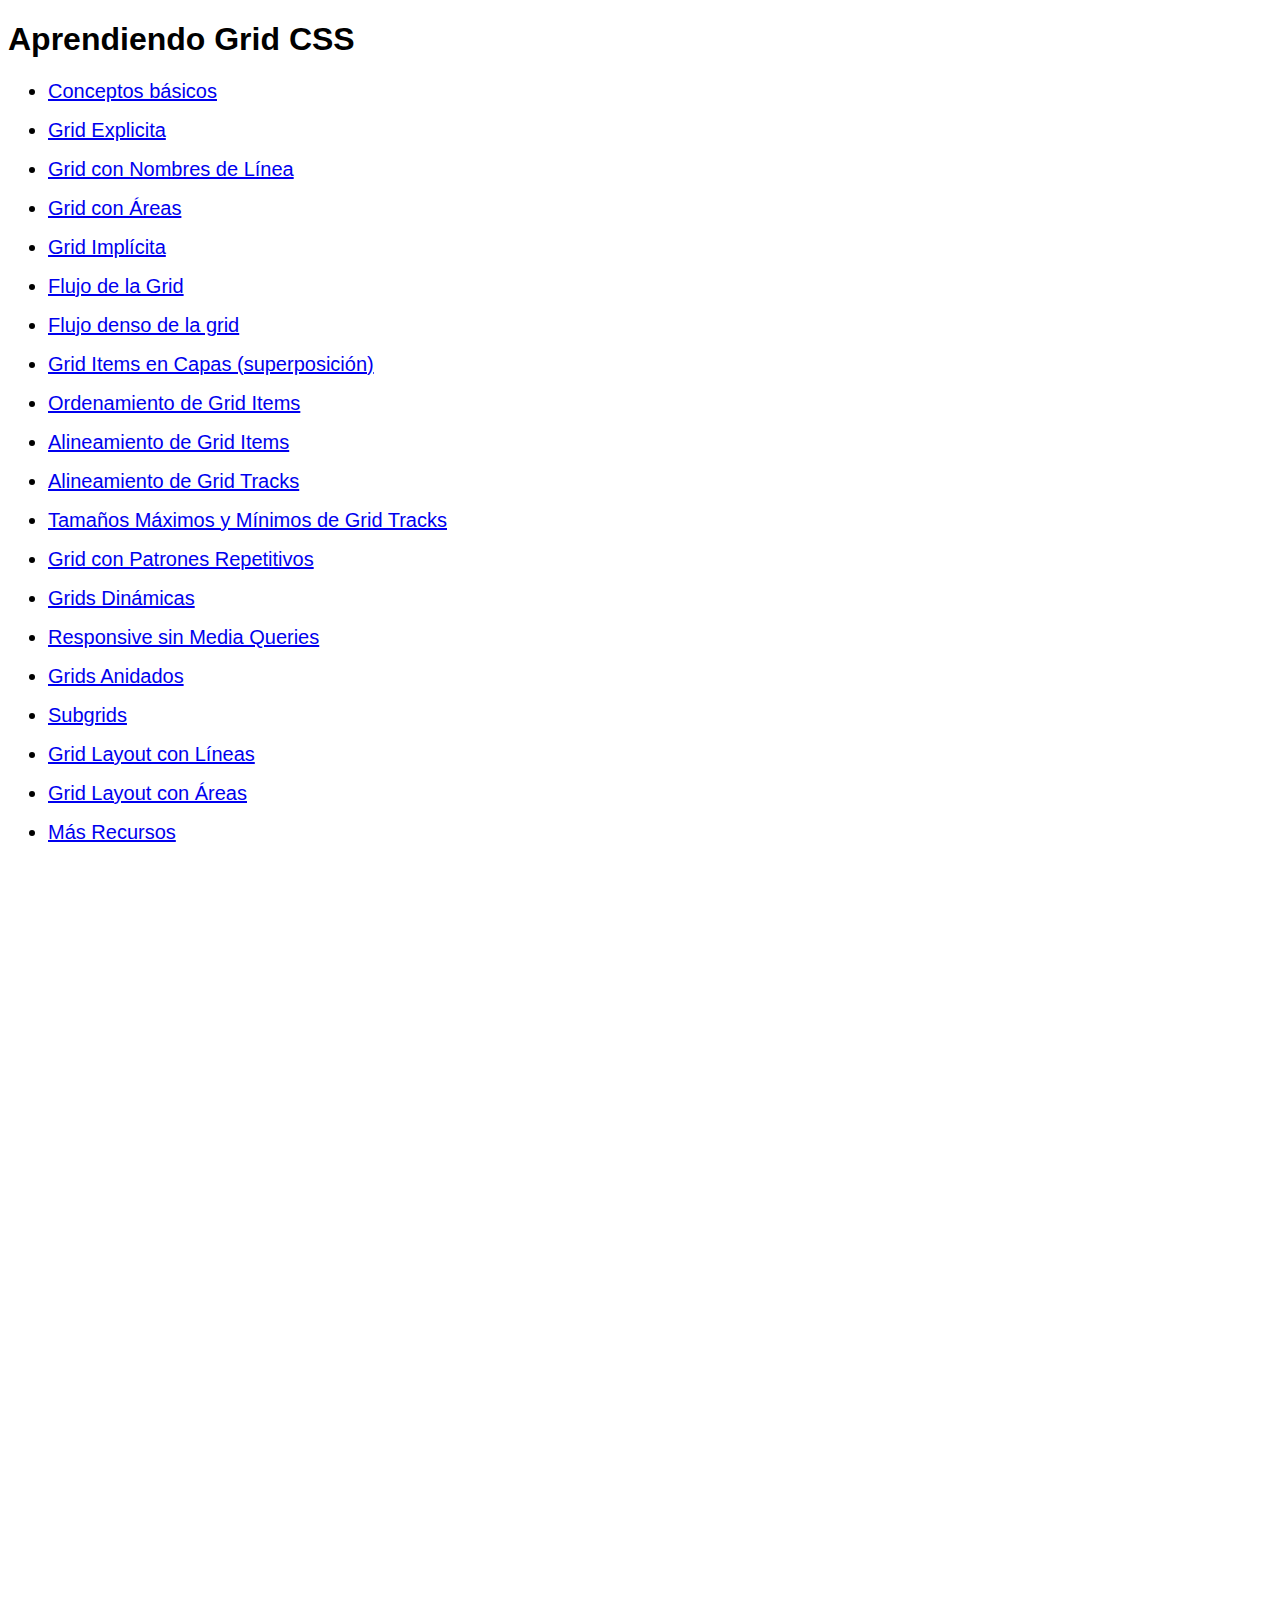
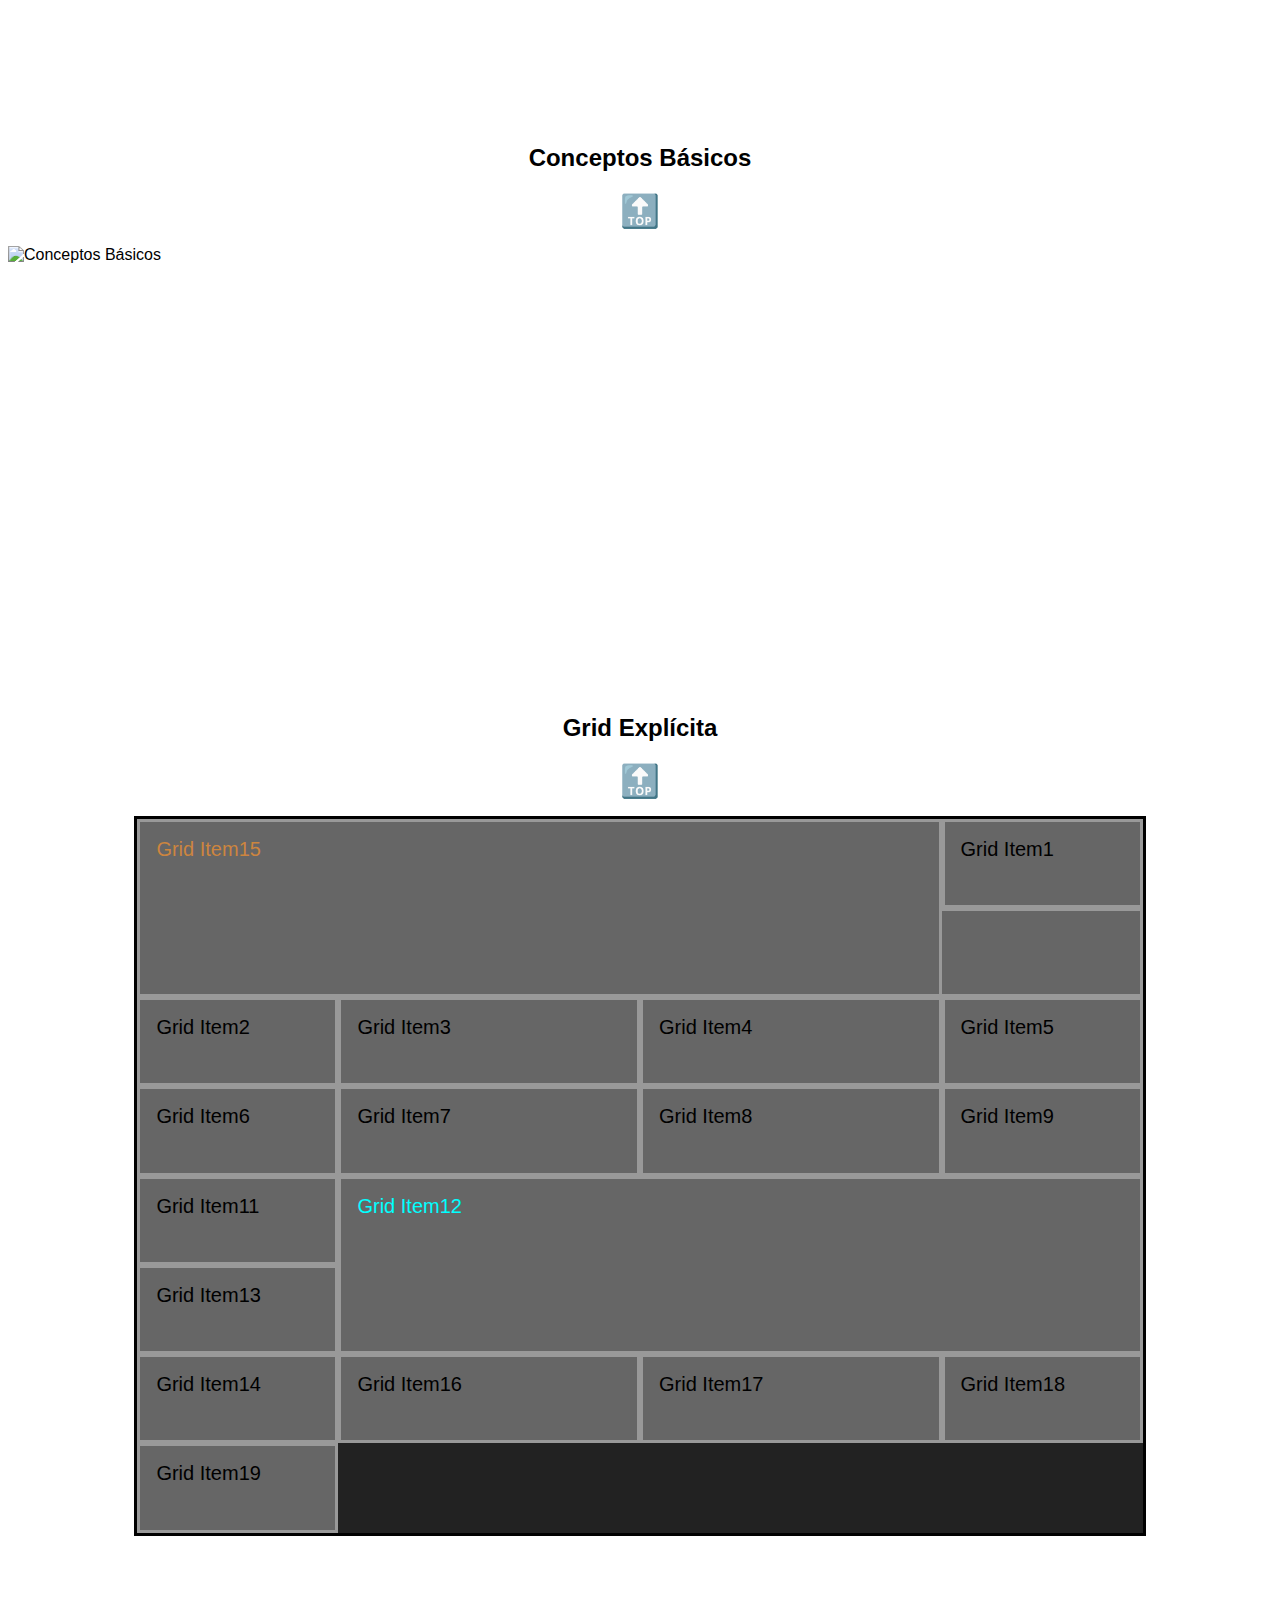
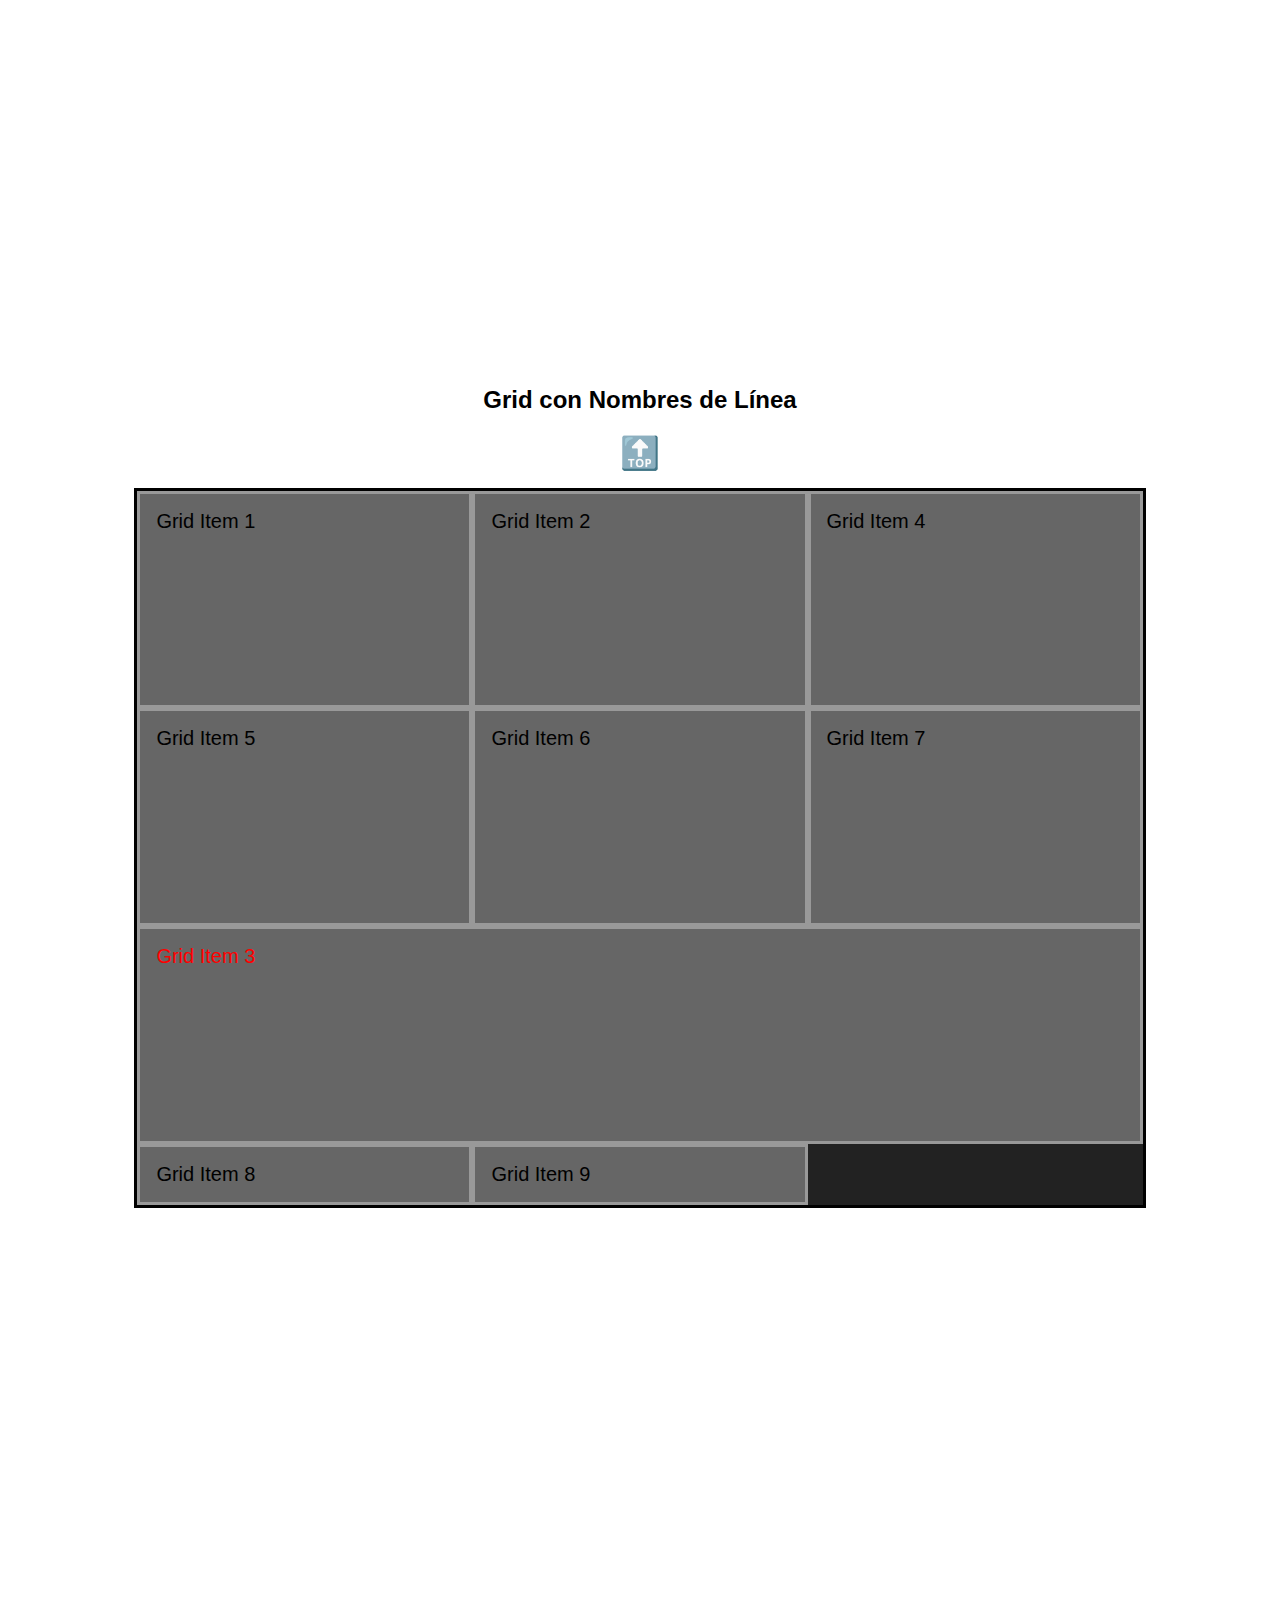
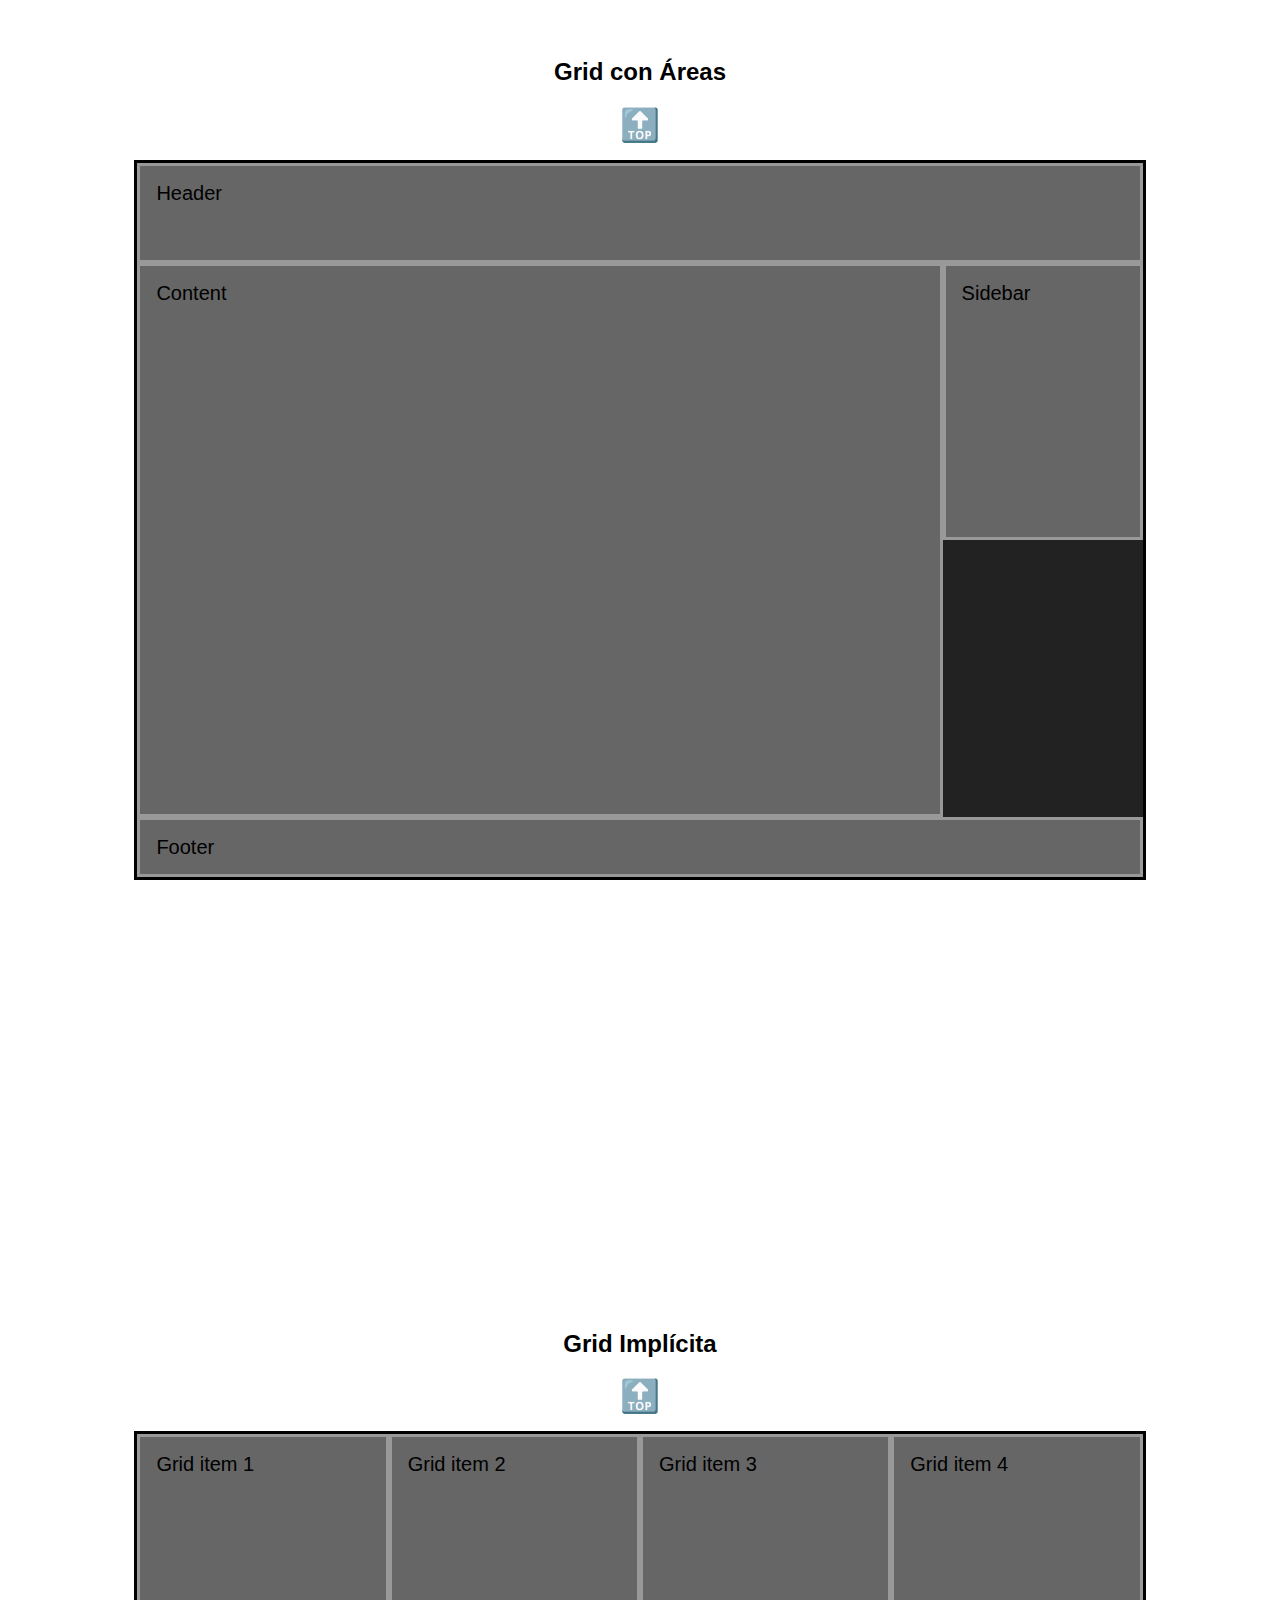
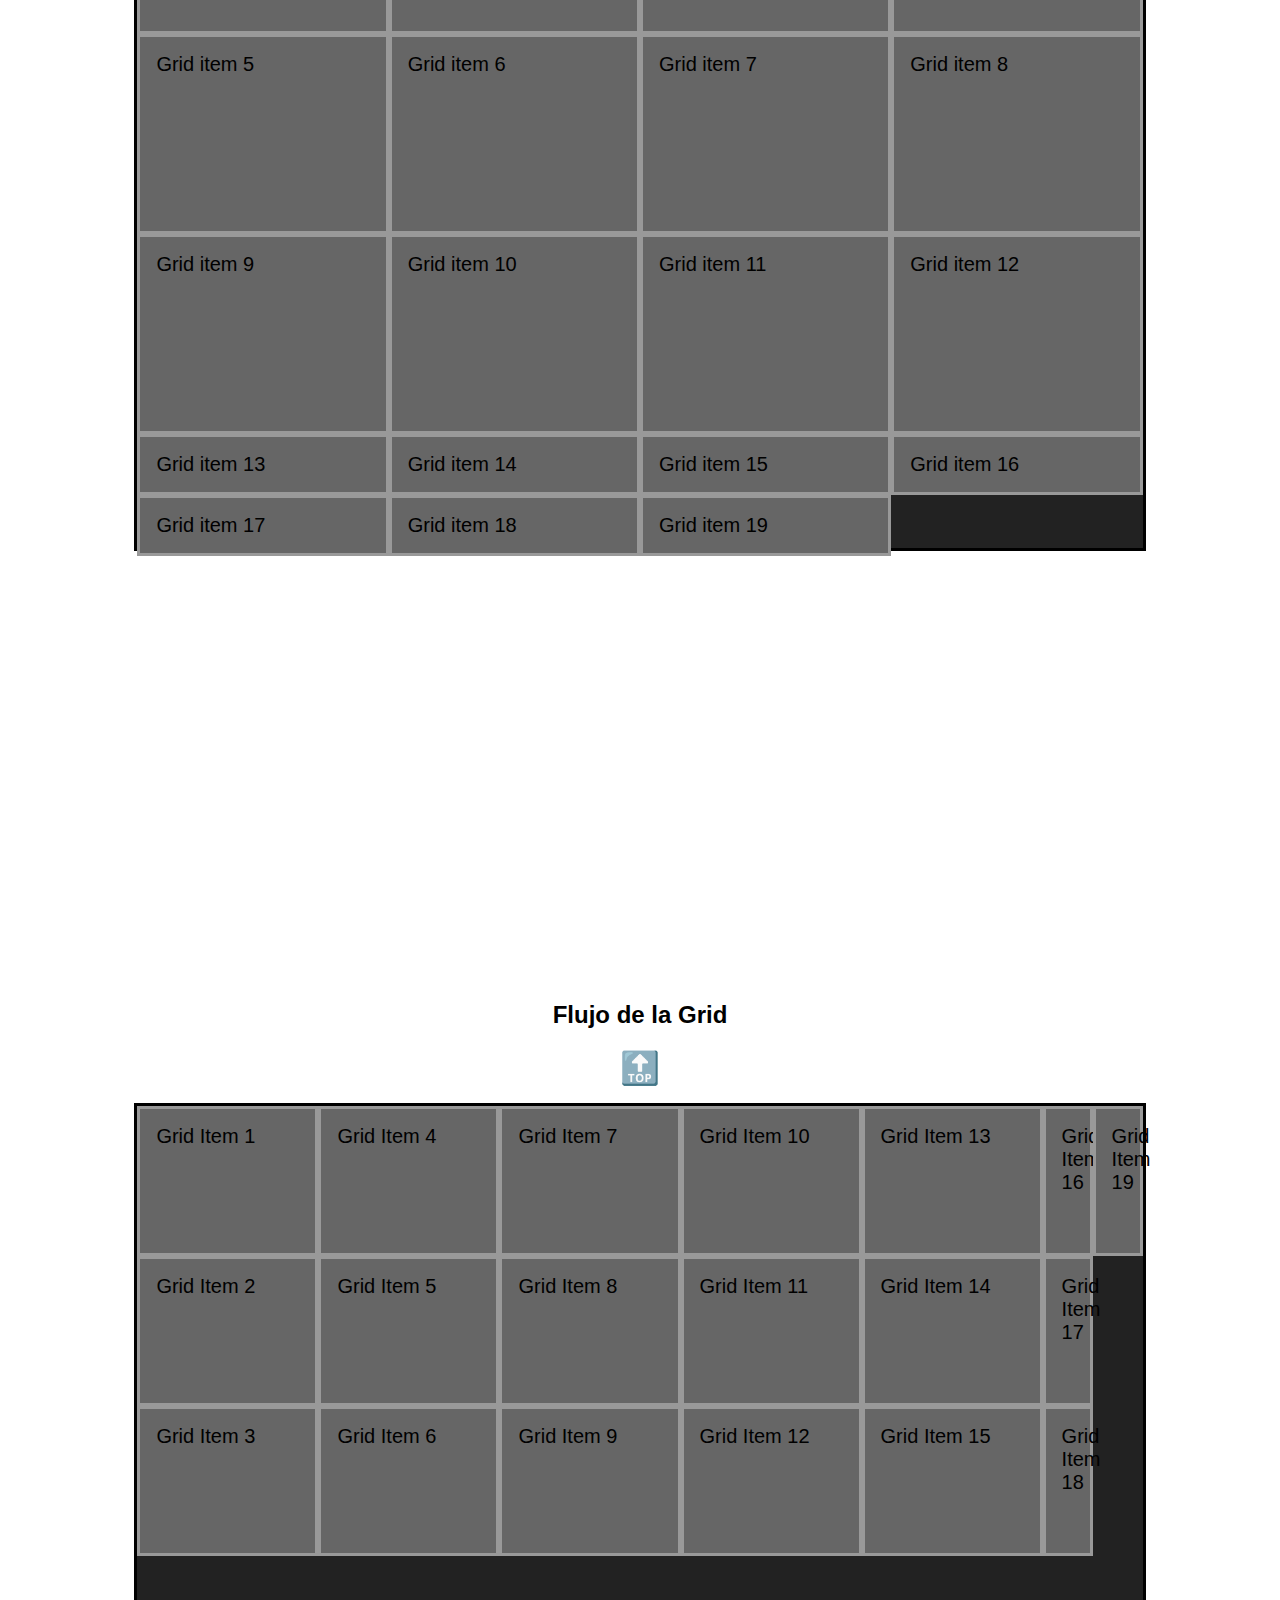
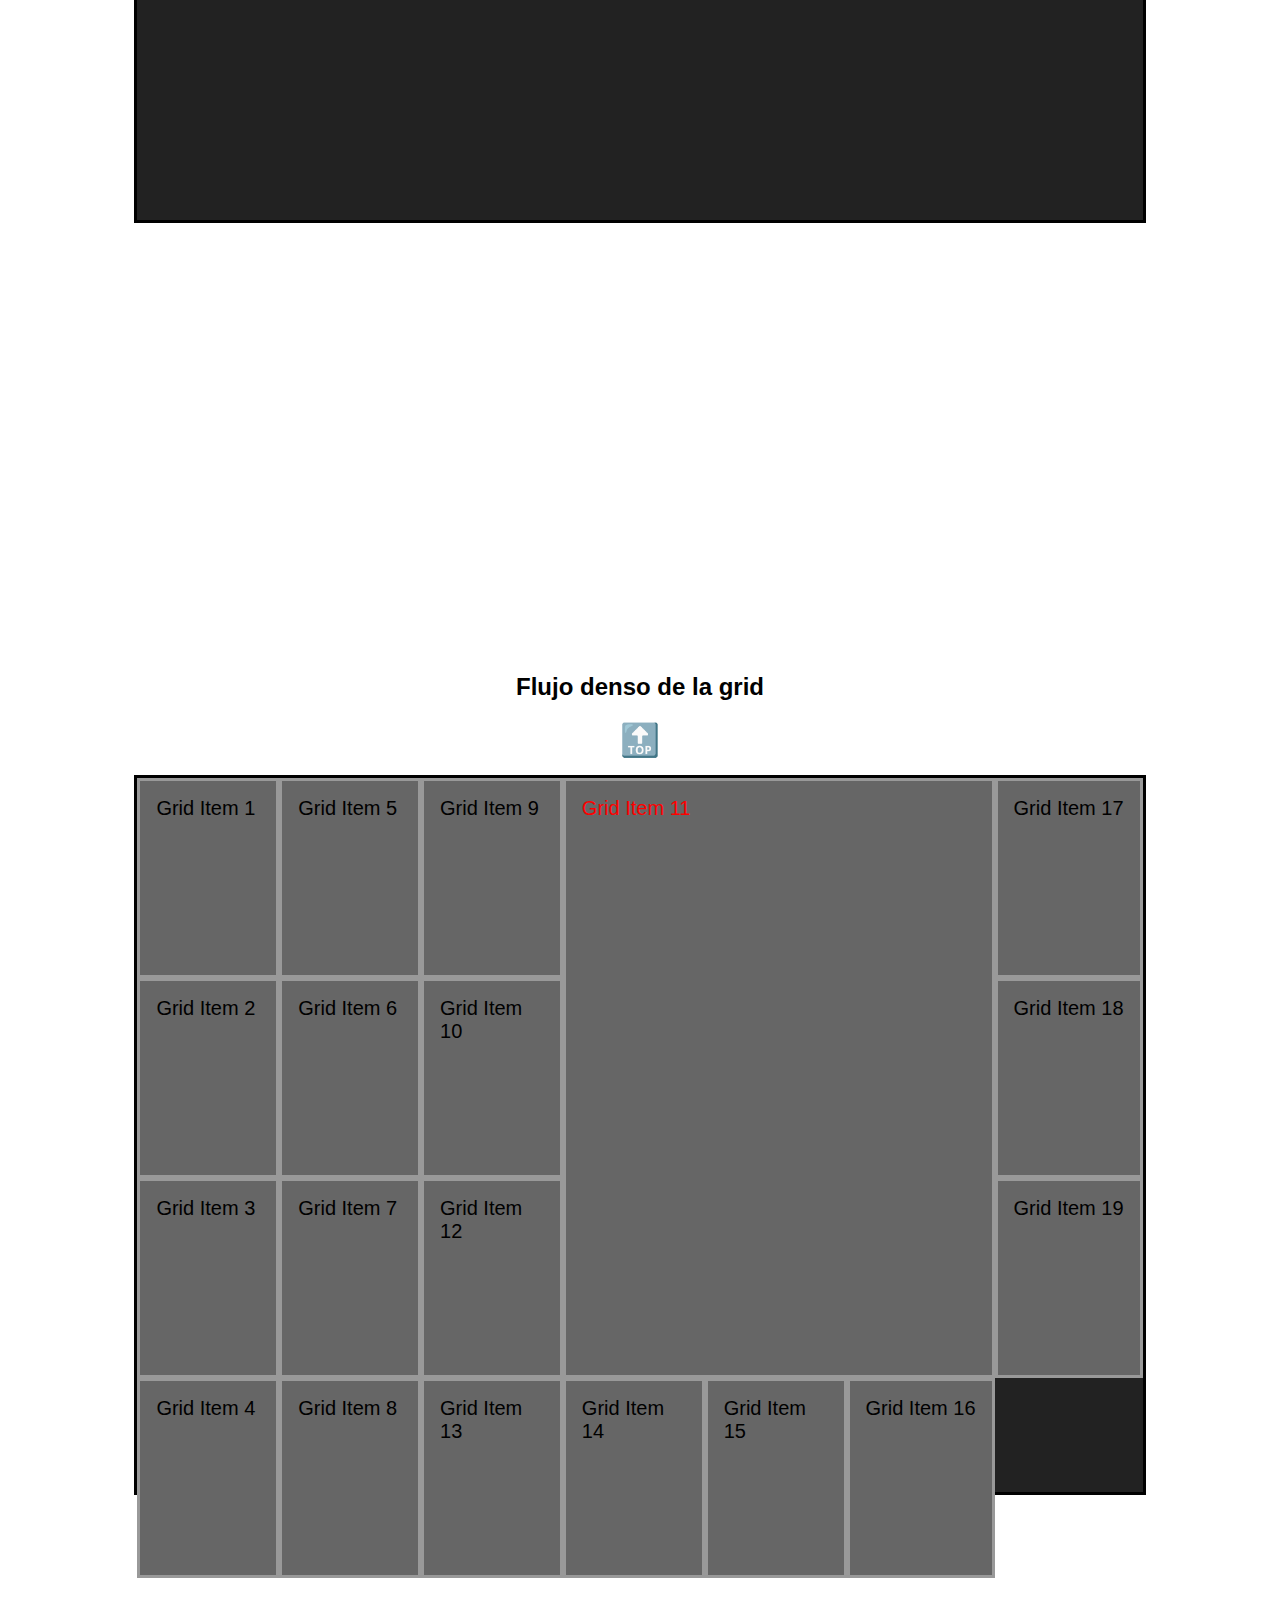
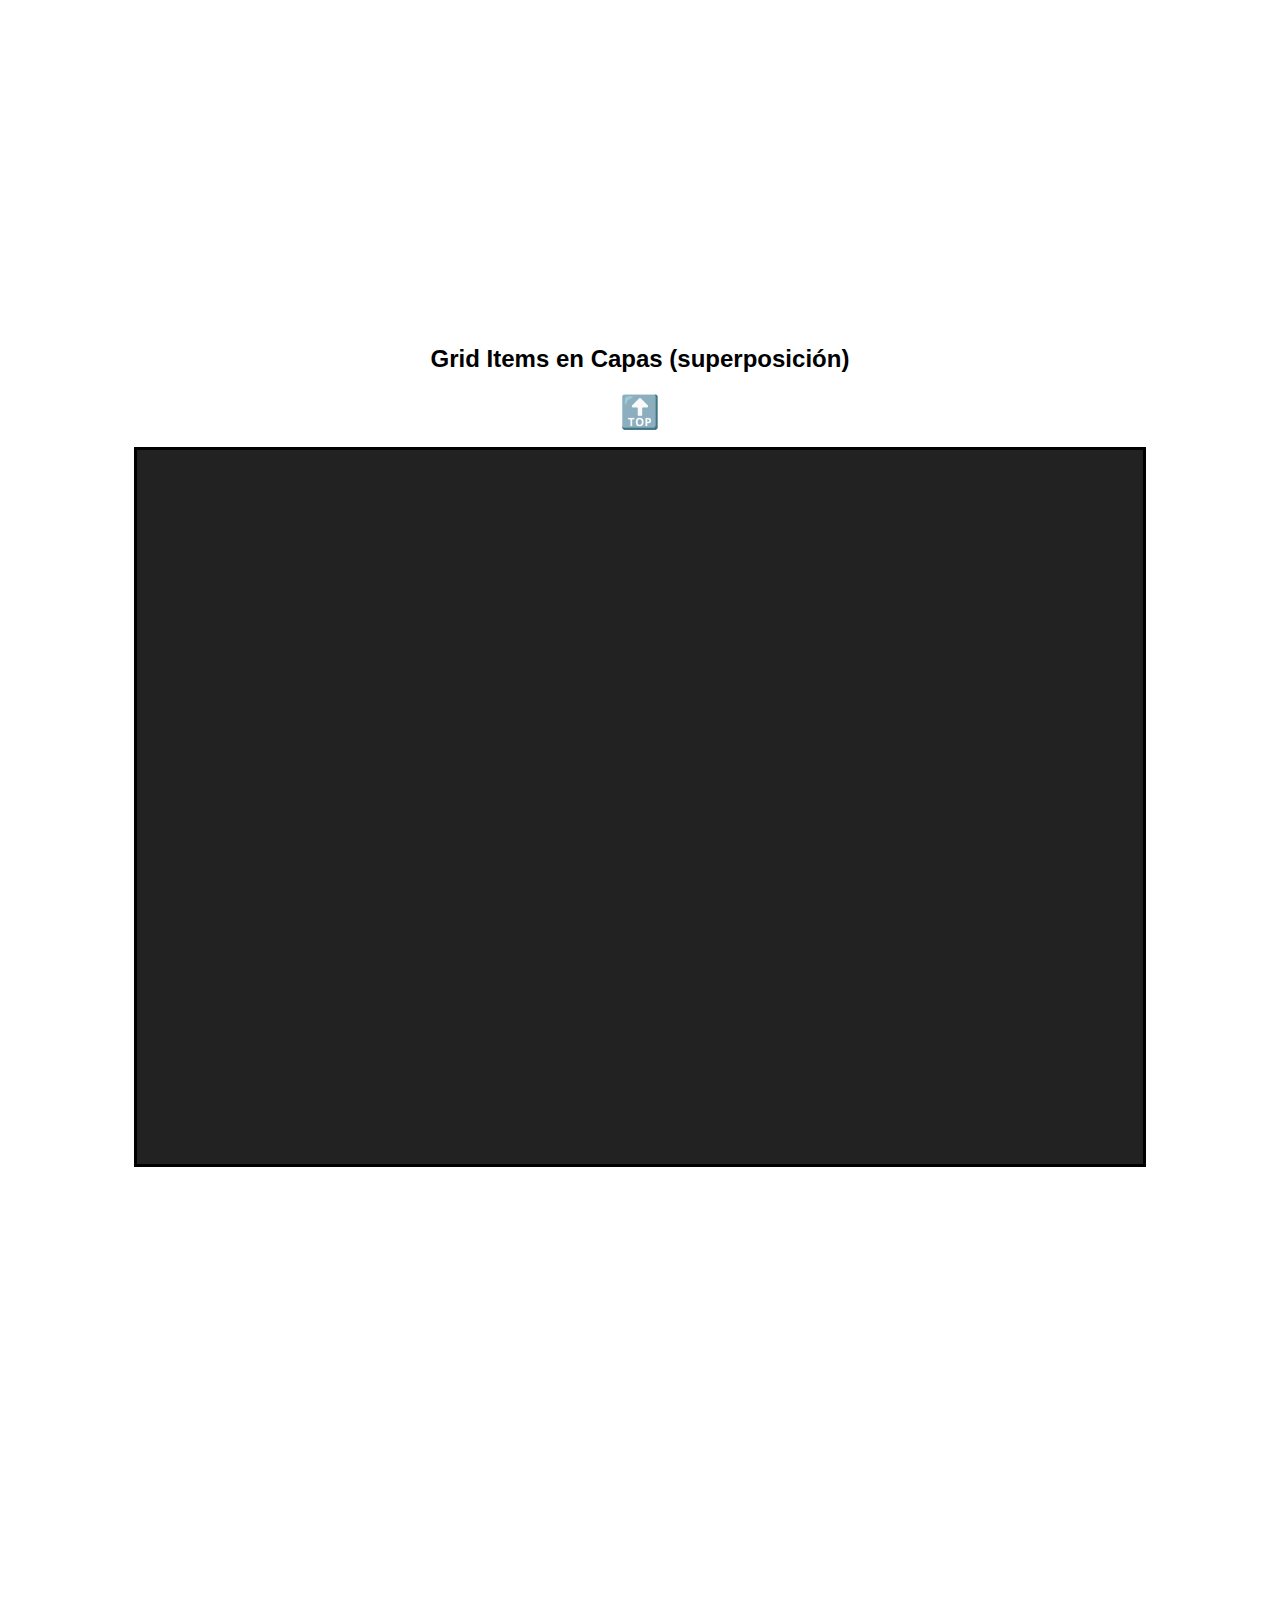
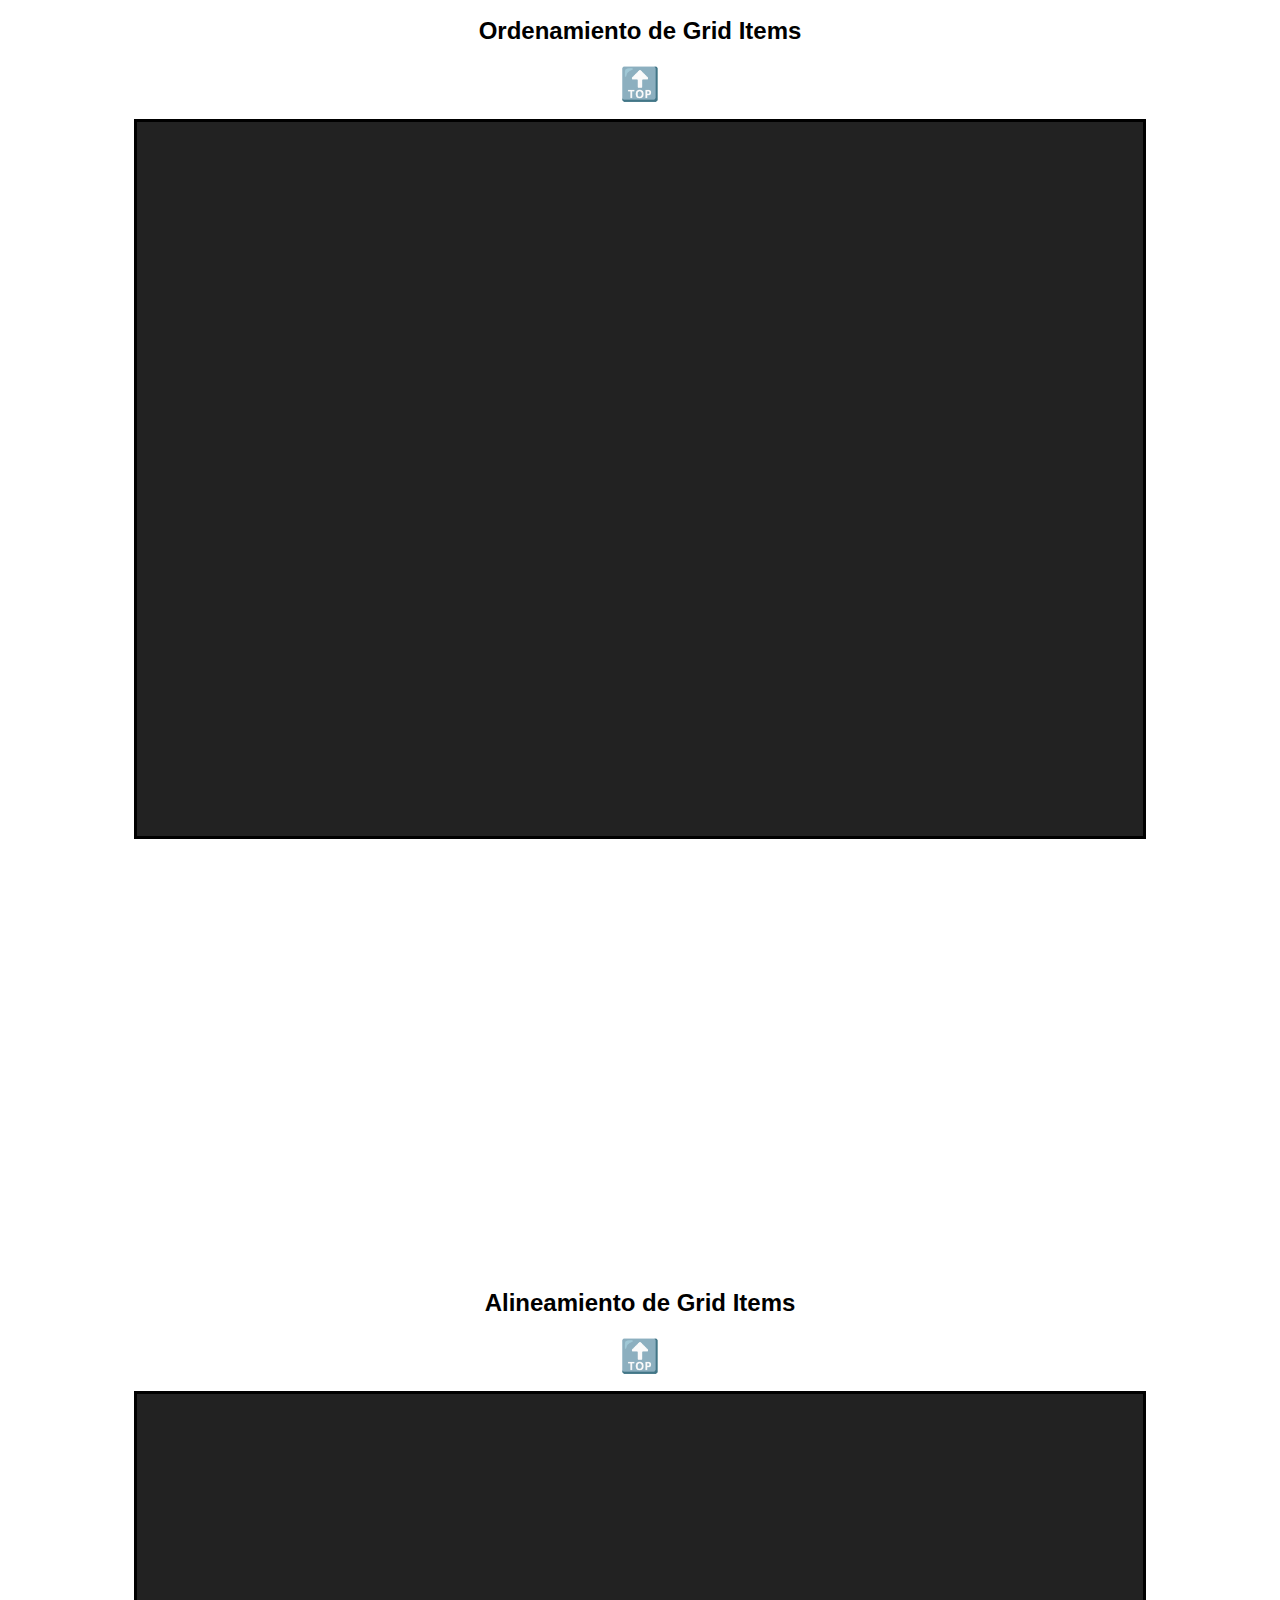
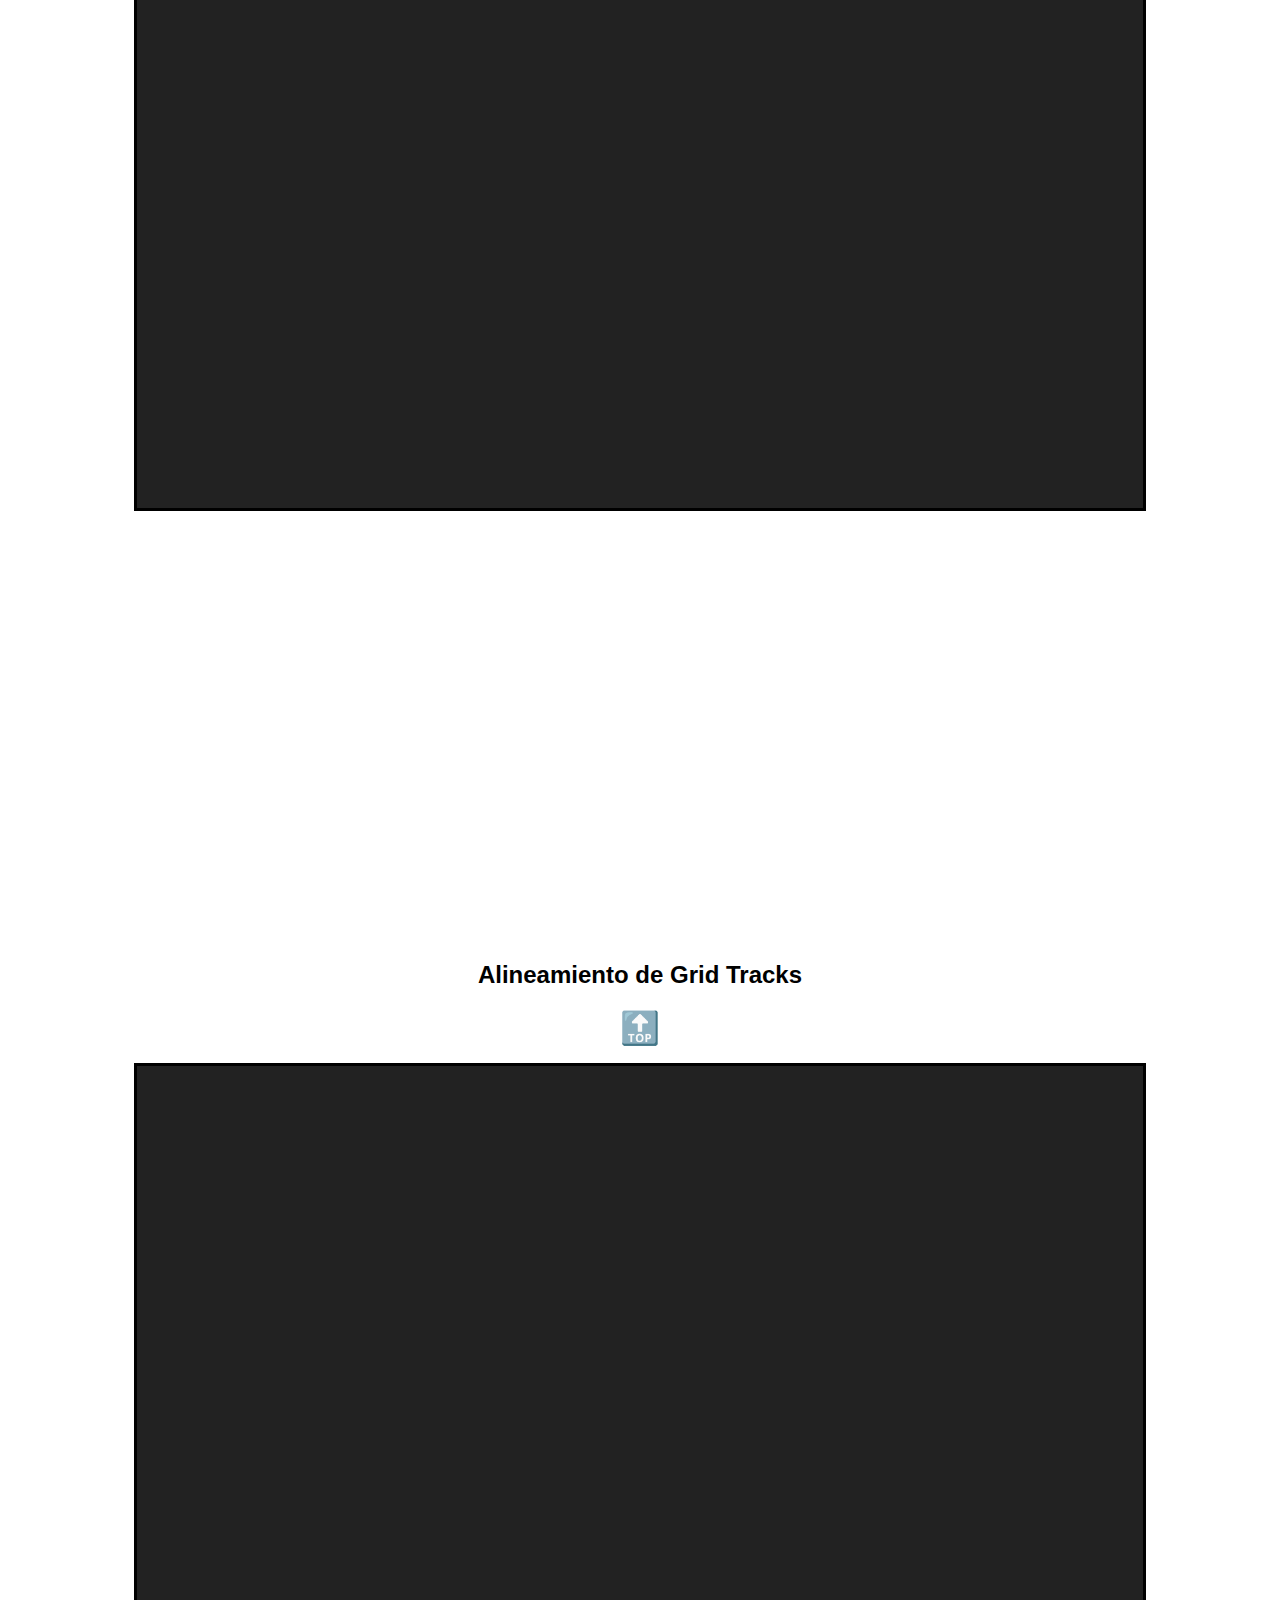
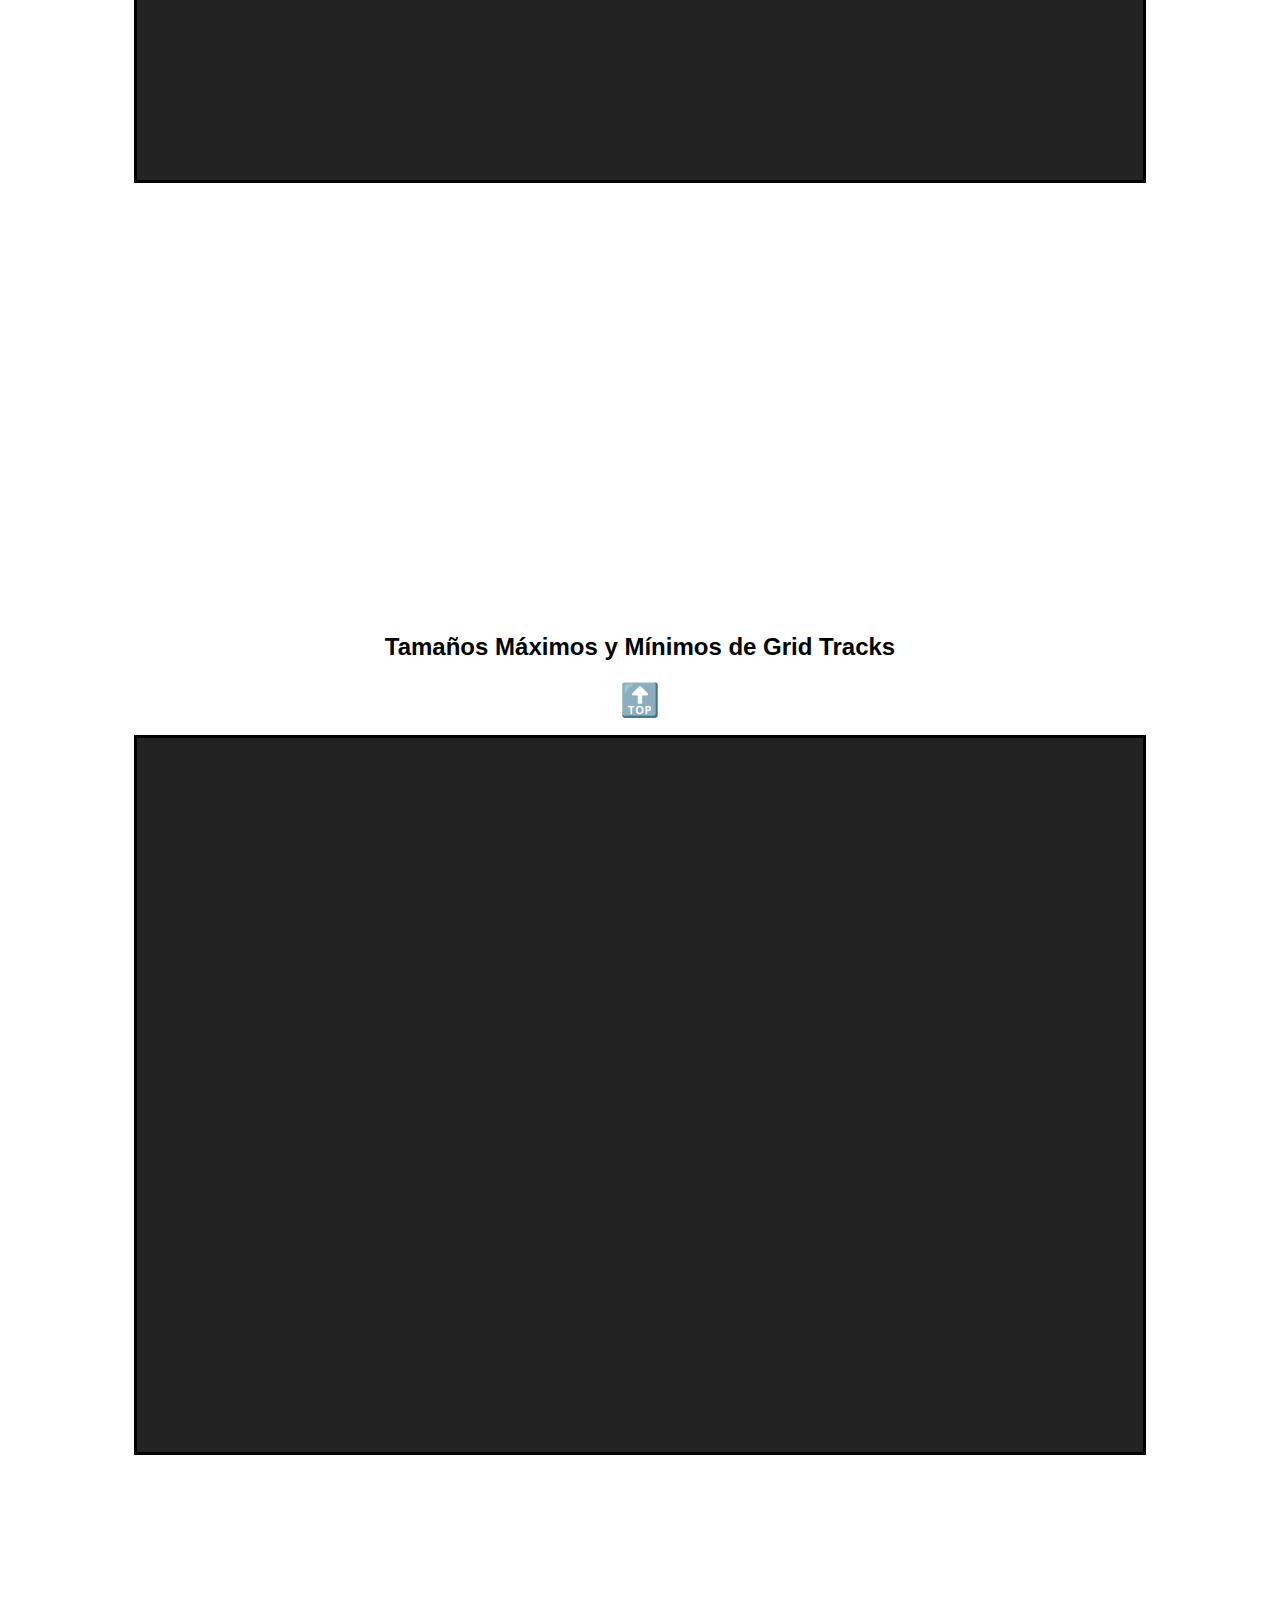
==== index.html @ 7e0440d0 "Grid flow dense" ====
<!DOCTYPE html>
<html lang="es">

<head>
  <meta charset="UTF-8">
  <meta name="viewport" content="width=device-width, initial-scale=1.0">
  <title>Aprendiendo Grid CSS</title>
  <link rel="stylesheet" href="grid.css">

</head>

<body>
  <h1 id="top">Aprendiendo Grid CSS</h1>
  <ul class="menu">
    <li><a href="#grid-terms">Conceptos básicos</a></li>
    <li><a href="#grid-explicit">Grid Explicita</a></li>
    <li><a href="#grid-line-names">Grid con Nombres de Línea</a></li>
    <li><a href="#grid-areas">Grid con Áreas</a></li>
    <li><a href="#grid-implicit">Grid Implícita</a></li>
    <li><a href="#grid-flow">Flujo de la Grid</a></li>
    <li><a href="#grid-flow-dense">Flujo denso de la grid</a></li>
    <li><a href="#grid-layer">Grid Items en Capas (superposición)</a></li>
    <li><a href="#grid-order">Ordenamiento de Grid Items</a></li>
    <li><a href="#grid-align">Alineamiento de Grid Items</a></li>
    <li><a href="#grid-align-tracks">Alineamiento de Grid Tracks</a></li>
    <li><a href="#grid-min-max">Tamaños Máximos y Mínimos de Grid Tracks</a></li>
    <li><a href="#grid-repeat">Grid con Patrones Repetitivos</a></li>
    <li><a href="#grid-dynamics">Grids Dinámicas</a></li>
    <li><a href="#grid-responsive">Responsive sin Media Queries</a></li>
    <li><a href="#grid-nested">Grids Anidados</a></li>
    <li><a href="#subgrid">Subgrids</a></li>
    <li><a href="grid_layout.html">Grid Layout con Líneas</a></li>
    <li><a href="grid_layout_areas.html">Grid Layout con Áreas</a></li>
    <li><a href="https://jonmircha.com/grid" target="_blank">Más Recursos</a></li>
  </ul>
  <h2 id="grid-terms">Conceptos Básicos</h2>
  <a href="#top">🔝</a>
  <img src="https://jonmircha.com/img/blog/grid-conceptos.png" alt="Conceptos Básicos">
  
  <h2 id="grid-explicit">Grid Explícita</h2>
  <a href="#top">🔝</a>
  <section class="container grid-explicit">
      <article class="item">
          <p>Grid Item1</p>
      </article>
      <article class="item">
          <p>Grid Item2</p>
      </article>
      <article class="item">
          <p>Grid Item3</p>
      </article>
      <article class="item">
          <p>Grid Item4</p>
      </article>
      <article class="item">
          <p>Grid Item5</p>
      </article>
      <article class="item">
          <p>Grid Item6</p>
      </article>
      <article class="item">
          <p>Grid Item7</p>
      </article>
      <article class="item">
          <p>Grid Item8</p>
      </article>
      <article class="item">
          <p>Grid Item9</p>
      </article>
      <article class="item">
          <p>Grid Item10</p>
      </article>
      <article class="item">
          <p>Grid Item11</p>
      </article>
      <article class="item">
          <p>Grid Item12</p>
      </article>
      <article class="item">
          <p>Grid Item13</p>
      </article>
      <article class="item">
          <p>Grid Item14</p>
      </article>
      <article class="item">
          <p>Grid Item15</p>
      </article>
      <article class="item">
          <p>Grid Item16</p>
      </article>
      <article class="item">
          <p>Grid Item17</p>
      </article>
      <article class="item">
          <p>Grid Item18</p>
      </article>
      <article class="item">
          <p>Grid Item19</p>
      </article>
  </section>
  
  <h2 id="grid-line-names">Grid con Nombres de Línea</h2>
  <a href="#top">🔝</a>
  <section class="container grid-line-names">
      <article class="item">
          <p>Grid Item 1</p>
      </article>
      <article class="item">
          <p>Grid Item 2</p>
      </article>
      <article class="item">
          <p>Grid Item 3</p>
      </article>
      <article class="item">
          <p>Grid Item 4</p>
      </article>
      <article class="item">
          <p>Grid Item 5</p>
      </article>
      <article class="item">
          <p>Grid Item 6</p>
      </article>
      <article class="item">
          <p>Grid Item 7</p>
      </article>
      <article class="item">
          <p>Grid Item 8</p>
      </article>
      <article class="item">
          <p>Grid Item 9</p>
      </article>
  </section>
  
  <h2 id="grid-areas">Grid con Áreas</h2>
  <a href="#top">🔝</a>
  <section class="container grid-areas">
      <header class="item header">
          <p>Header</p>
      </header>
      <article class="item content">
        <p>Content</p>
        </article>
        <aside class="item sidebar">
            <p>Sidebar</p>
        </aside>
        <footer class="item footer">
            <p>Footer</p>
        </footer>
  </section>
  
  <h2 id="grid-implicit">Grid Implícita</h2>
  <a href="#top">🔝</a>
  <section class="container grid-implicit">
      <article class="item">Grid item 1</article>
      <article class="item">Grid item 2</article>
      <article class="item">Grid item 3</article>
      <article class="item">Grid item 4</article>
      <article class="item">Grid item 5</article>
      <article class="item">Grid item 6</article>
      <article class="item">Grid item 7</article>
      <article class="item">Grid item 8</article>
      <article class="item">Grid item 9</article>
      <article class="item">Grid item 10</article>
      <article class="item">Grid item 11</article>
      <article class="item">Grid item 12</article>
      <article class="item">Grid item 13</article>
      <article class="item">Grid item 14</article>
      <article class="item">Grid item 15</article>
      <article class="item">Grid item 16</article>
      <article class="item">Grid item 17</article>
      <article class="item">Grid item 18</article>
      <article class="item">Grid item 19</article>
  </section>
  
  <h2 id="grid-flow">Flujo de la Grid</h2>
  <a href="#top">🔝</a>
  <section class="container grid-flow">
      <article class="item">
          <p>Grid Item 1</p>
      </article>
      <article class="item">
          <p>Grid Item 2</p>
      </article>
      <article class="item">
          <p>Grid Item 3</p>
      </article>
      <article class="item">
          <p>Grid Item 4</p>
      </article>
      <article class="item">
          <p>Grid Item 5</p>
      </article>
      <article class="item">
          <p>Grid Item 6</p>
      </article>
      <article class="item">
          <p>Grid Item 7</p>
      </article>
      <article class="item">
          <p>Grid Item 8</p>
      </article>
      <article class="item">
          <p>Grid Item 9</p>
      </article>
      <article class="item">
          <p>Grid Item 10</p>
      </article>
      <article class="item">
          <p>Grid Item 11</p>
      </article>
      <article class="item">
          <p>Grid Item 12</p>
      </article>
      <article class="item">
          <p>Grid Item 13</p>
      </article>
      <article class="item">
          <p>Grid Item 14</p>
      </article>
      <article class="item">
          <p>Grid Item 15</p>
      </article>
      <article class="item">
          <p>Grid Item 16</p>
      </article>
      <article class="item">
          <p>Grid Item 17</p>
      </article>
      <article class="item">
          <p>Grid Item 18</p>
      </article>
      <article class="item">
          <p>Grid Item 19</p>
      </article>
  </section>
  
  <h2 id="grid-flow-dense">Flujo denso de la grid</h2>
  <a href="#top">🔝</a>
  <section class="container grid-flow-dense">
    <article class="item">
        <p>Grid Item 1</p>
    </article>
    <article class="item">
        <p>Grid Item 2</p>
    </article>
    <article class="item">
        <p>Grid Item 3</p>
    </article>
    <article class="item">
        <p>Grid Item 4</p>
    </article>
    <article class="item">
        <p>Grid Item 5</p>
    </article>
    <article class="item">
        <p>Grid Item 6</p>
    </article>
    <article class="item">
        <p>Grid Item 7</p>
    </article>
    <article class="item">
        <p>Grid Item 8</p>
    </article>
    <article class="item">
        <p>Grid Item 9</p>
    </article>
    <article class="item">
        <p>Grid Item 10</p>
    </article>
    <article class="item">
        <p>Grid Item 11</p>
    </article>
    <article class="item">
        <p>Grid Item 12</p>
    </article>
    <article class="item">
        <p>Grid Item 13</p>
    </article>
    <article class="item">
        <p>Grid Item 14</p>
    </article>
    <article class="item">
        <p>Grid Item 15</p>
    </article>
    <article class="item">
        <p>Grid Item 16</p>
    </article>
    <article class="item">
        <p>Grid Item 17</p>
    </article>
    <article class="item">
        <p>Grid Item 18</p>
    </article>
    <article class="item">
        <p>Grid Item 19</p>
    </article>
</section>
  
  <h2 id="grid-layer">Grid Items en Capas (superposición)</h2>
  <a href="#top">🔝</a>
  <section class="container grid-layers">
      
  </section>
  
  <h2 id="grid-order">Ordenamiento de Grid Items</h2>
  <a href="#top">🔝</a>
  <section class="container grid-order"></section>
  
  <h2 id="grid-align">Alineamiento de Grid Items</h2>
  <a href="#top">🔝</a>
  <section class="container grid-align"></section>
  
  <h2 id="grid-align-tracks">Alineamiento de Grid Tracks</h2>
  <a href="#top">🔝</a>
  <section class="container grid-align-tracks"></section>
  
  <h2 id="grid-min-max">Tamaños Máximos y Mínimos de Grid Tracks</h2>
  <a href="#top">🔝</a>
  <section class="container grid-min-max"></section>
  
  <h2 id="grid-repeat">Grid con Patrones Repetitivos</h2>
  <a href="#top">🔝</a>
  <section class="container grid-repeat"></section>
  
  <h2 id="grid-dynamics">Grids Dinámicas</h2>
  <a href="#top">🔝</a>
  <section class="container grid-dynamics"></section>
  
  <h2 id="grid-responsive">Responsive sin Media Queries</h2>
  <a href="#top">🔝</a>
  <section class="container grid-responsive"></section>
  
  <h2 id="grid-nested">Grids Anidados</h2>
  <a href="#top">🔝</a>
  <section class="container grid-nested"></section>
  
  <h2 id="subgrid">Subgrids</h2>
  <a href="#top">🔝</a>
  <section class="container grid"></section>
</body>

</html>
---- grid.css ----
html {
      box-sizing: border-box;
      font-size: 16px;
      font-family: sans-serif;
      scroll-behavior: smooth;
    }

    *,
    *::after,
    *::before {
      box-sizing: inherit;
    }

    a[href="#top"] {
      margin: 1rem;
      display: block;
      font-size: 2rem;
      text-align: center;
      text-decoration: none;
    }

    p {
      margin: 0;
    }

    h2 {
      margin-top: 50vh;
      text-align: center;
    }

    img {
      margin: auto;
      display: block;
      max-width: 100%;
      height: auto;
    }

    .menu {
      margin-bottom: 100vh;
      font-size: 125%;
    }

    .menu li {
      margin-bottom: 1rem;
    }

    .container {
      margin: 0 auto;
      width: 80%;
      height: 80vh;
      background-color: #222;
      border: medium solid #000;
    }

    .item {
      padding: 1rem;
      font-size: 1.25rem;
      background-color: #666;
      border: medium solid #999;
    }

    /*GRID*/

    .grid-explicit{
        display: grid;
        /*grid 3x3*/
        grid-template-rows: 2rem 20vh 30%;
        grid-template-columns: 50% 100px 1fr;
        /*grid 5x4*/
        grid-template-rows: repeat(5,20%);
        grid-template-columns: repeat(4,1fr); /*4 columnas de un tamaño proporcional 1fr*/
        /*grid 4x5*/
        grid-template-columns: 20% repeat(2,30%) 20%;
        grid-template-rows:repeat(5,auto);
        grid-gap: 0; /*El primero es para row y la segunda columnas*/

    }
    
    .grid-explicit .item:nth-child(10){
        /*Desimos que vaya de la linea x a la linea y tanto para las columas como filas*/
        color: red;
        grid-row-start: 2;
        grid-row-end: 3;
        grid-column-start: 2;
        grid-column-end: 3;

        /*Atajo*/
        grid-row: 2/3;
        grid-column: 3/5;

        /*Otra forma de ponerlo grid row - grid column*/
        grid-area: 2/3  3/5;
    }

    .grid-explicit .item:nth-child(12){
        color: cyan;
        grid-row:  span 2;
        grid-column: span 3;
    }

    .grid-explicit .item:nth-child(15){
        color: peru;
        grid-row: 1/ span 2;
        grid-column: 1/ span 3;
    }

    .grid-line-names{
        display: grid;
        /*Grid 3x3*/
        grid-template-columns: repeat(3,1fr);
        grid-template-rows: repeat(3,1fr);
        grid-template-columns: [linea-c1] 1fr [linea-c2] 1fr [linea-c3] 1fr [linea-c4];
        grid-template-rows:[linea-r1] 1fr [linea-r2] 1fr [linea-r3] 1fr [linea-r4] ;
    }

    .grid-line-names .item:nth-child(3){
        color: red;
        grid-row: linea-r3 / linea-r4;
        grid-column: linea-c1 / linea-c4;
    }
    
    .grid-areas{
        display: grid;
        /*Grid 2c x 3r*/
        grid-template-columns: 1fr 200px;
        grid-template-rows: 100px repeat(2,1fr) 60px;
        grid-template-areas: 
        "header header"
        "content sidebar"
        "content ."
        "footer footer";
    }

    .header{
        grid-area: header;
    }

    .content{
        grid-area: content;
    }

    .sidebar{
        grid-area: sidebar;
    }

    .footer{
        grid-area: footer;
    }

    .grid-implicit{
        /*Grid 4 x 3*/
        display: grid;
        grid-template-columns: repeat(4,1fr);
        grid-template-rows: repeat(3,200px);
    }

    .grid-flow{
        display: grid;
        grid-template-columns: repeat(5,1fr);
        grid-template-rows: repeat(3, 150px); 
        /*Propiedades para mover los items*/
        grid-auto-flow: row; /*Acomodo en fila*/
        grid-auto-rows: 100px; 
        grid-auto-flow: column; /*Acomodo en columna*/
        grid-auto-columns: 50px;
    }


    .grid-flow-dense{
        display: grid;
        /*Grid 5 x 4*/
        grid-template-columns: repeat(5,1fr);
        grid-template-rows: repeat(4,200px);
        /* grid-auto-flow: row dense; */
        grid-auto-flow: column dense;
    }

    /* .grid-flow-dense .item:nth-child(9){
        color: red;
        grid-row: span 3;
        grid-column: span 3;
    } */

    .grid-flow-dense .item:nth-child(11){
        color: red;
        grid-row: span 3;
        grid-column: span 3;
    }
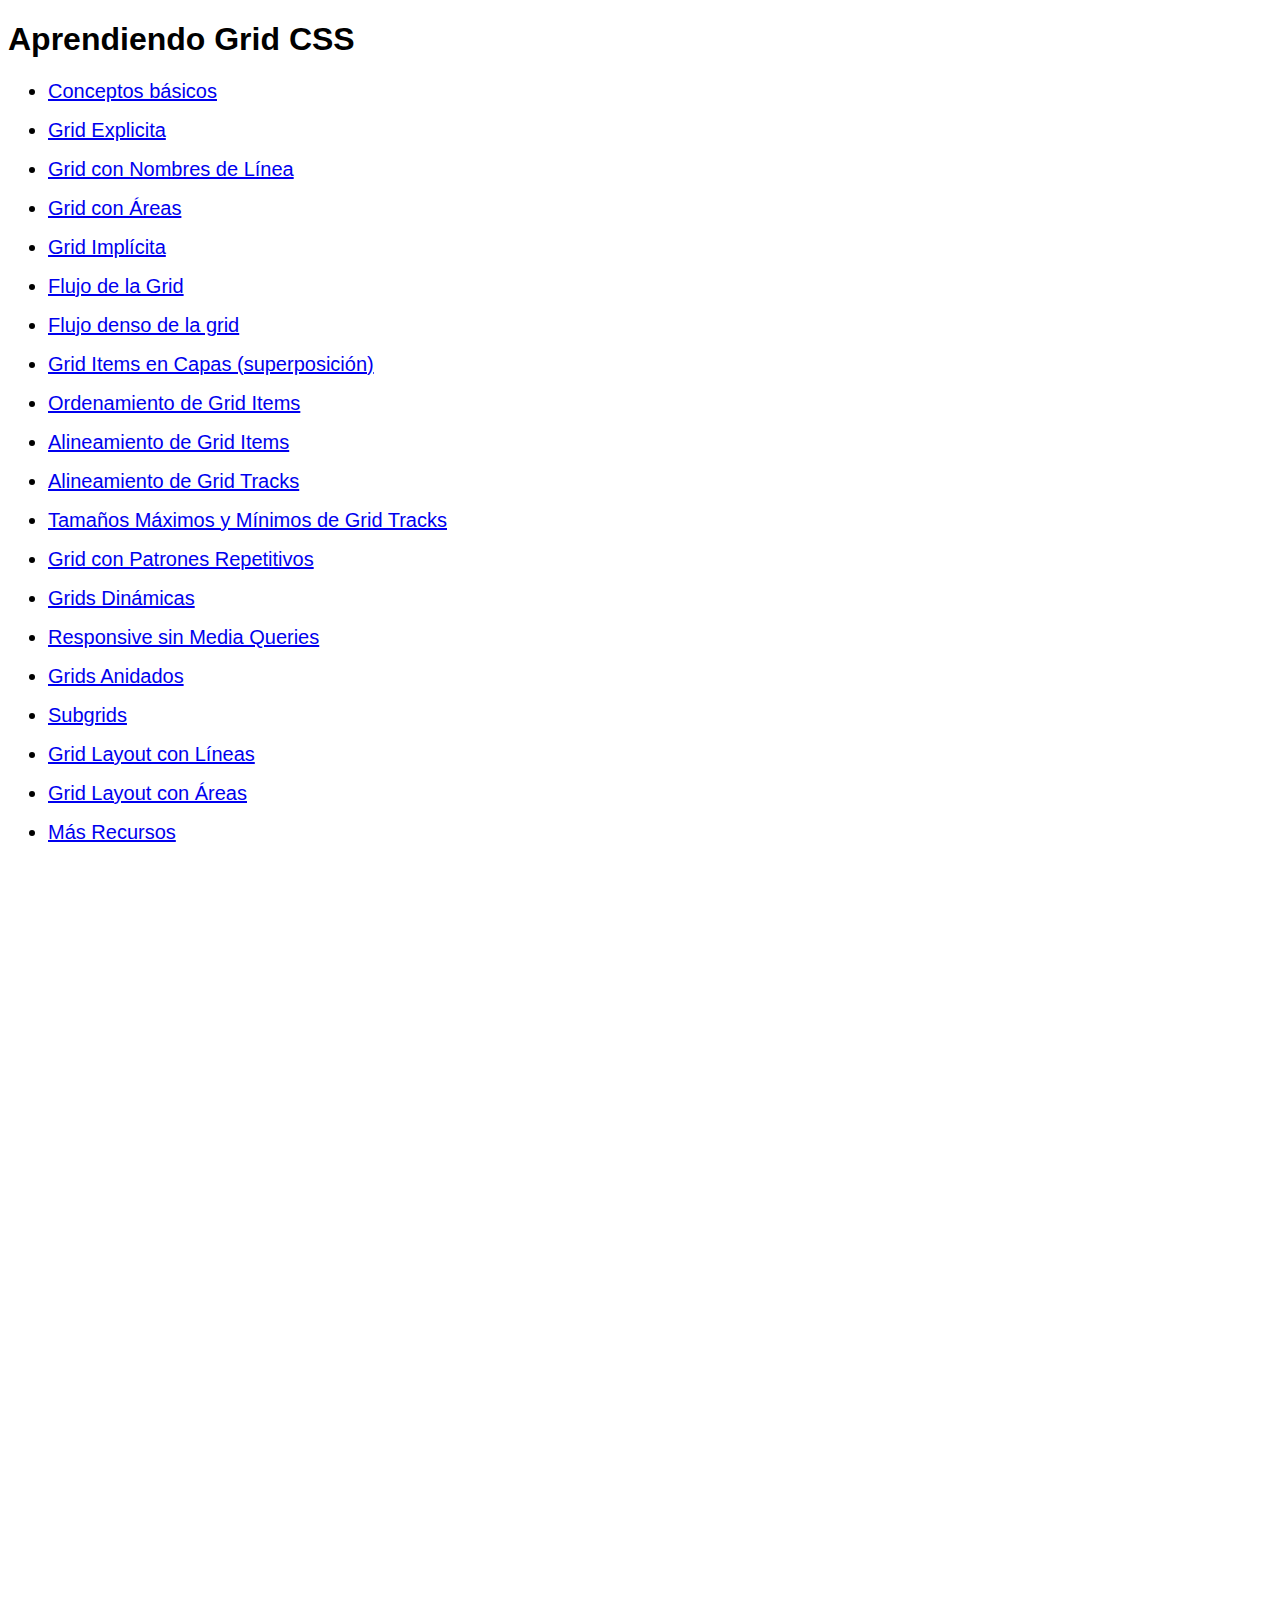
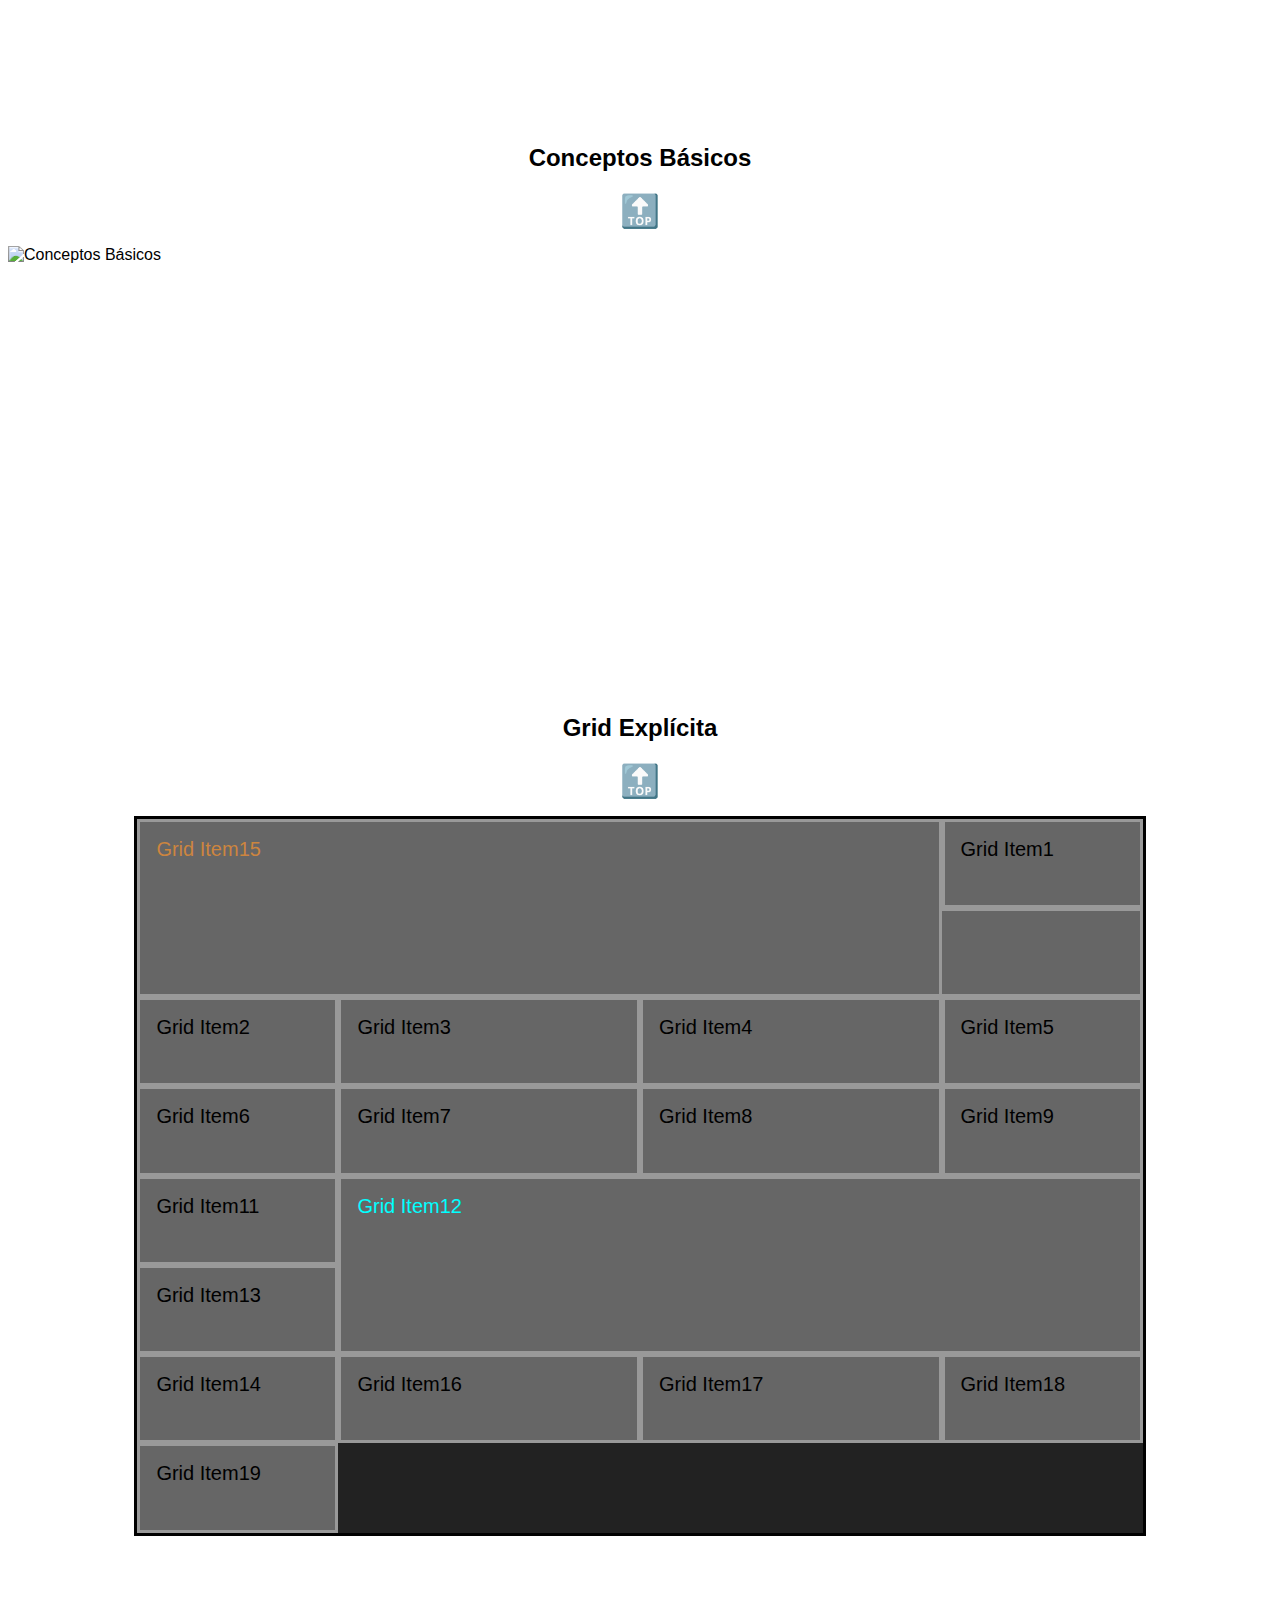
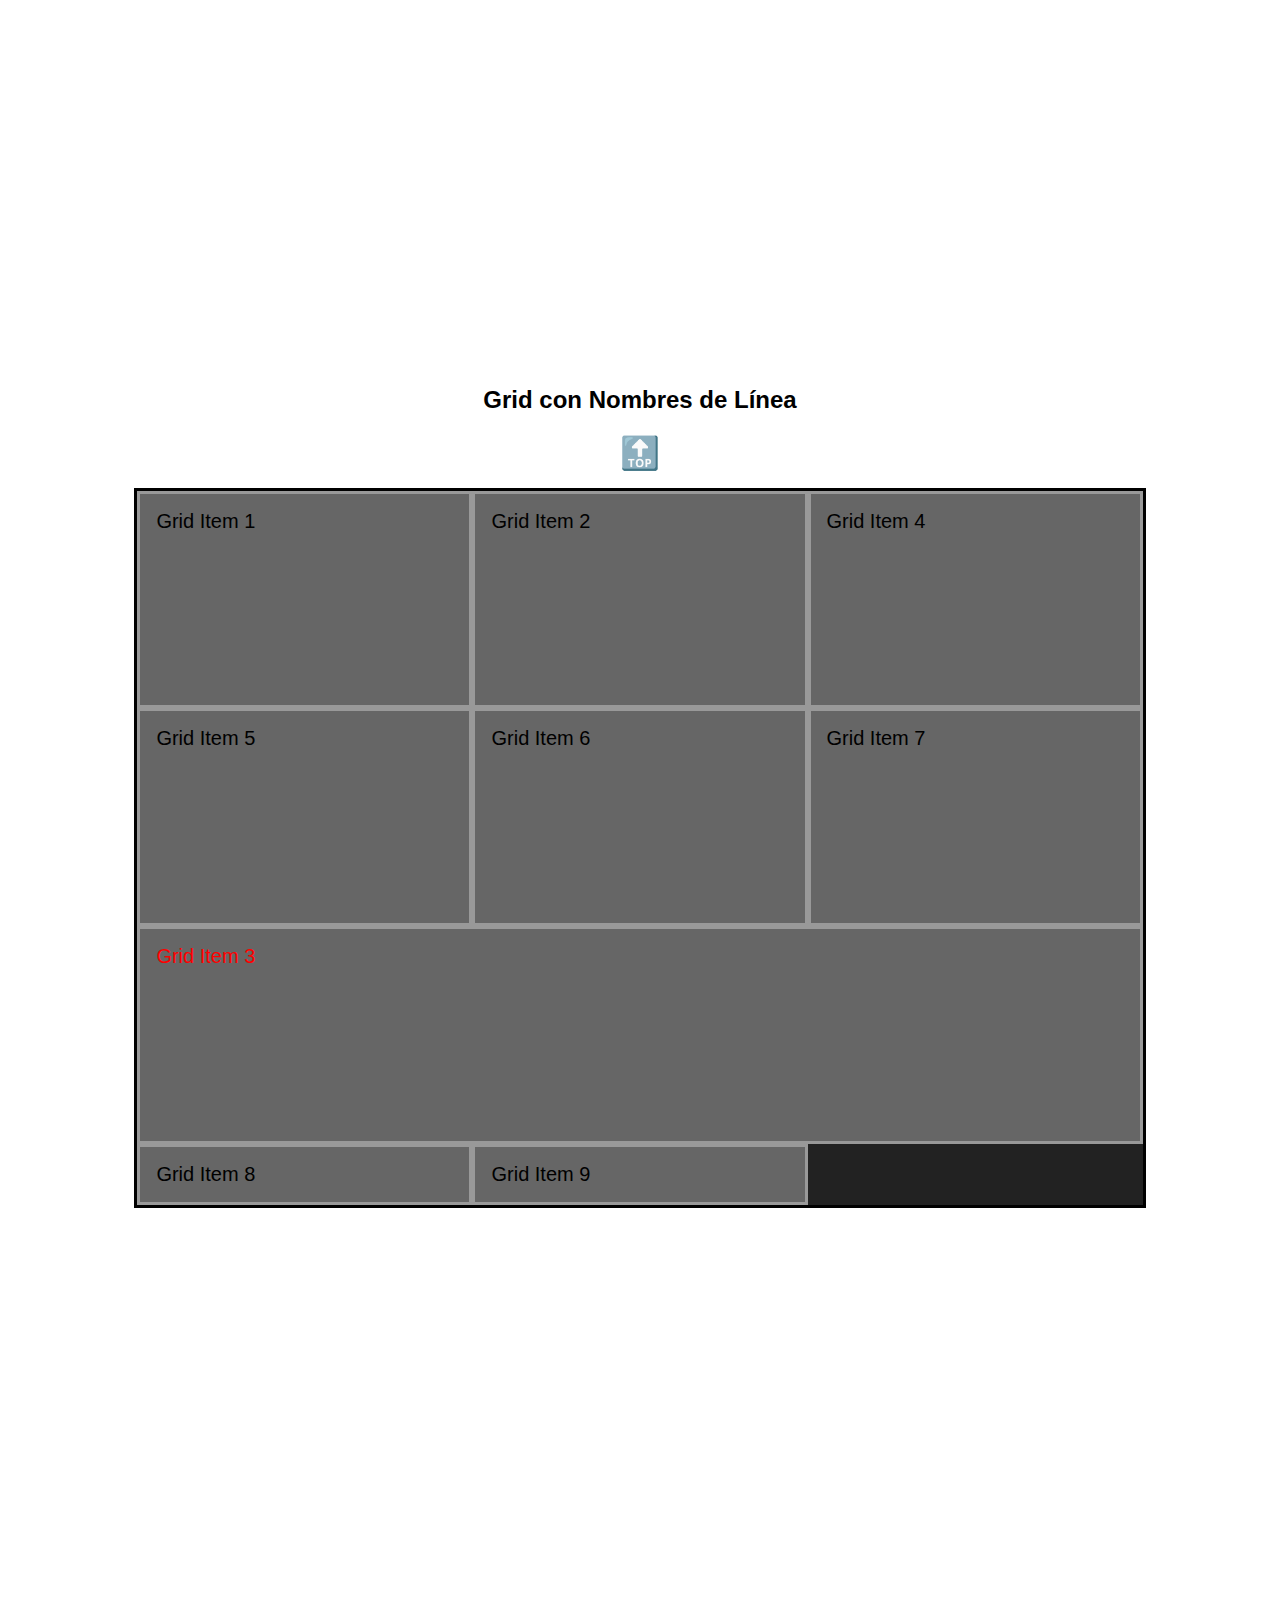
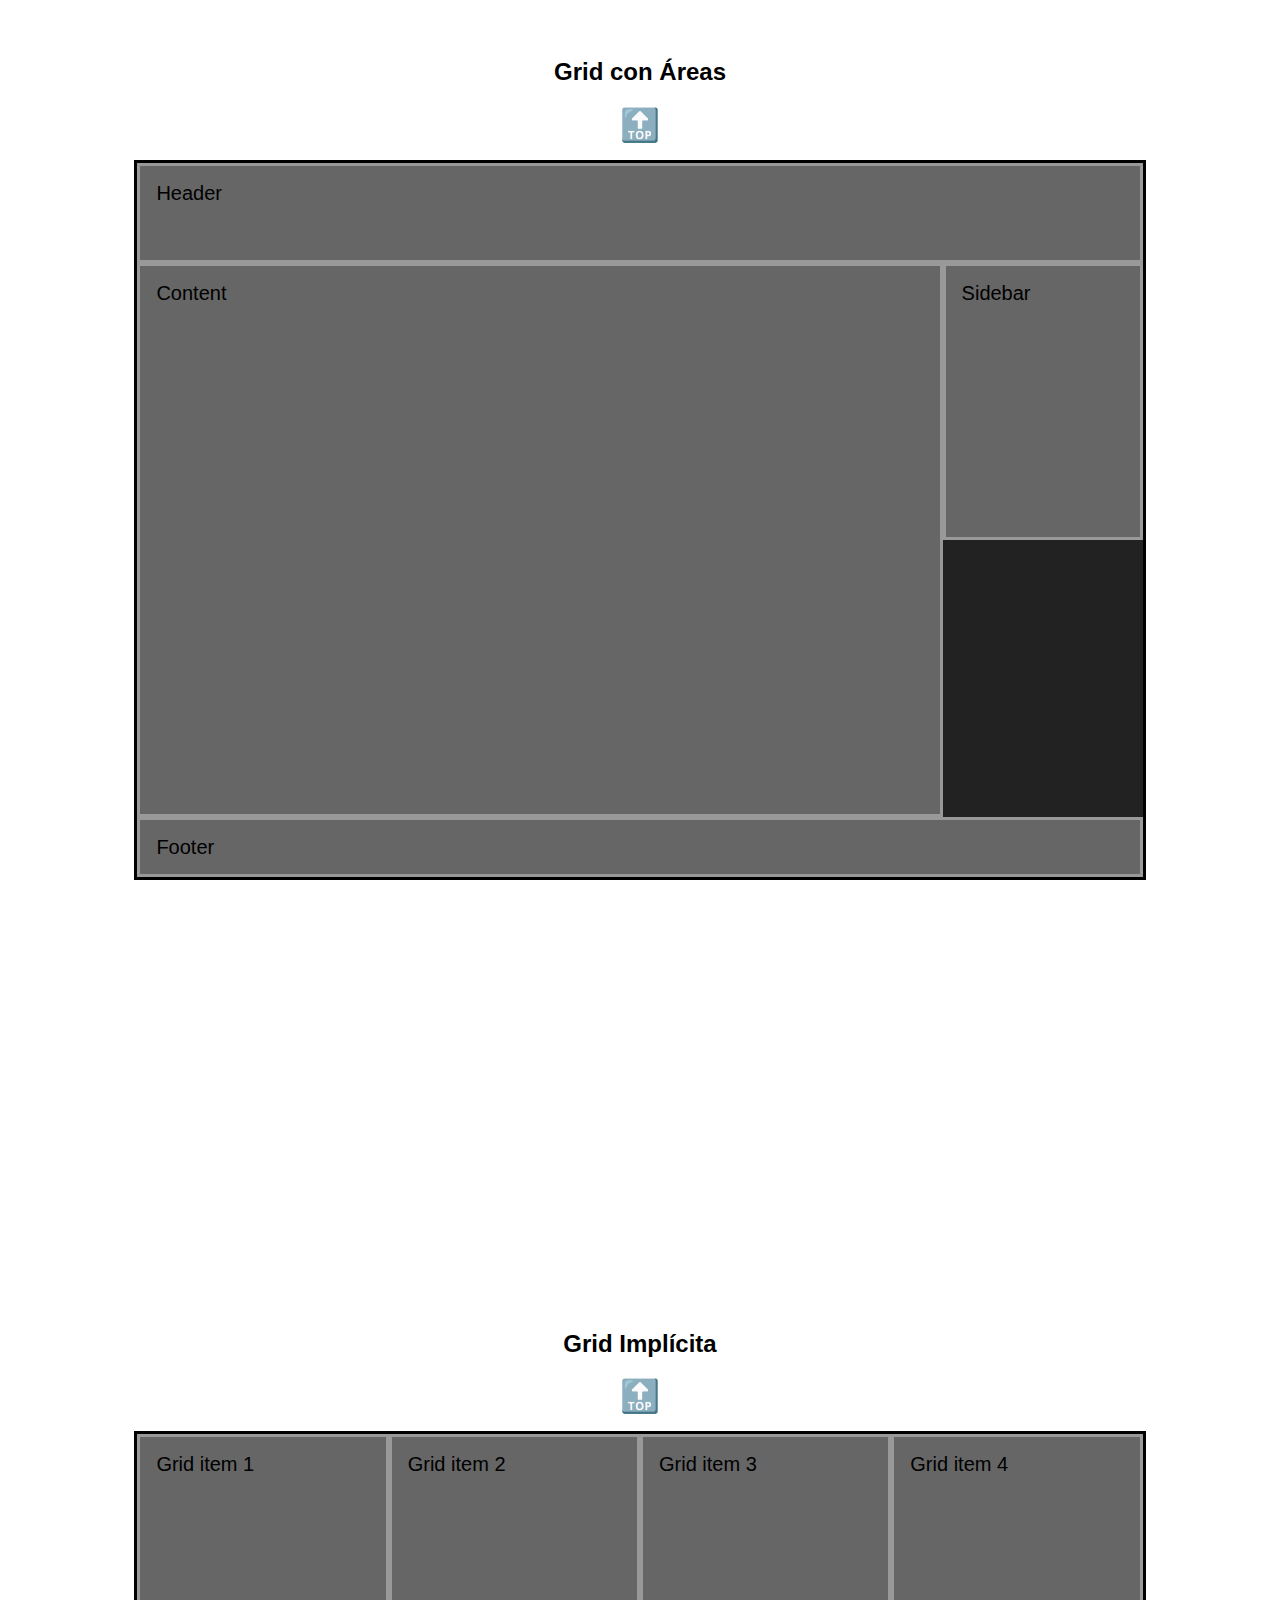
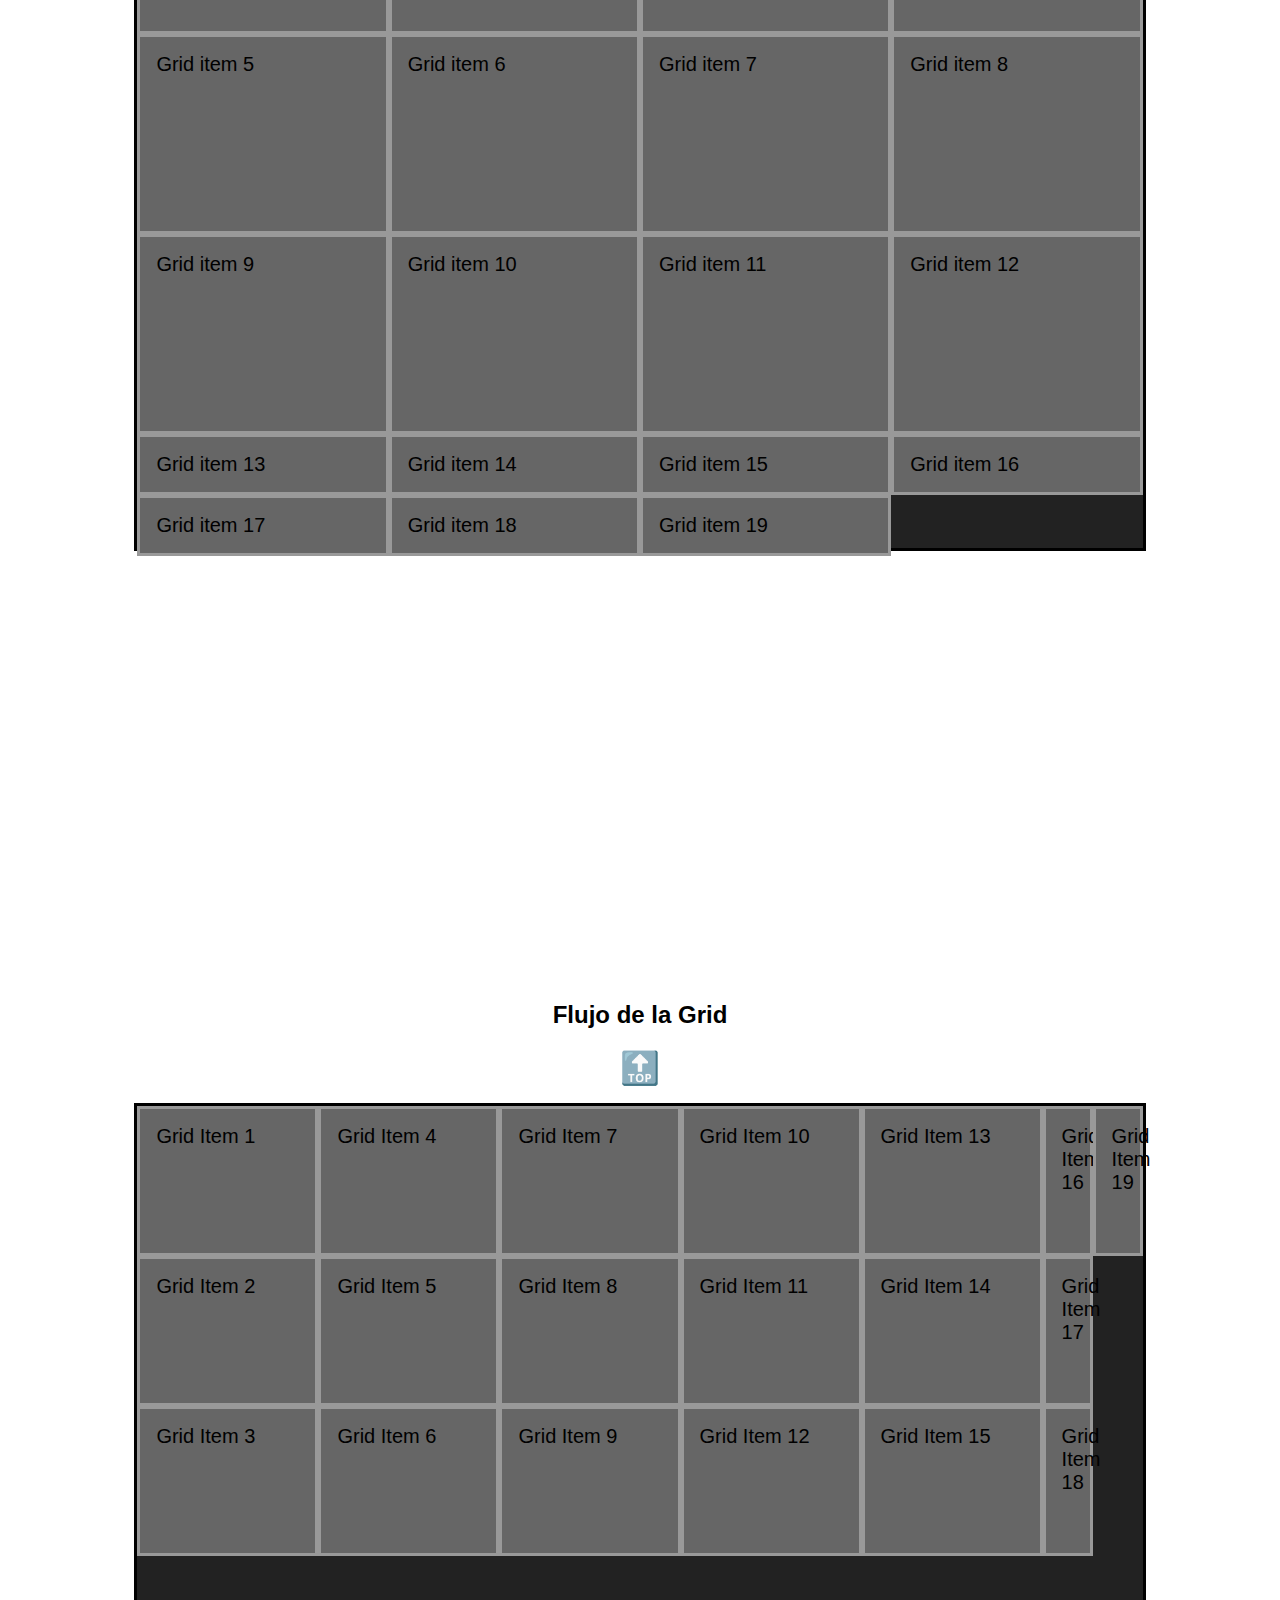
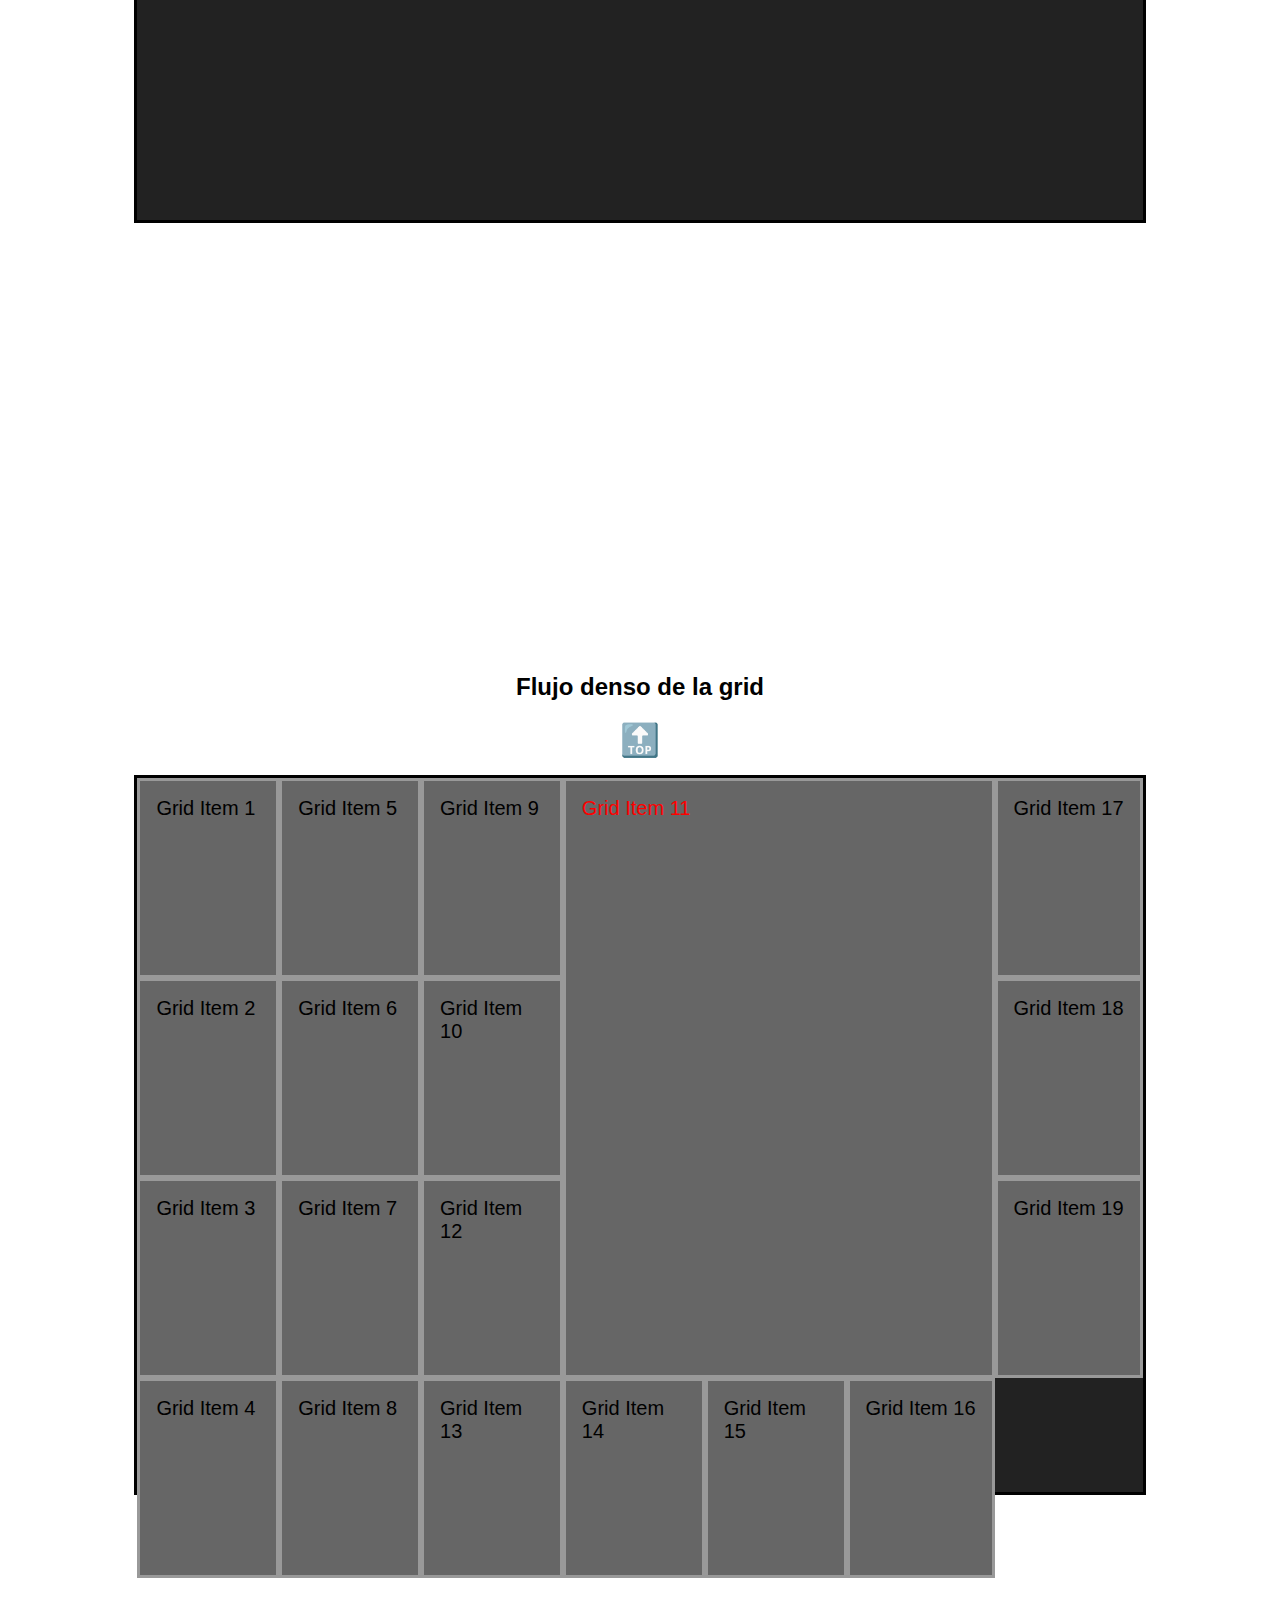
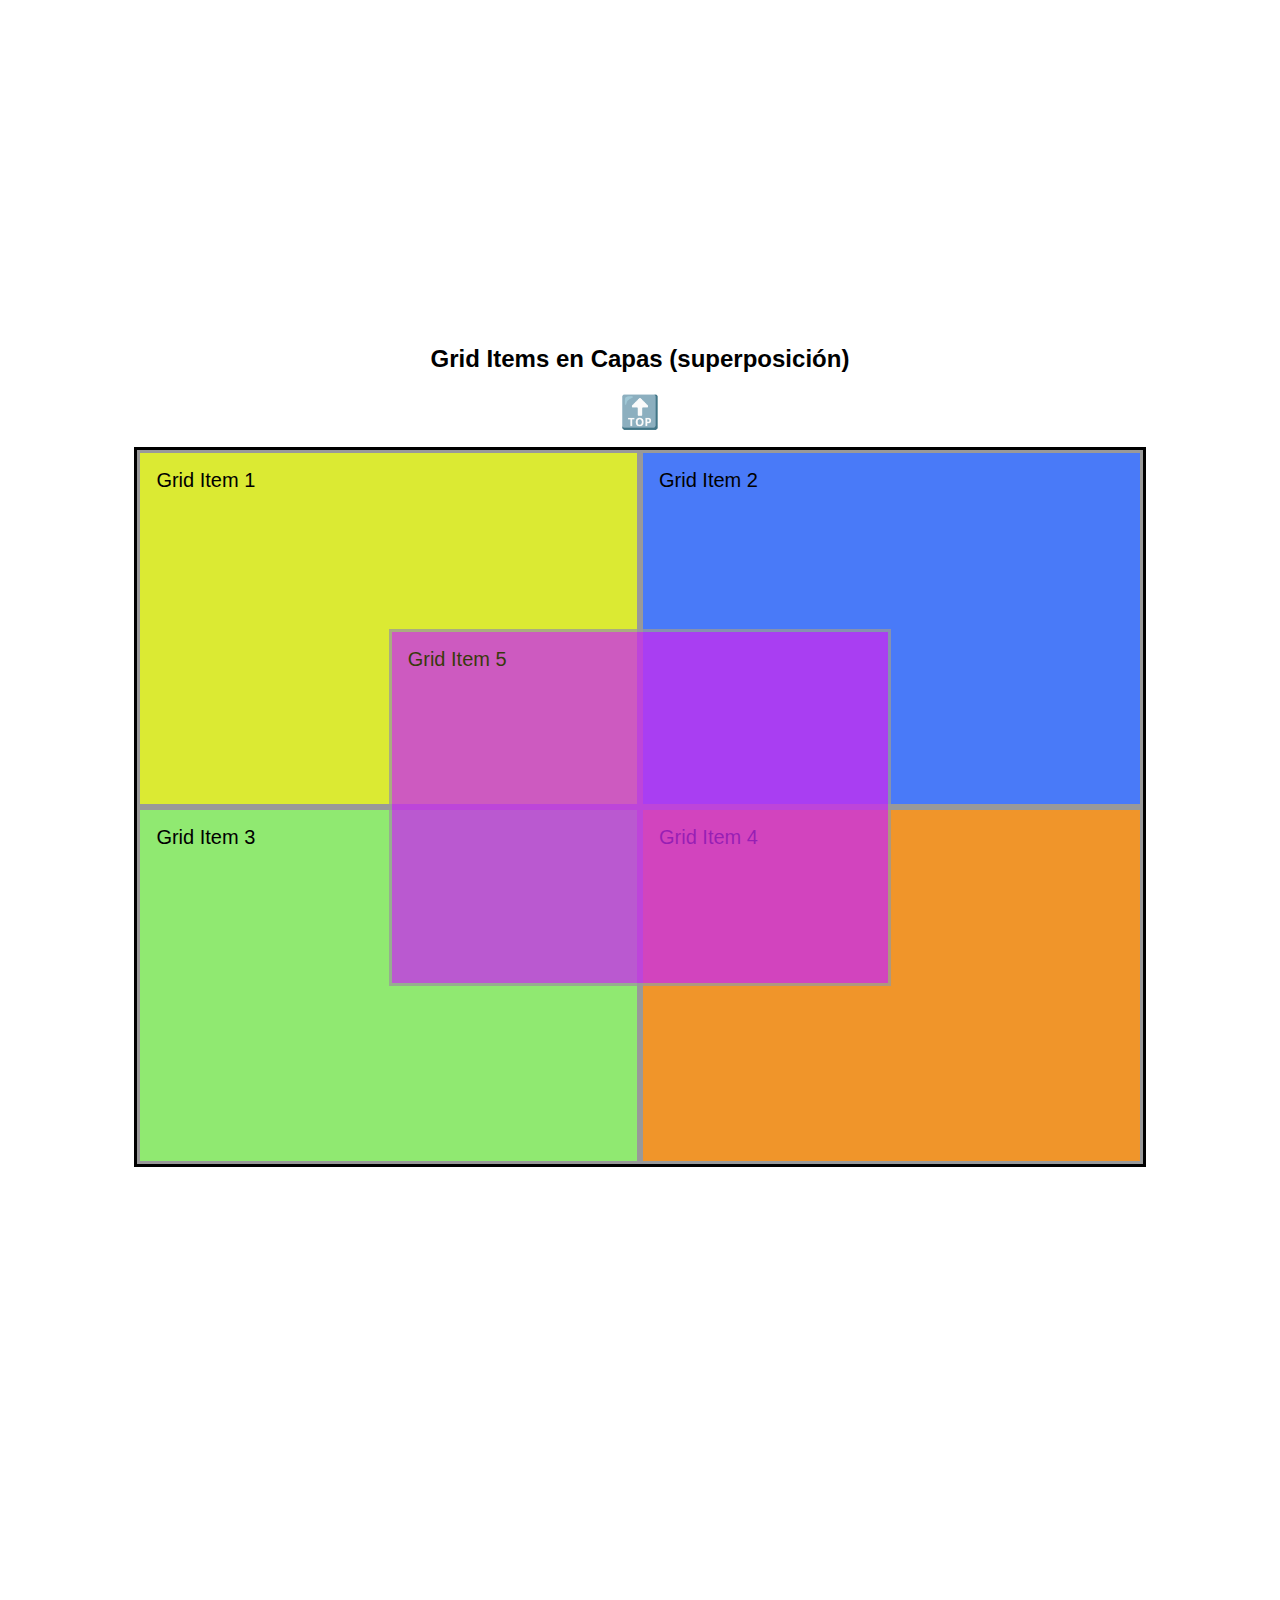
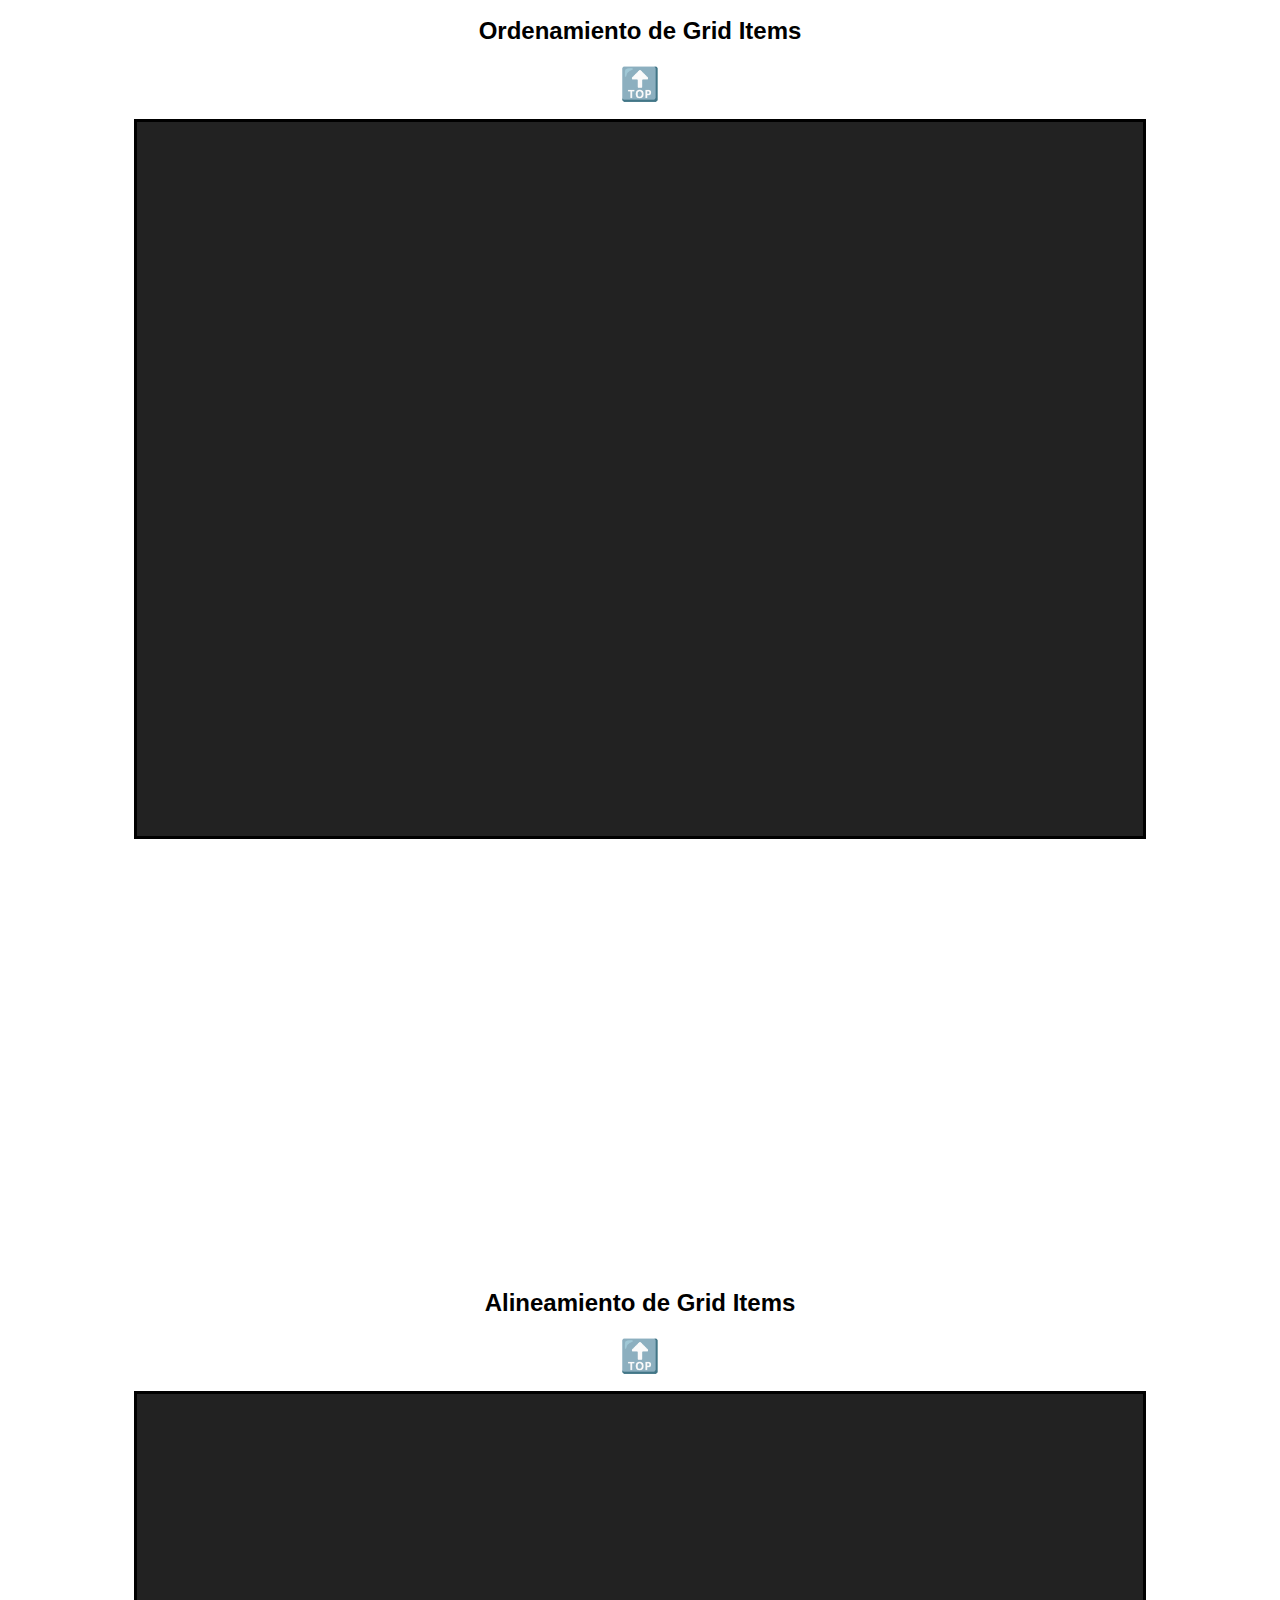
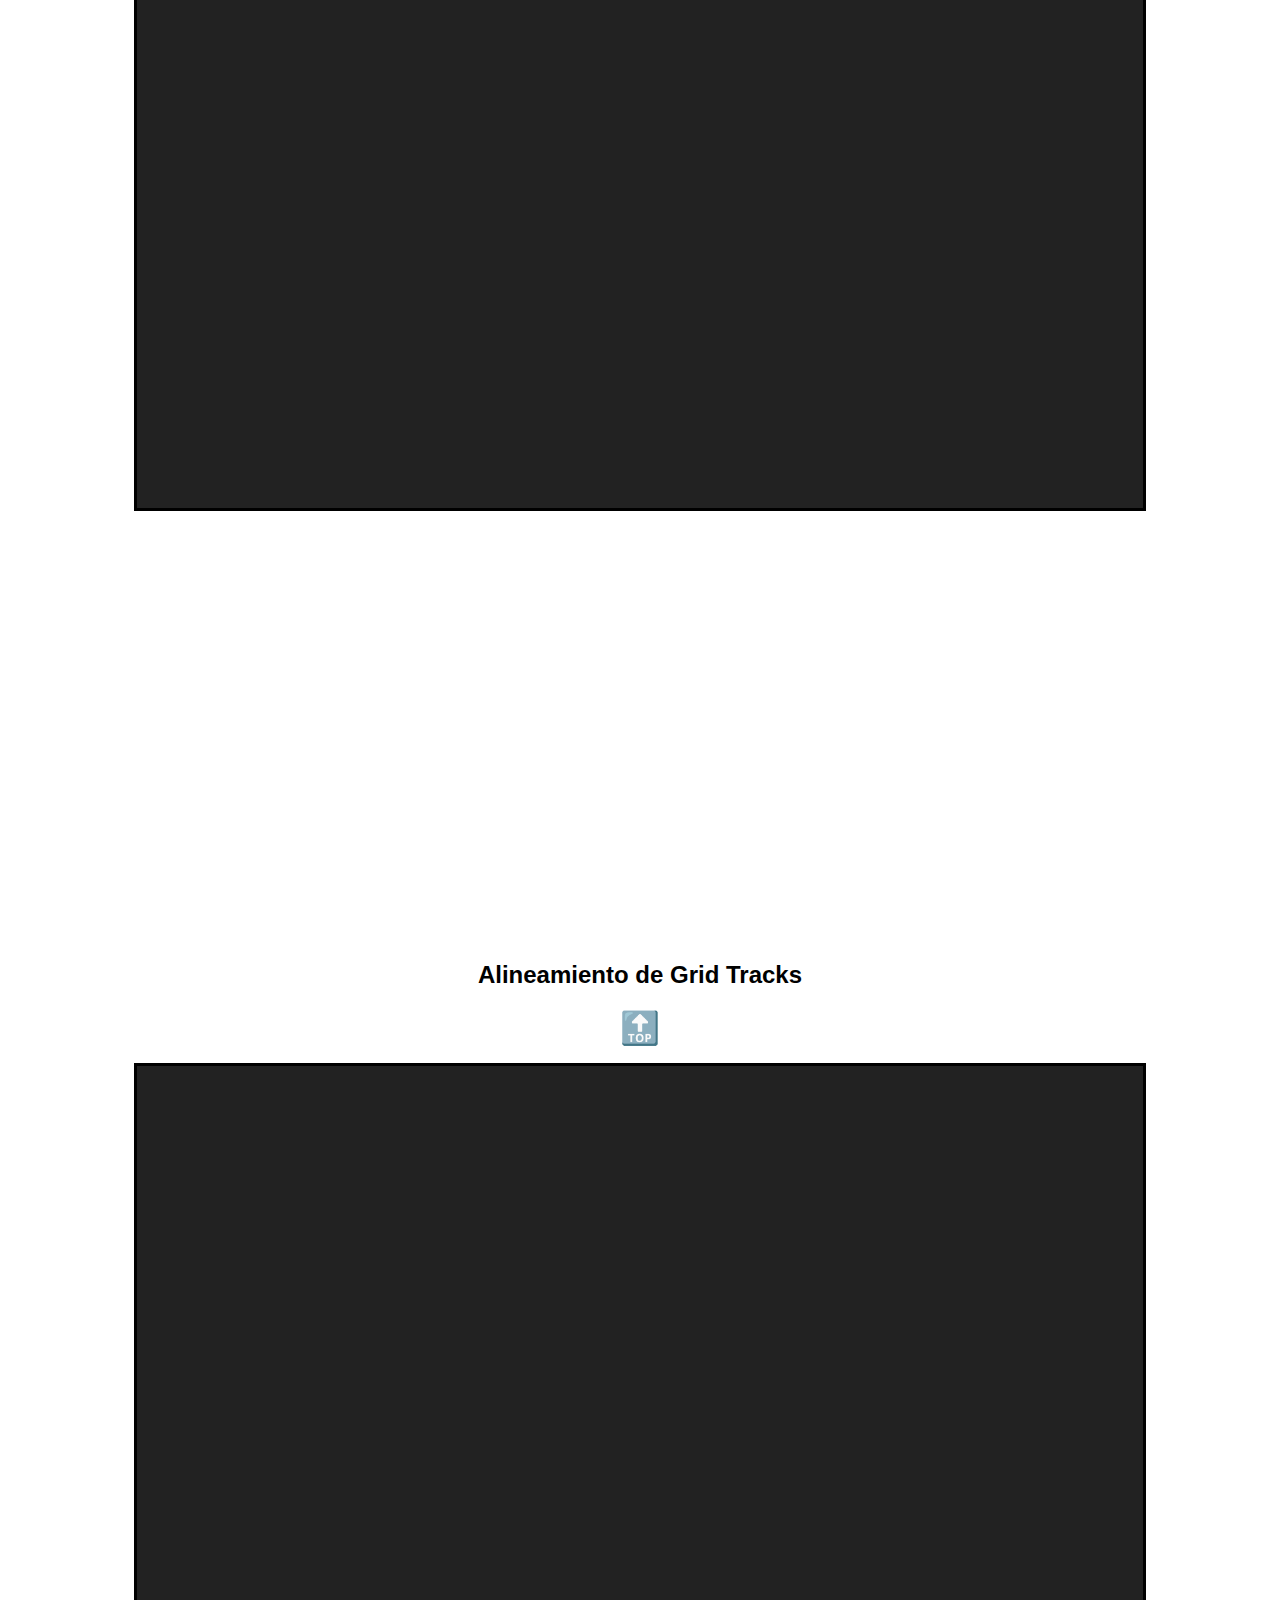
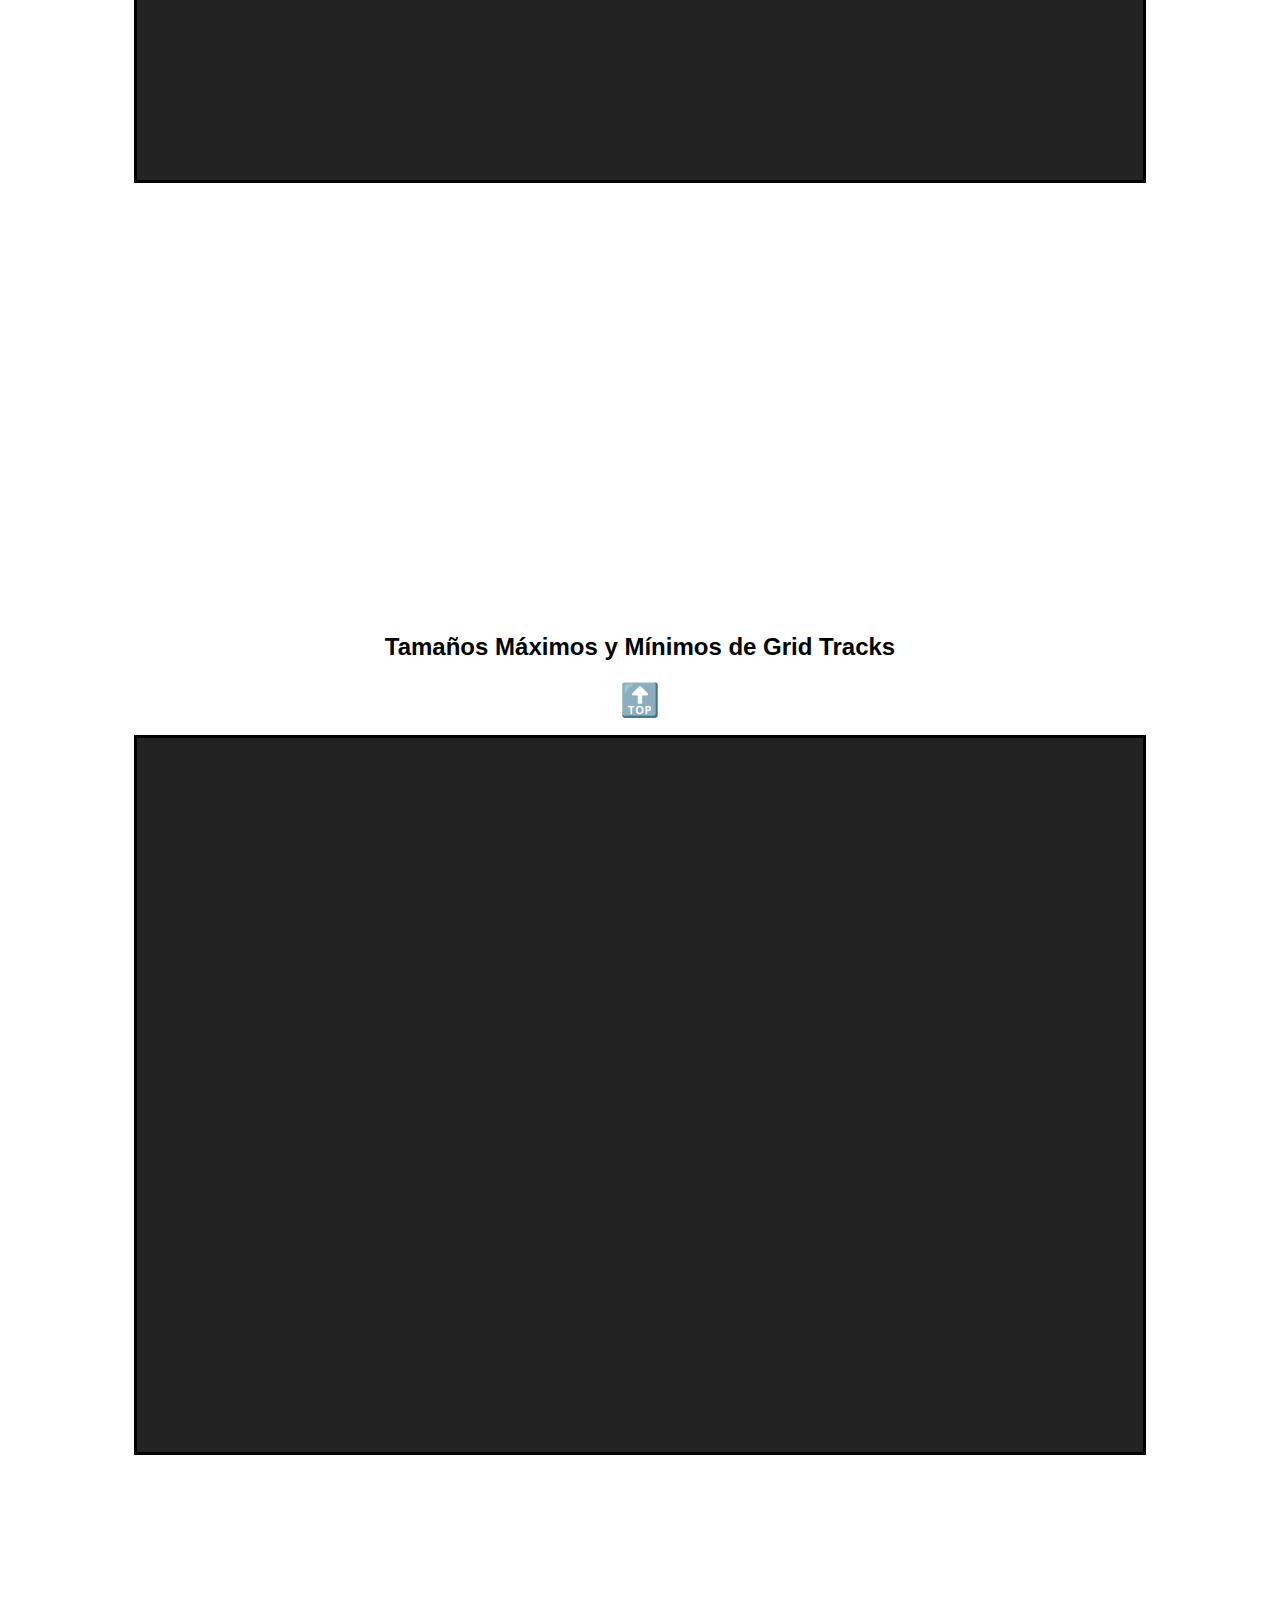
==== commit 543be1dc: "Celdas en capas-superposicion" ====
--- a/index.html
+++ b/index.html
@@ -299,7 +299,21 @@
   <h2 id="grid-layer">Grid Items en Capas (superposición)</h2>
   <a href="#top">🔝</a>
   <section class="container grid-layers">
-      
+      <article class="item">
+          <p>Grid Item 1</p>
+      </article>
+      <article class="item">
+          <p>Grid Item 2</p>
+      </article>
+      <article class="item">
+          <p>Grid Item 3</p>
+      </article>
+      <article class="item">
+          <p>Grid Item 4</p>
+      </article>
+      <article class="item">
+          <p>Grid Item 5</p>
+      </article>
   </section>
   
   <h2 id="grid-order">Ordenamiento de Grid Items</h2>
--- a/grid.css
+++ b/grid.css
@@ -185,4 +185,41 @@
         color: red;
         grid-row: span 3;
         grid-column: span 3;
+    }
+
+    .grid-layers{
+        display: grid;
+        grid-template-columns: repeat(4,1fr);
+        grid-template-rows: repeat(4,1fr);
+    }
+
+    .grid-layers .item:nth-child(1){
+        background-color: #DBEA33;
+        grid-column: 1/3;
+        grid-row: 1/3;
+    }
+
+    .grid-layers .item:nth-child(2){
+        background-color: #497AF8;
+        grid-column: 3/5;
+        grid-row: 1/3;
+    }
+
+    .grid-layers .item:nth-child(3){
+        background-color: #90E971;
+        grid-column: 1/3;
+        grid-row: 3/5;
+    }
+
+    .grid-layers .item:nth-child(4){
+        background-color: #F0952A;
+        grid-column: 3/5;
+        grid-row: 3/5;
+    }
+
+    .grid-layers .item:nth-child(5){
+        background-color: #c92AF0;
+        opacity: .75;
+        grid-column: 2/4;
+        grid-row: 2/4;
     }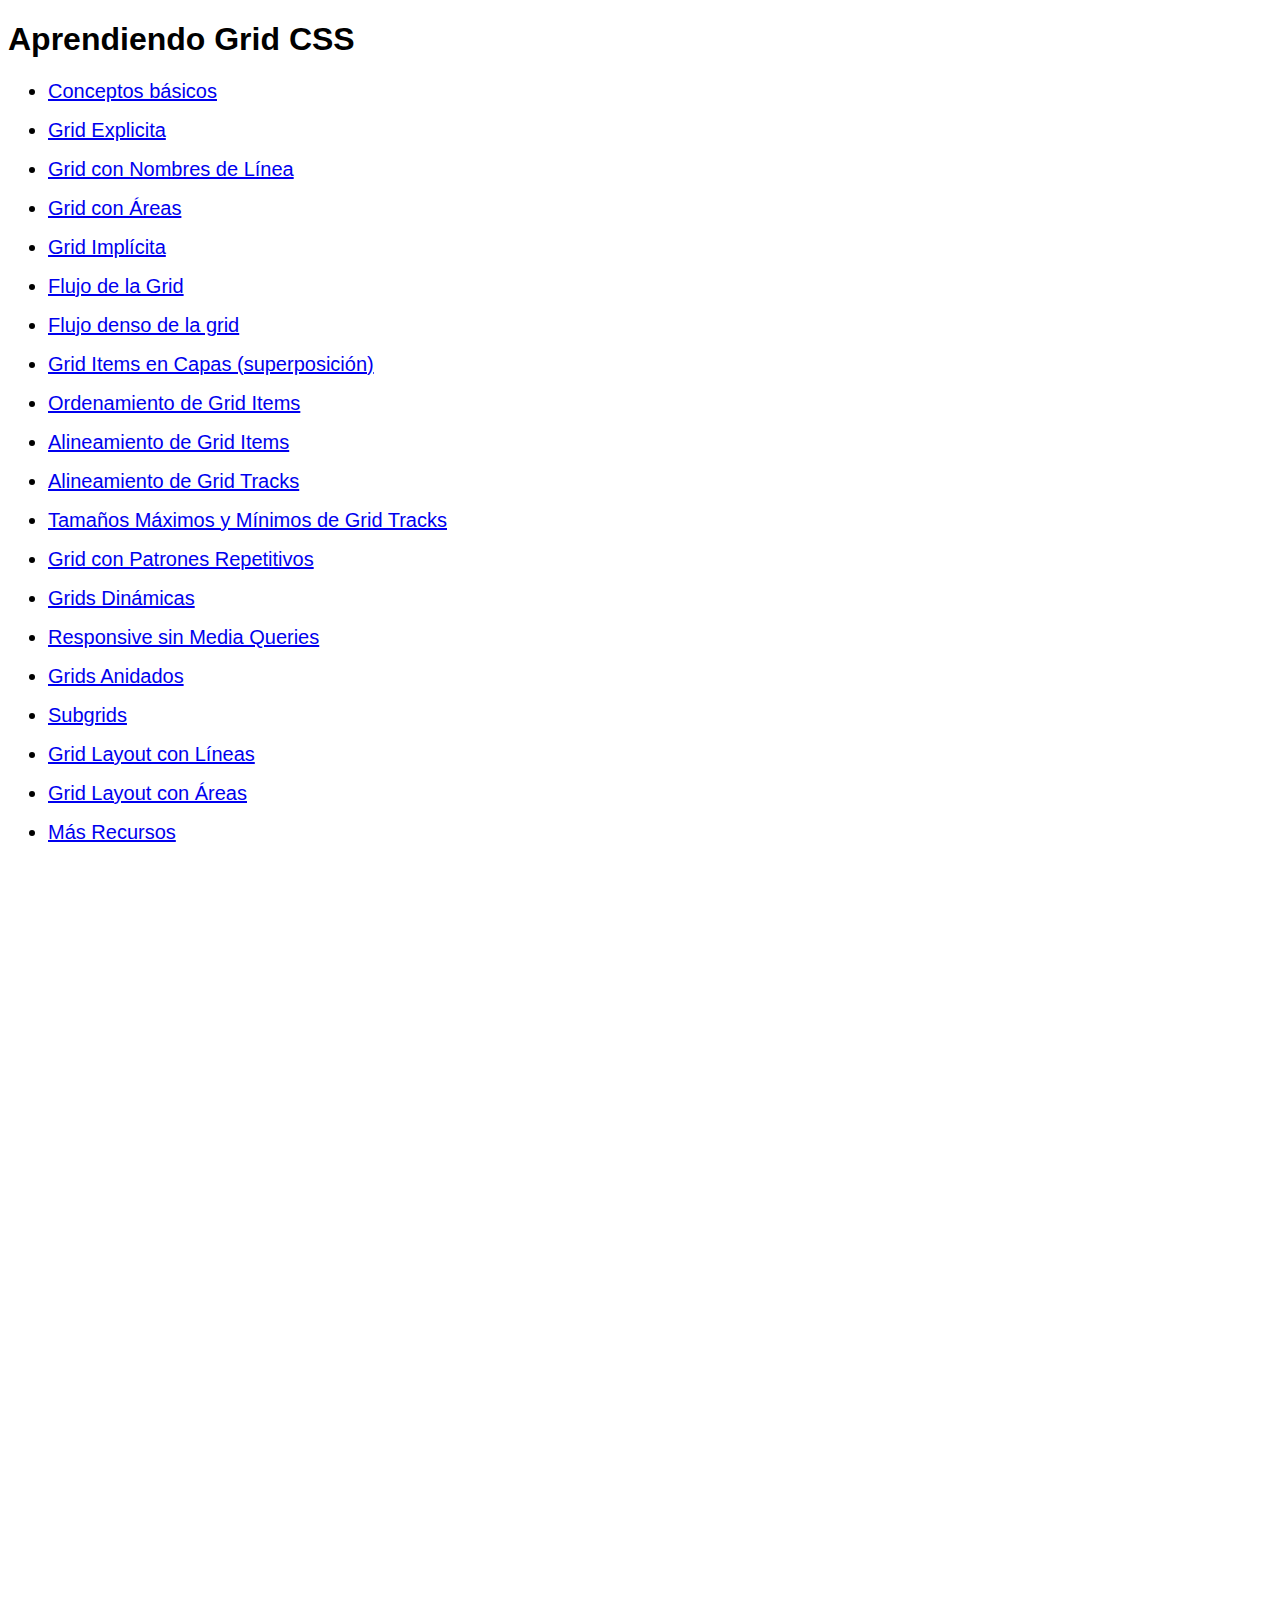
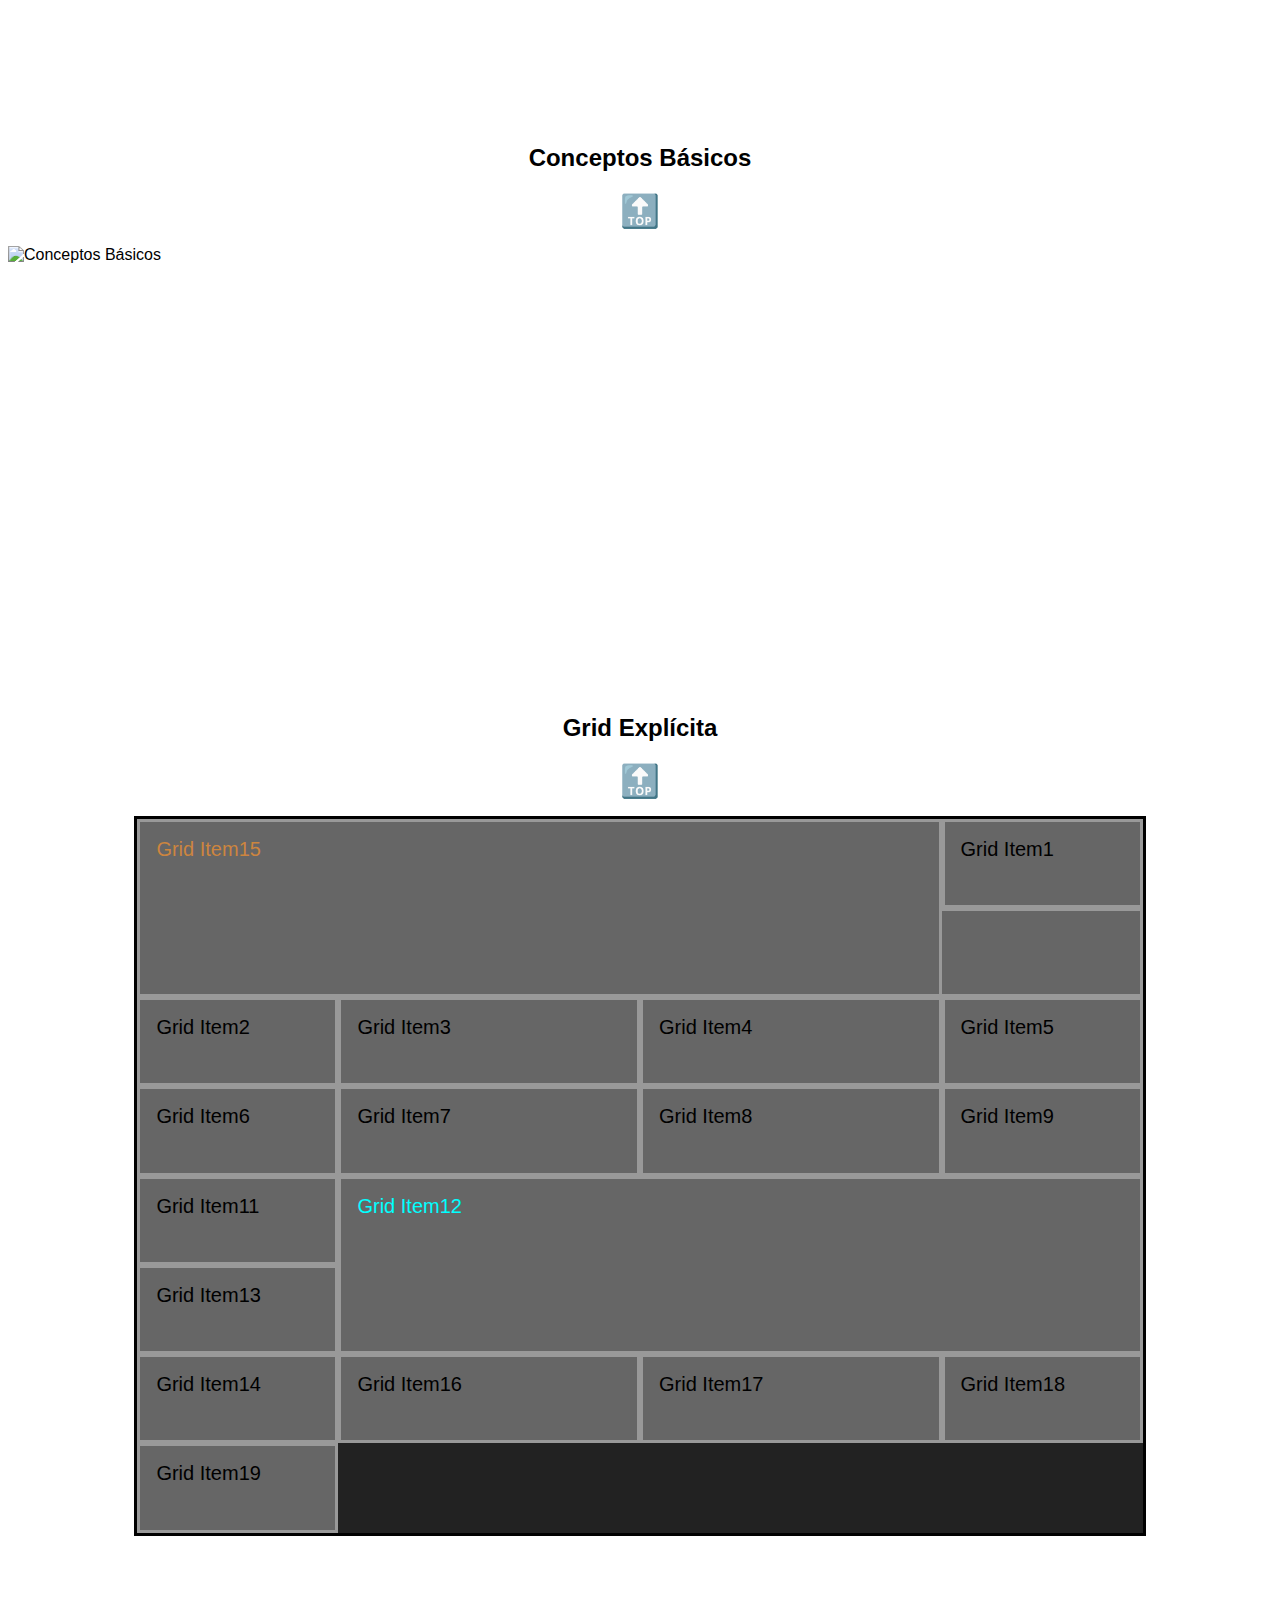
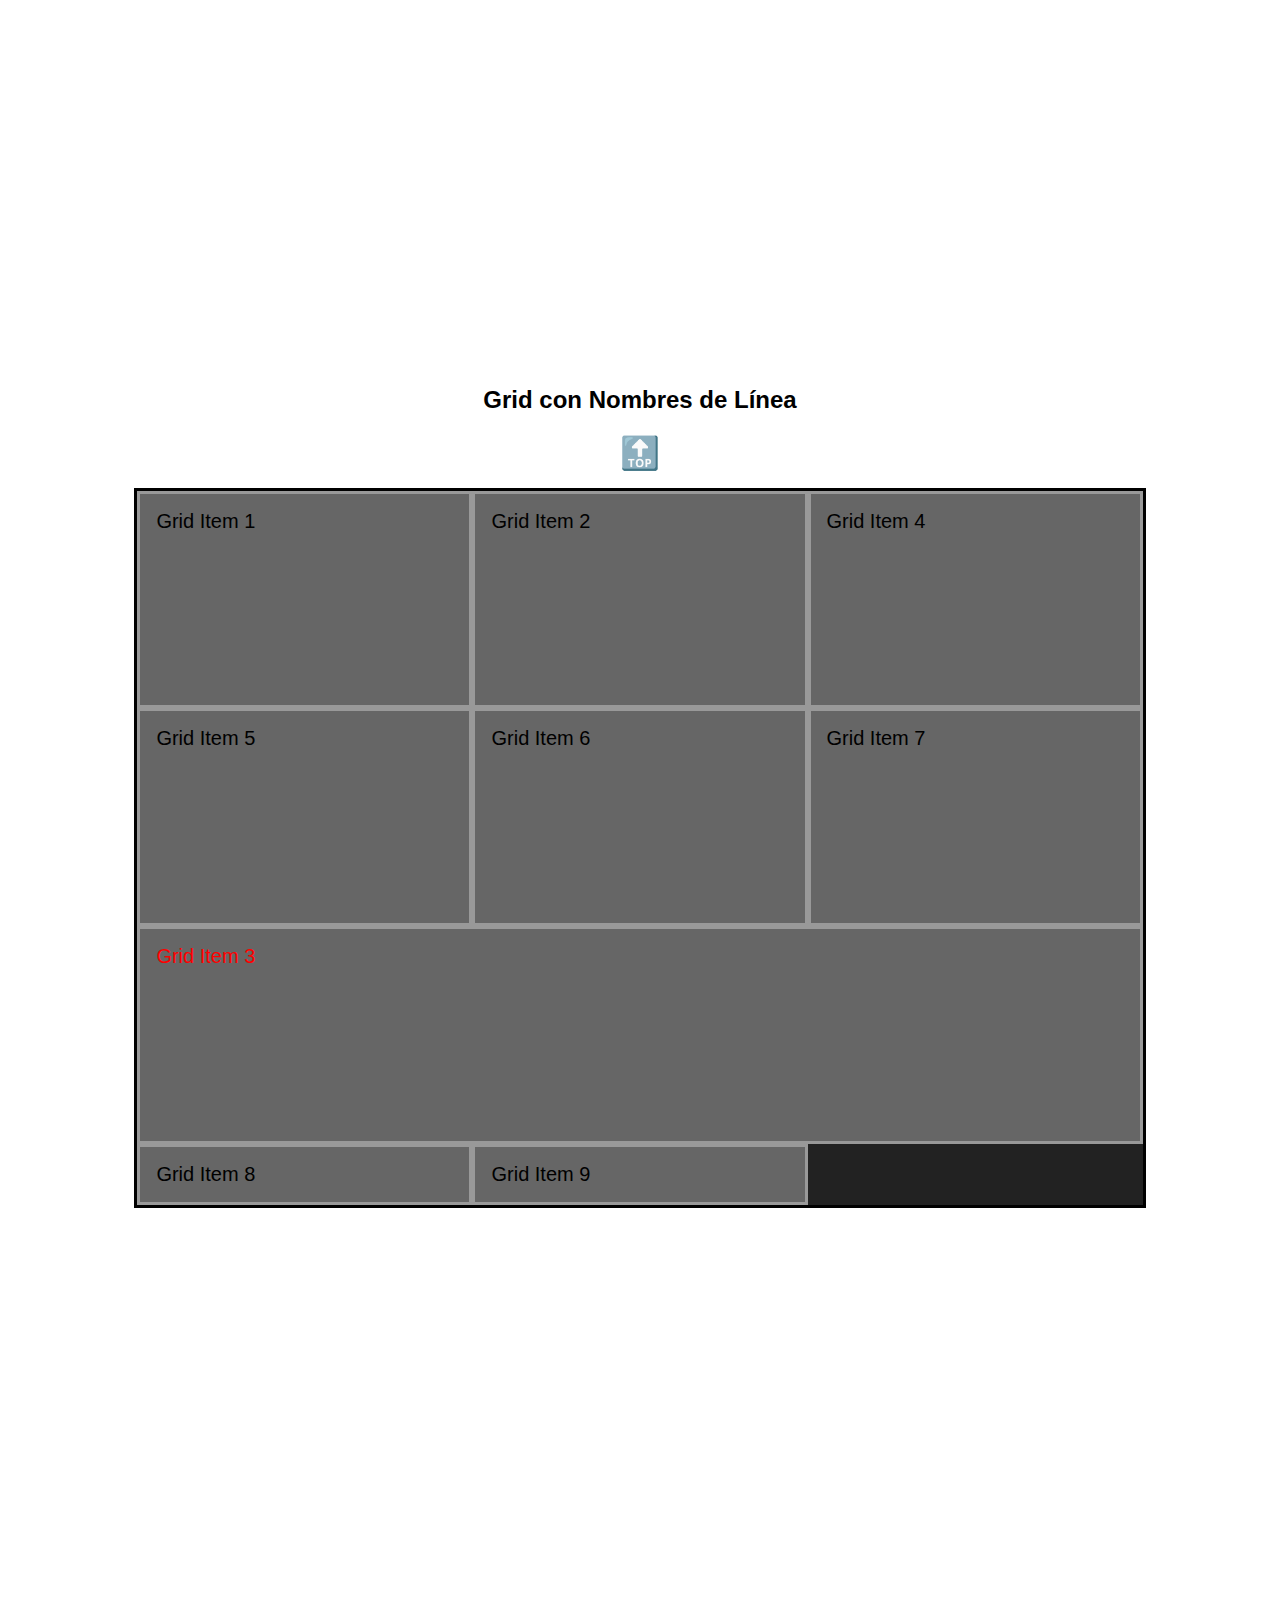
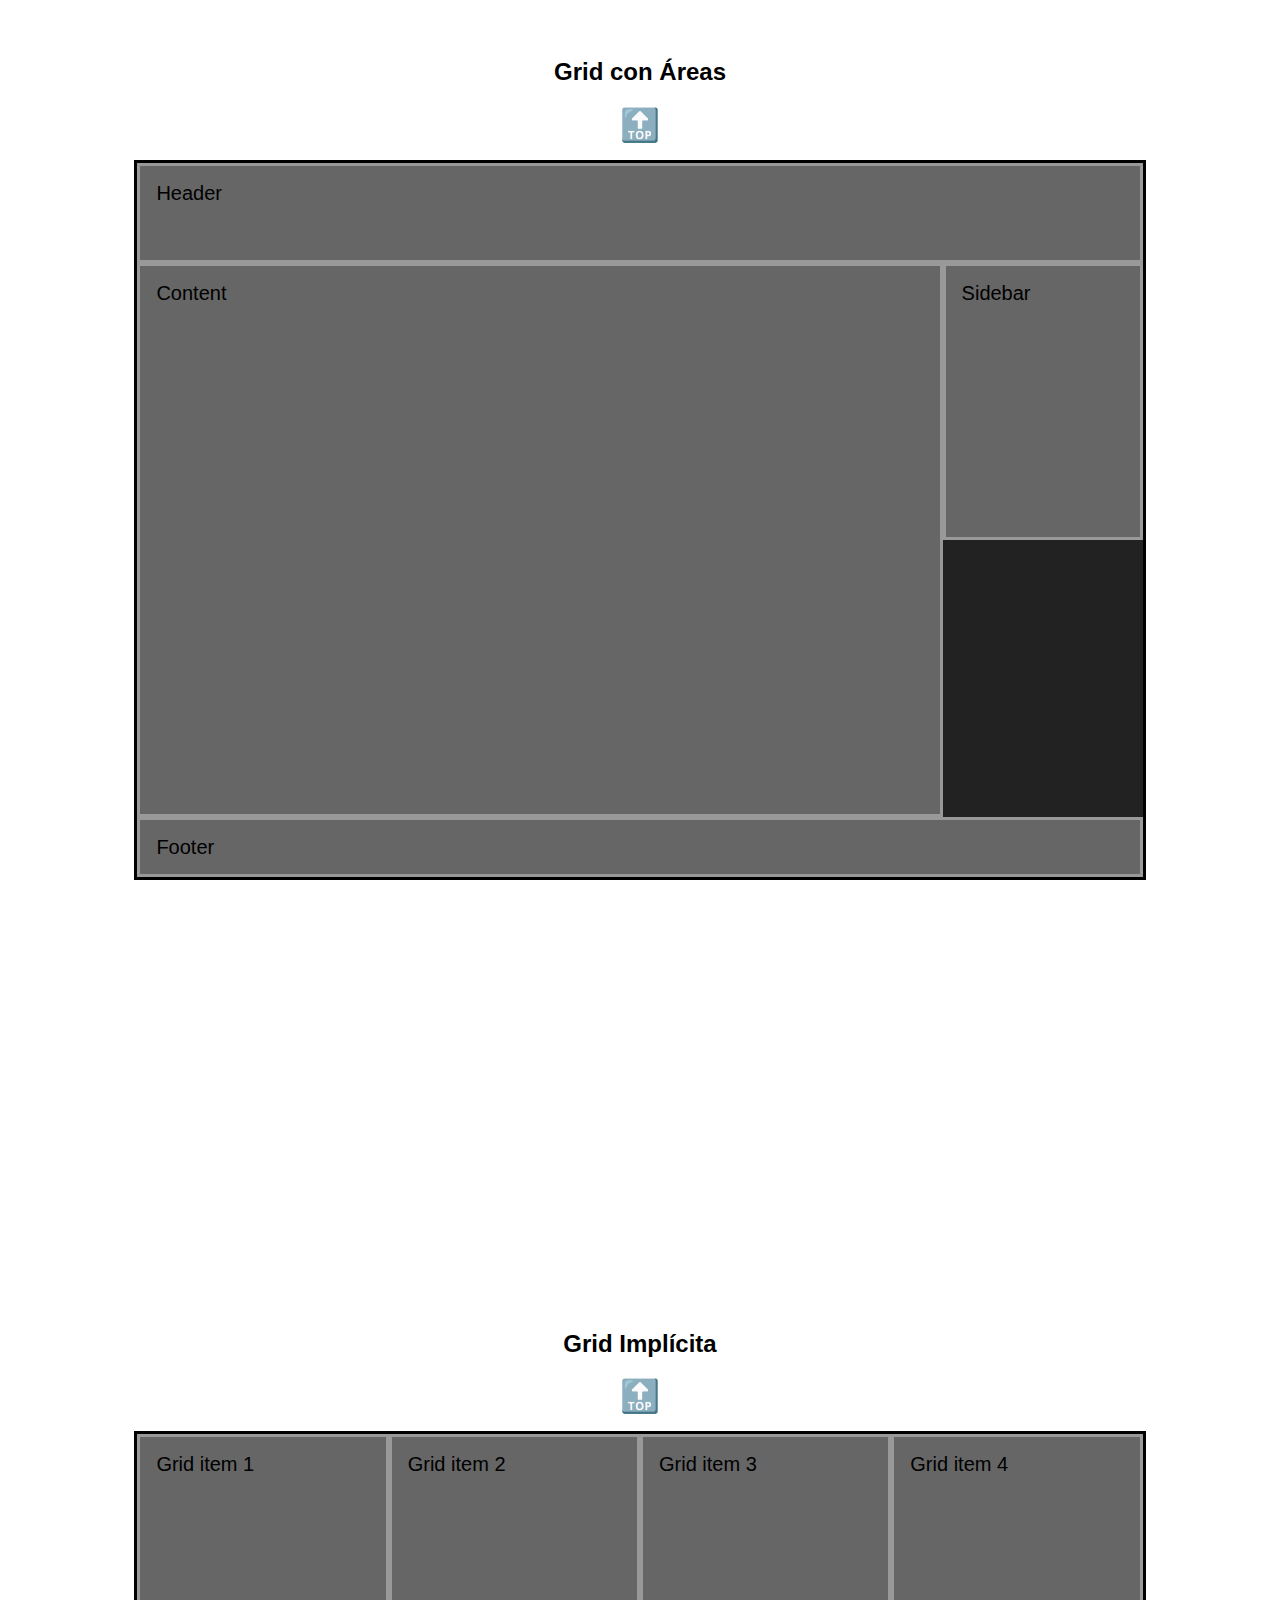
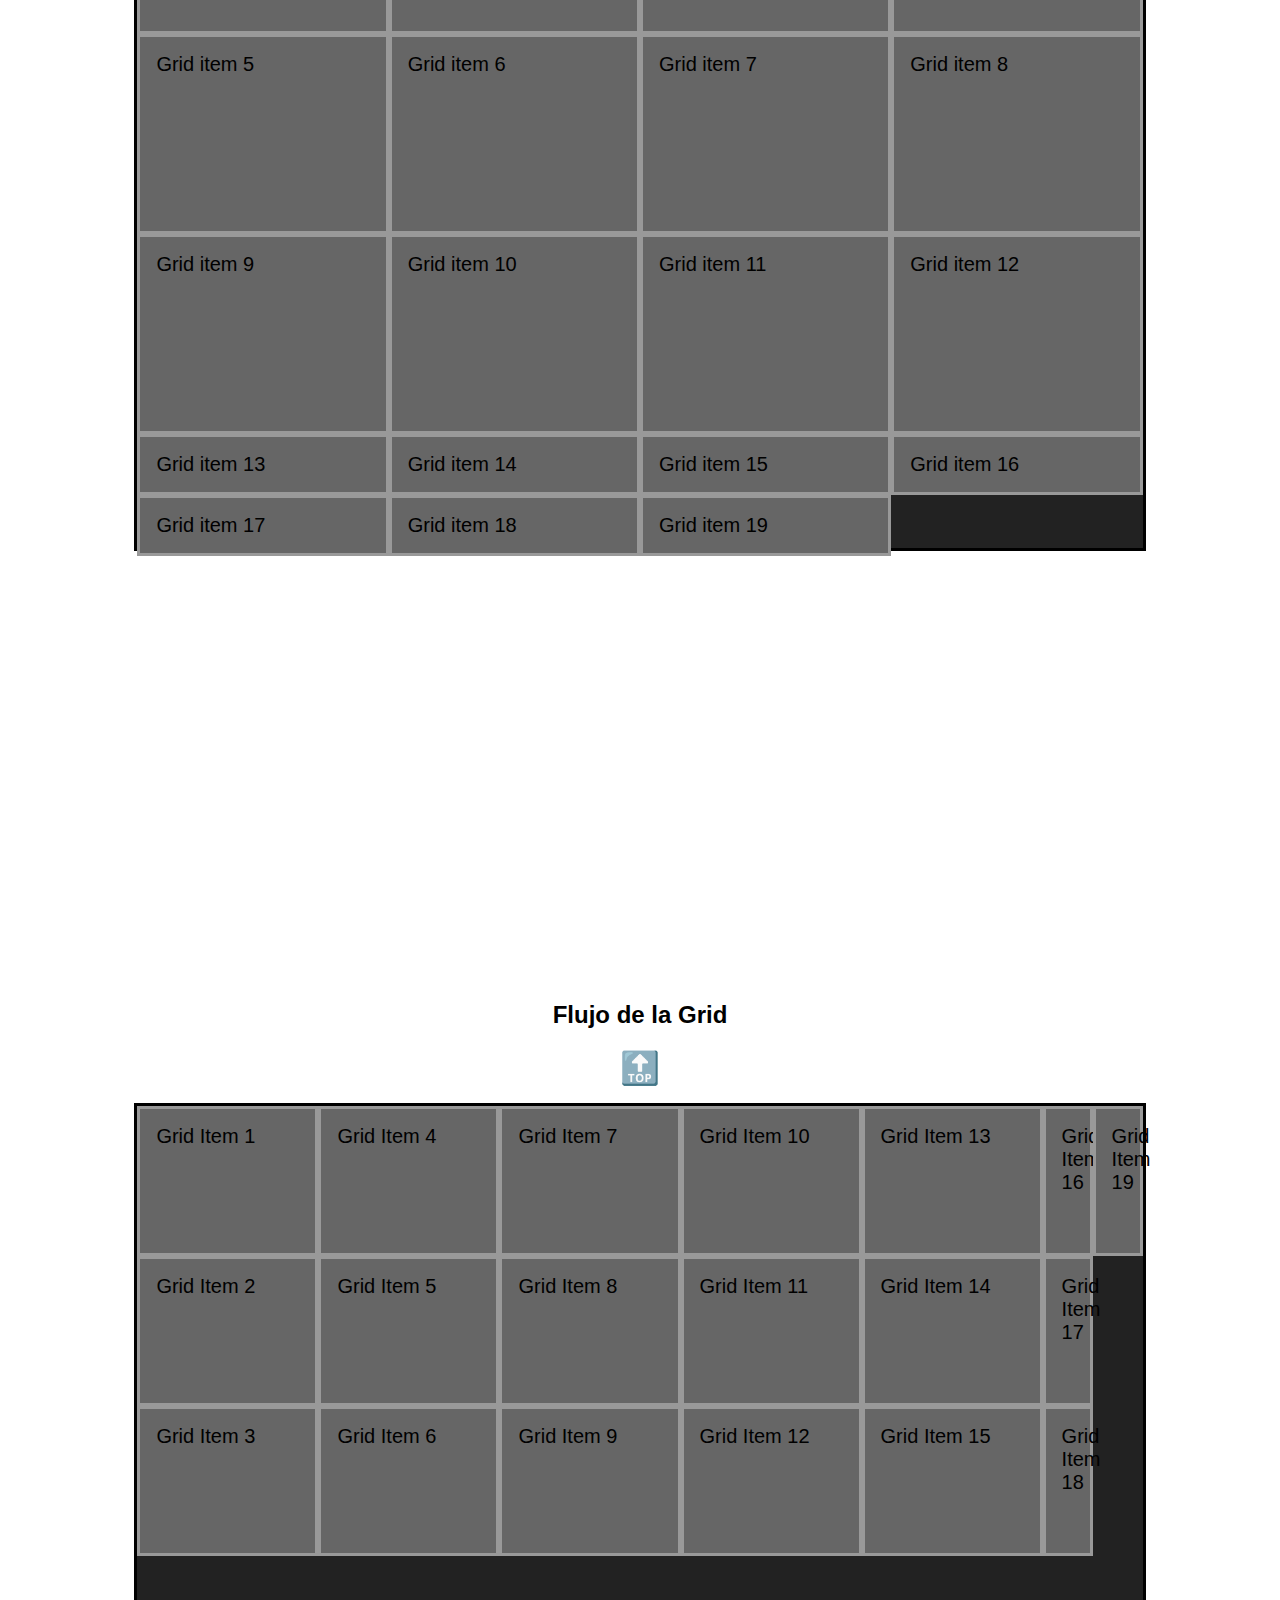
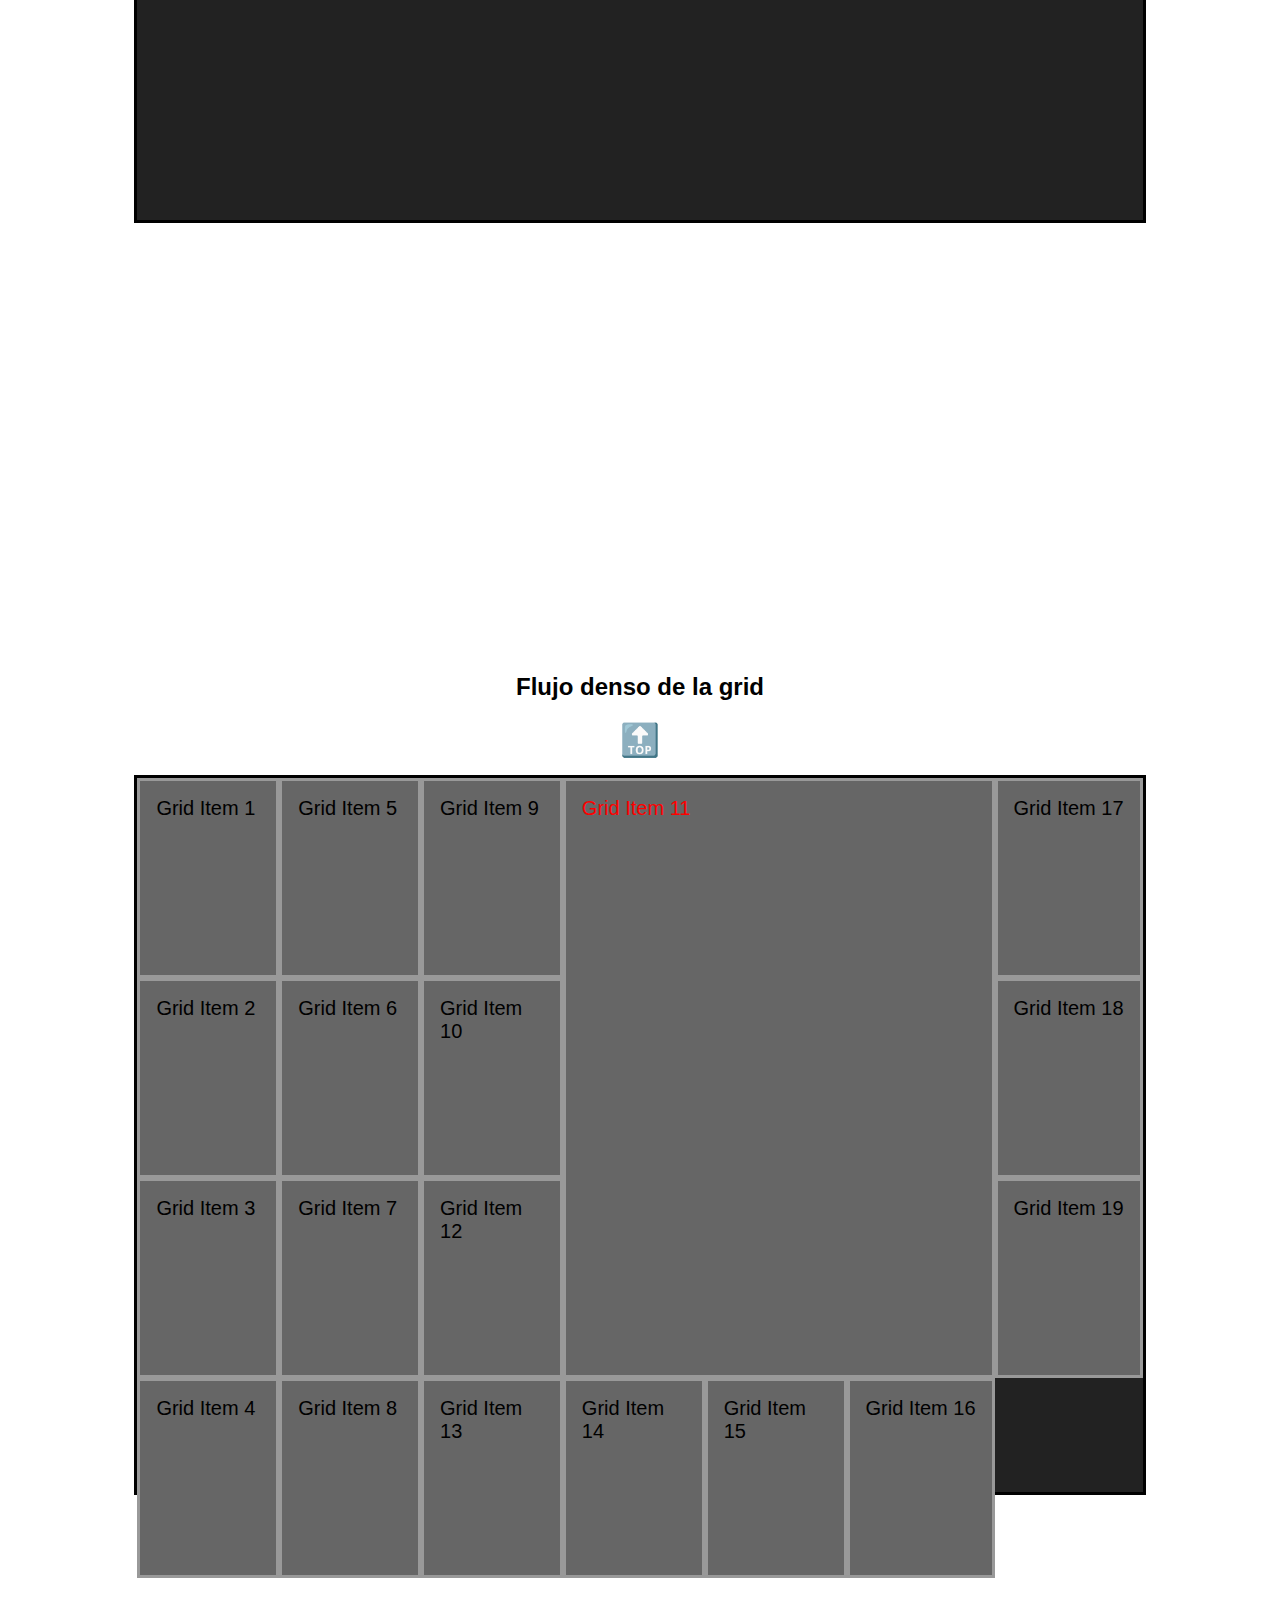
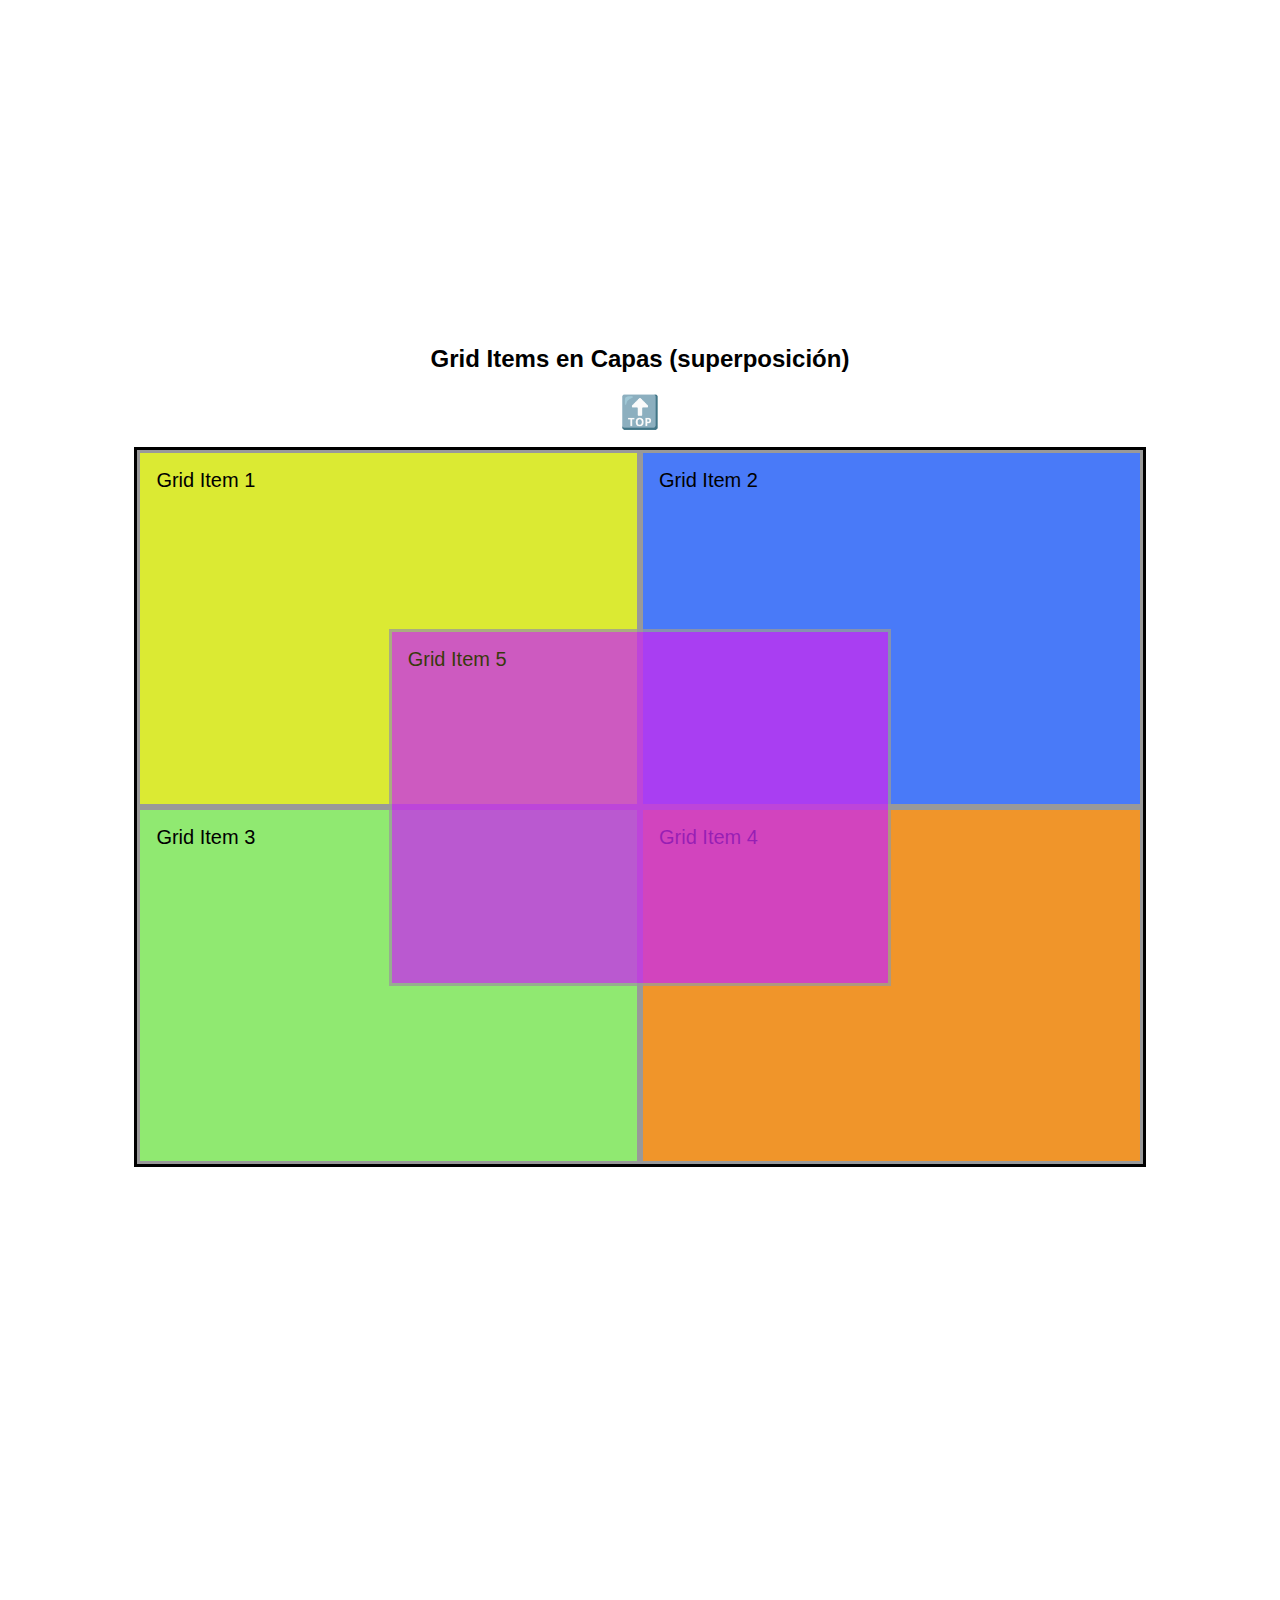
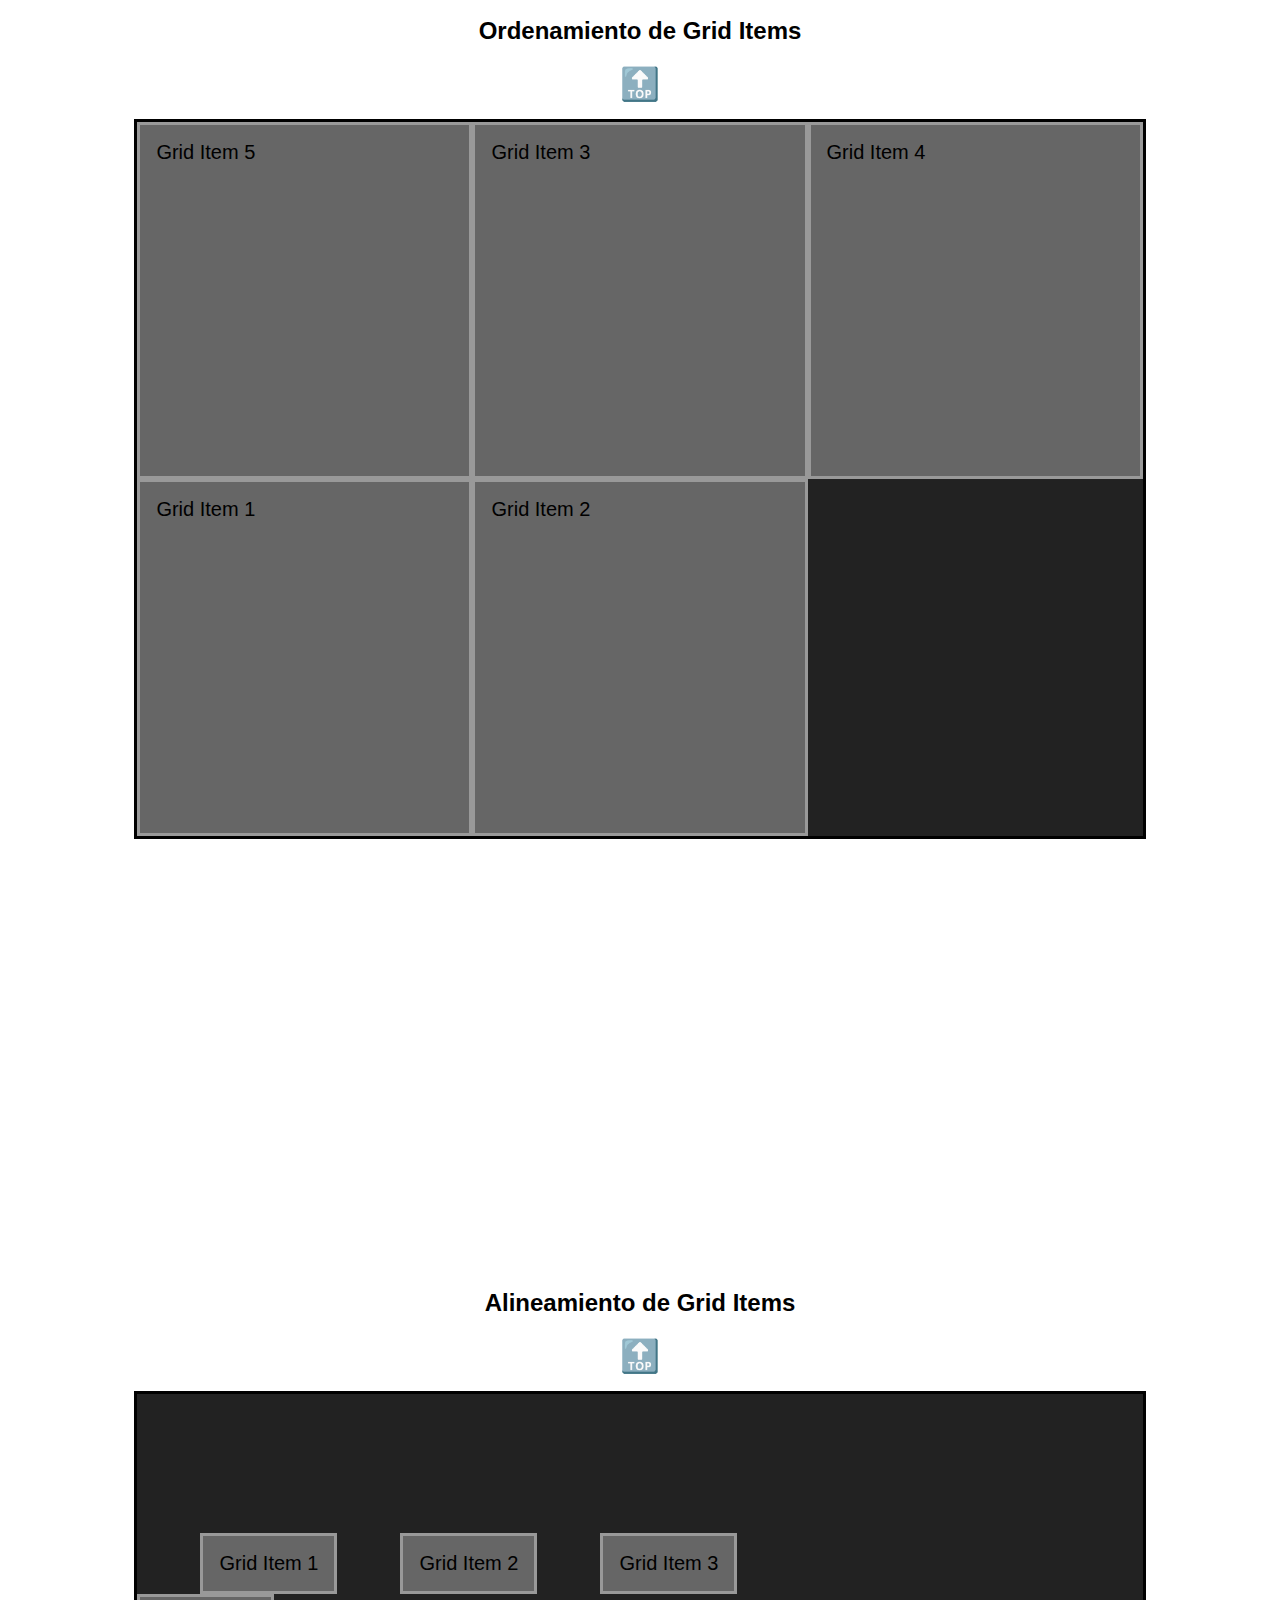
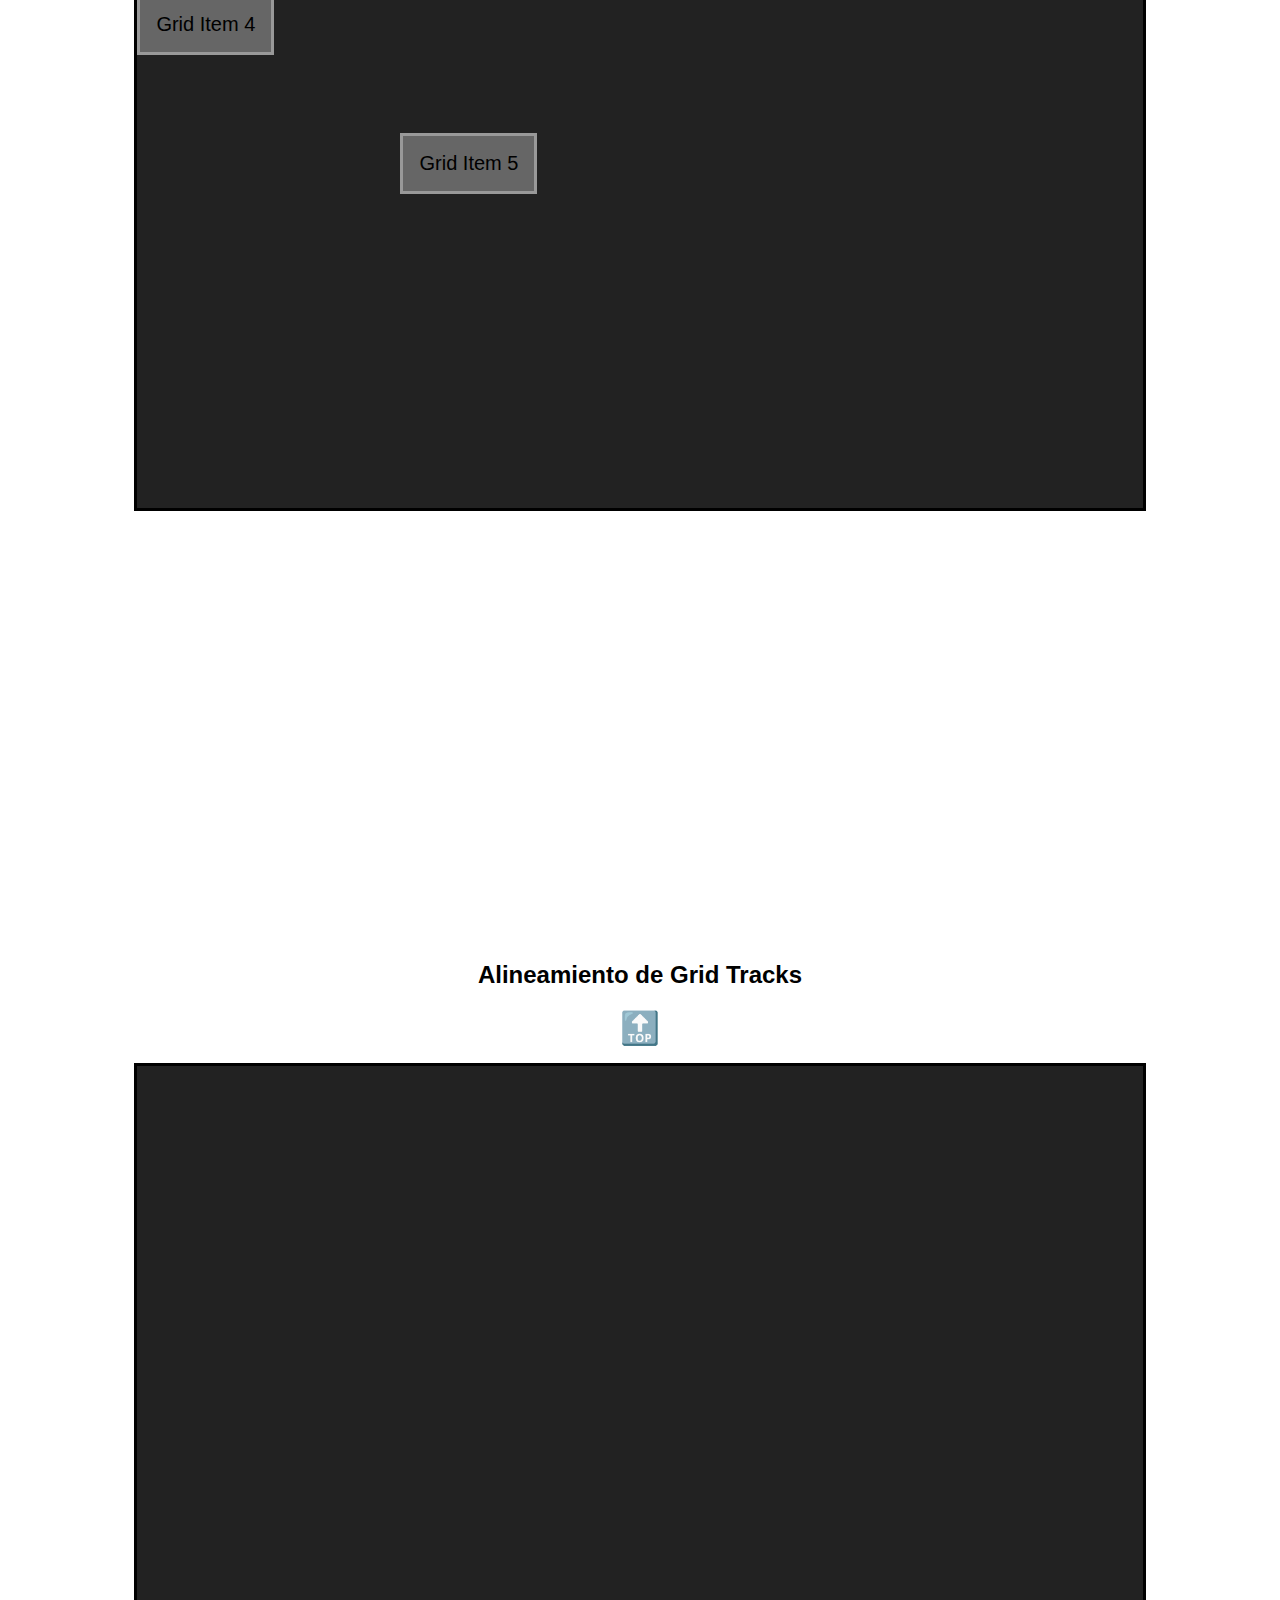
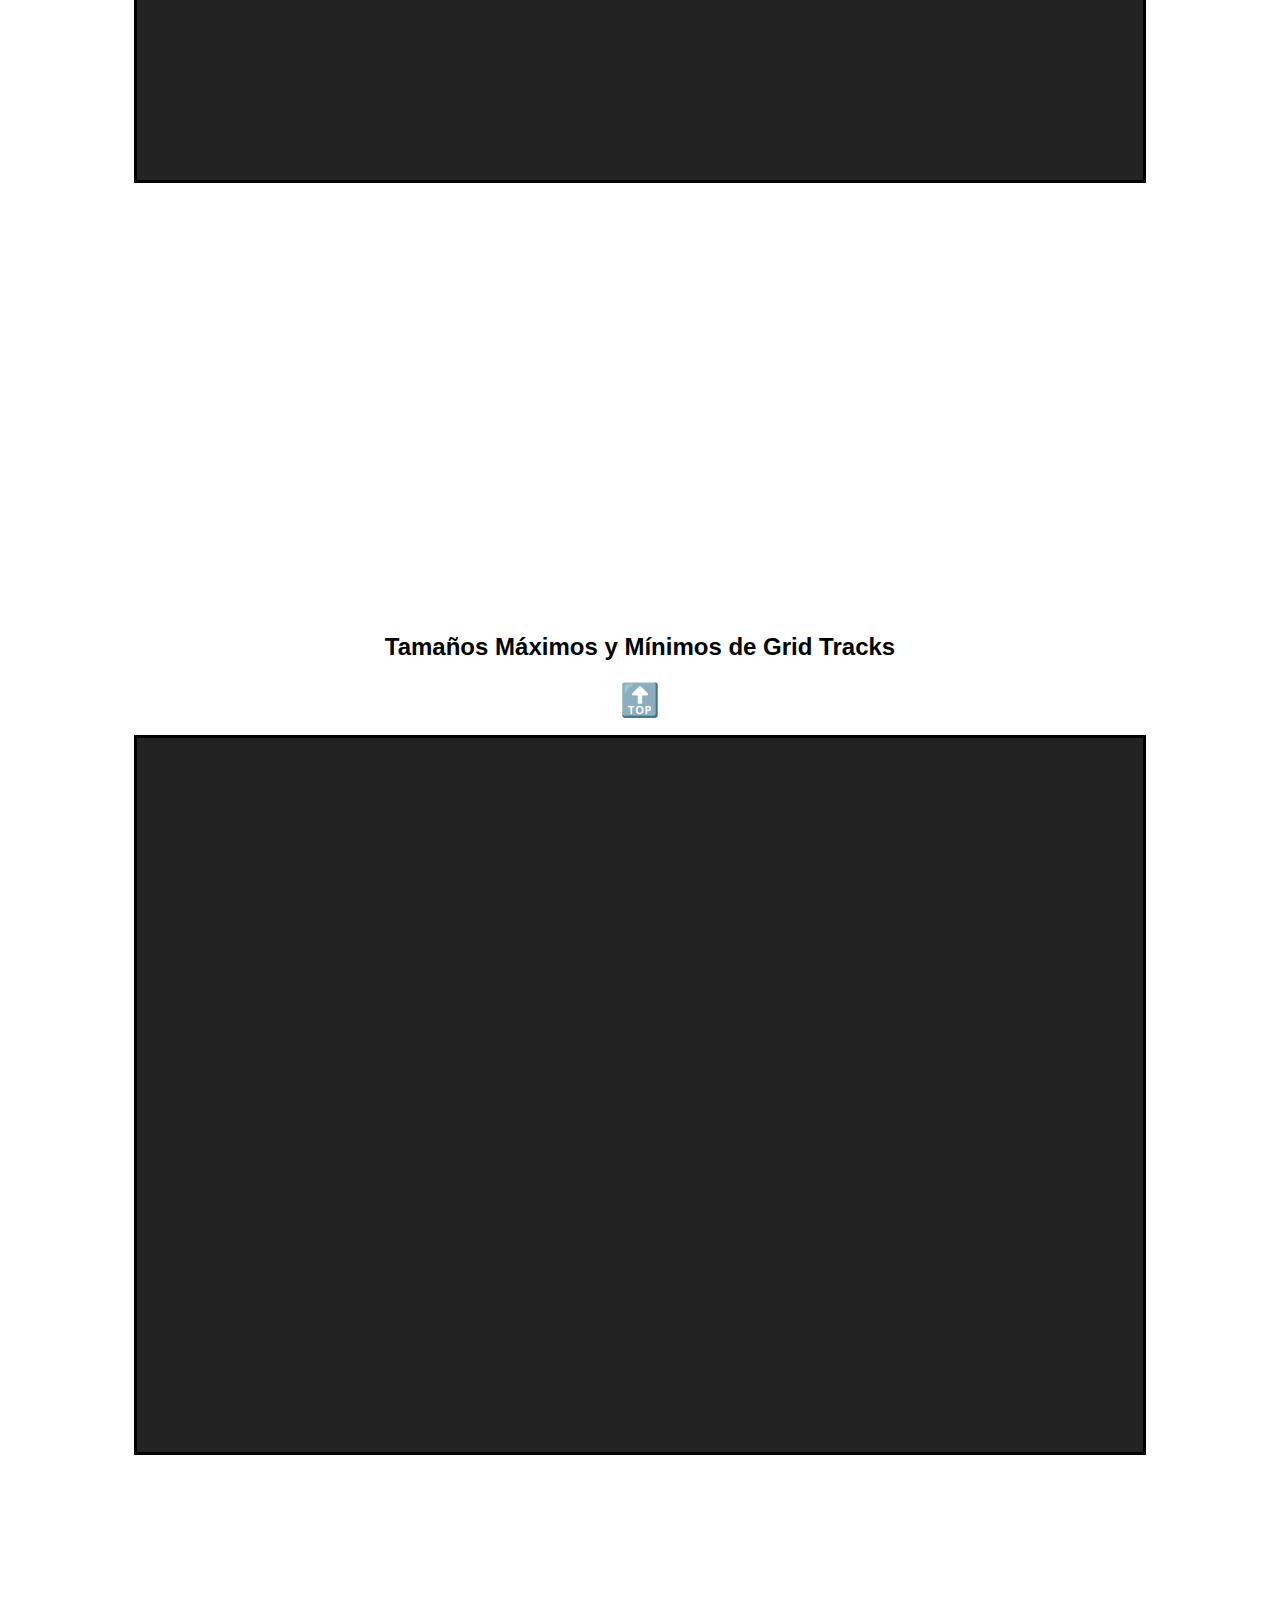
==== commit c321ca51: "Orden y alineacion de grid items" ====
--- a/index.html
+++ b/index.html
@@ -318,11 +318,43 @@
   
   <h2 id="grid-order">Ordenamiento de Grid Items</h2>
   <a href="#top">🔝</a>
-  <section class="container grid-order"></section>
+  <section class="container grid-order">
+      <article class="item">
+          <p>Grid Item 1</p>
+      </article>
+      <article class="item">
+        <p>Grid Item 2</p>
+      </article>
+    <article class="item">
+        <p>Grid Item 3</p>
+    </article>
+    <article class="item">
+        <p>Grid Item 4</p>
+    </article>
+    <article class="item">
+        <p>Grid Item 5</p>
+    </article>
+  </section>
   
   <h2 id="grid-align">Alineamiento de Grid Items</h2>
   <a href="#top">🔝</a>
-  <section class="container grid-align"></section>
+  <section class="container grid-align">
+    <article class="item">
+        <p>Grid Item 1</p>
+    </article>
+    <article class="item">
+      <p>Grid Item 2</p>
+    </article>
+  <article class="item">
+      <p>Grid Item 3</p>
+  </article>
+  <article class="item">
+      <p>Grid Item 4</p>
+  </article>
+  <article class="item">
+      <p>Grid Item 5</p>
+  </article>
+  </section>
   
   <h2 id="grid-align-tracks">Alineamiento de Grid Tracks</h2>
   <a href="#top">🔝</a>
--- a/grid.css
+++ b/grid.css
@@ -222,4 +222,56 @@
         opacity: .75;
         grid-column: 2/4;
         grid-row: 2/4;
+    }
+
+
+    .grid-order{
+        display: grid;
+        /*Grid 3 x 2*/
+        grid-template-columns: repeat(3,1fr);
+        grid-template-rows: repeat(2,1fr);
+
+    }
+    /*El primer elemento es el que tiene el menor valor
+    *esto cuando se ordena de la forma natural del flujo
+    */
+
+    .grid-order .item:nth-child(1){
+        /*default 0, -1 0 1*/
+        order: 1;
+    }
+
+    .grid-order .item:nth-child(2){
+        /*default 0, -1 0 1*/
+        order: 2;
+    }
+
+    .grid-order .item:nth-child(5){
+        /*default 0, -1 0 1*/
+        order: -1;
+    }
+
+
+
+    .grid-align{
+        display: grid;
+        /*Grid 3 x 2*/
+        grid-template-columns: repeat(3,200px);
+        grid-template-rows: repeat(2, 200px);
+        /*Justifica en el eje x*/
+        justify-items: stretch;
+        justify-items:center;
+        justify-items: start;
+        justify-items: end;
+        /*Alinea en el eje y*/
+        align-items: center;
+        align-items: stretch;
+        align-items: start;
+        align-items: end;
+    }
+
+    .grid-align .item:nth-child(4){
+        /*Para alinear solo un item*/
+        justify-self: start;
+        align-self: start;
     }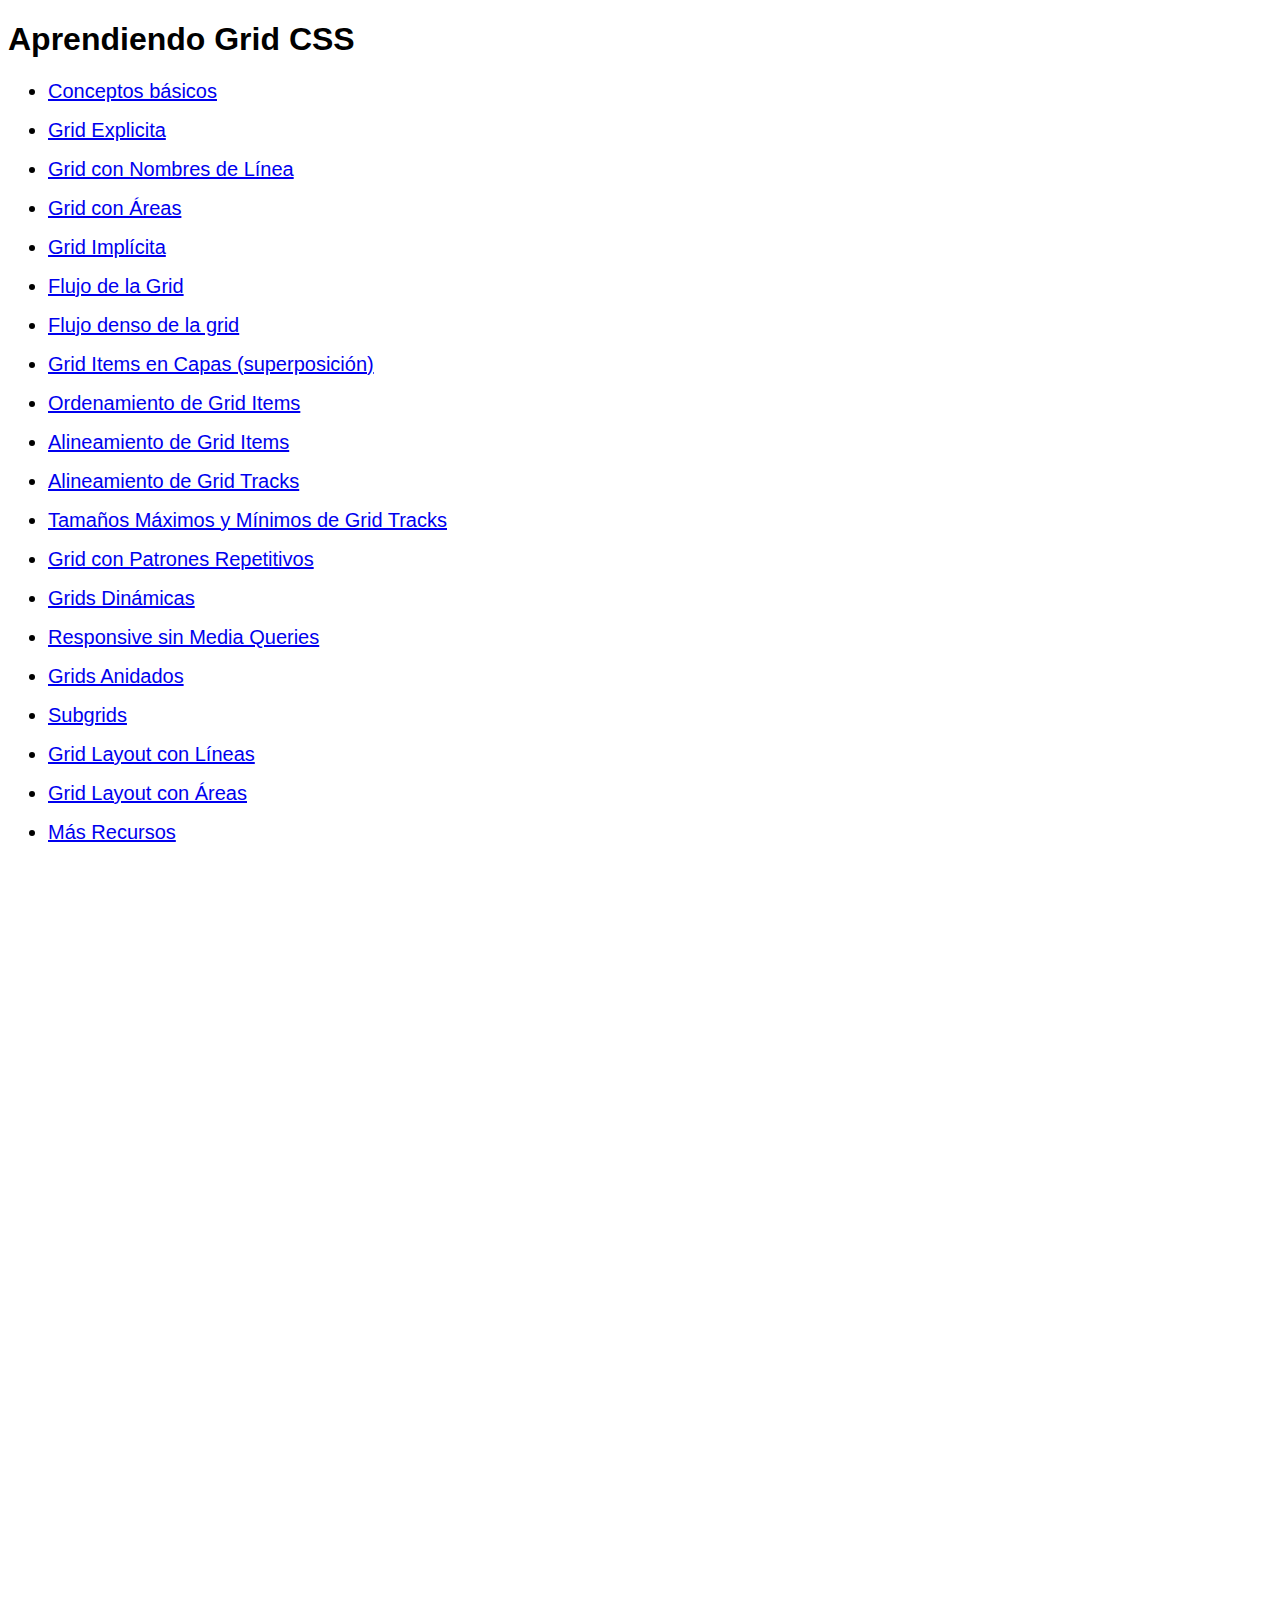
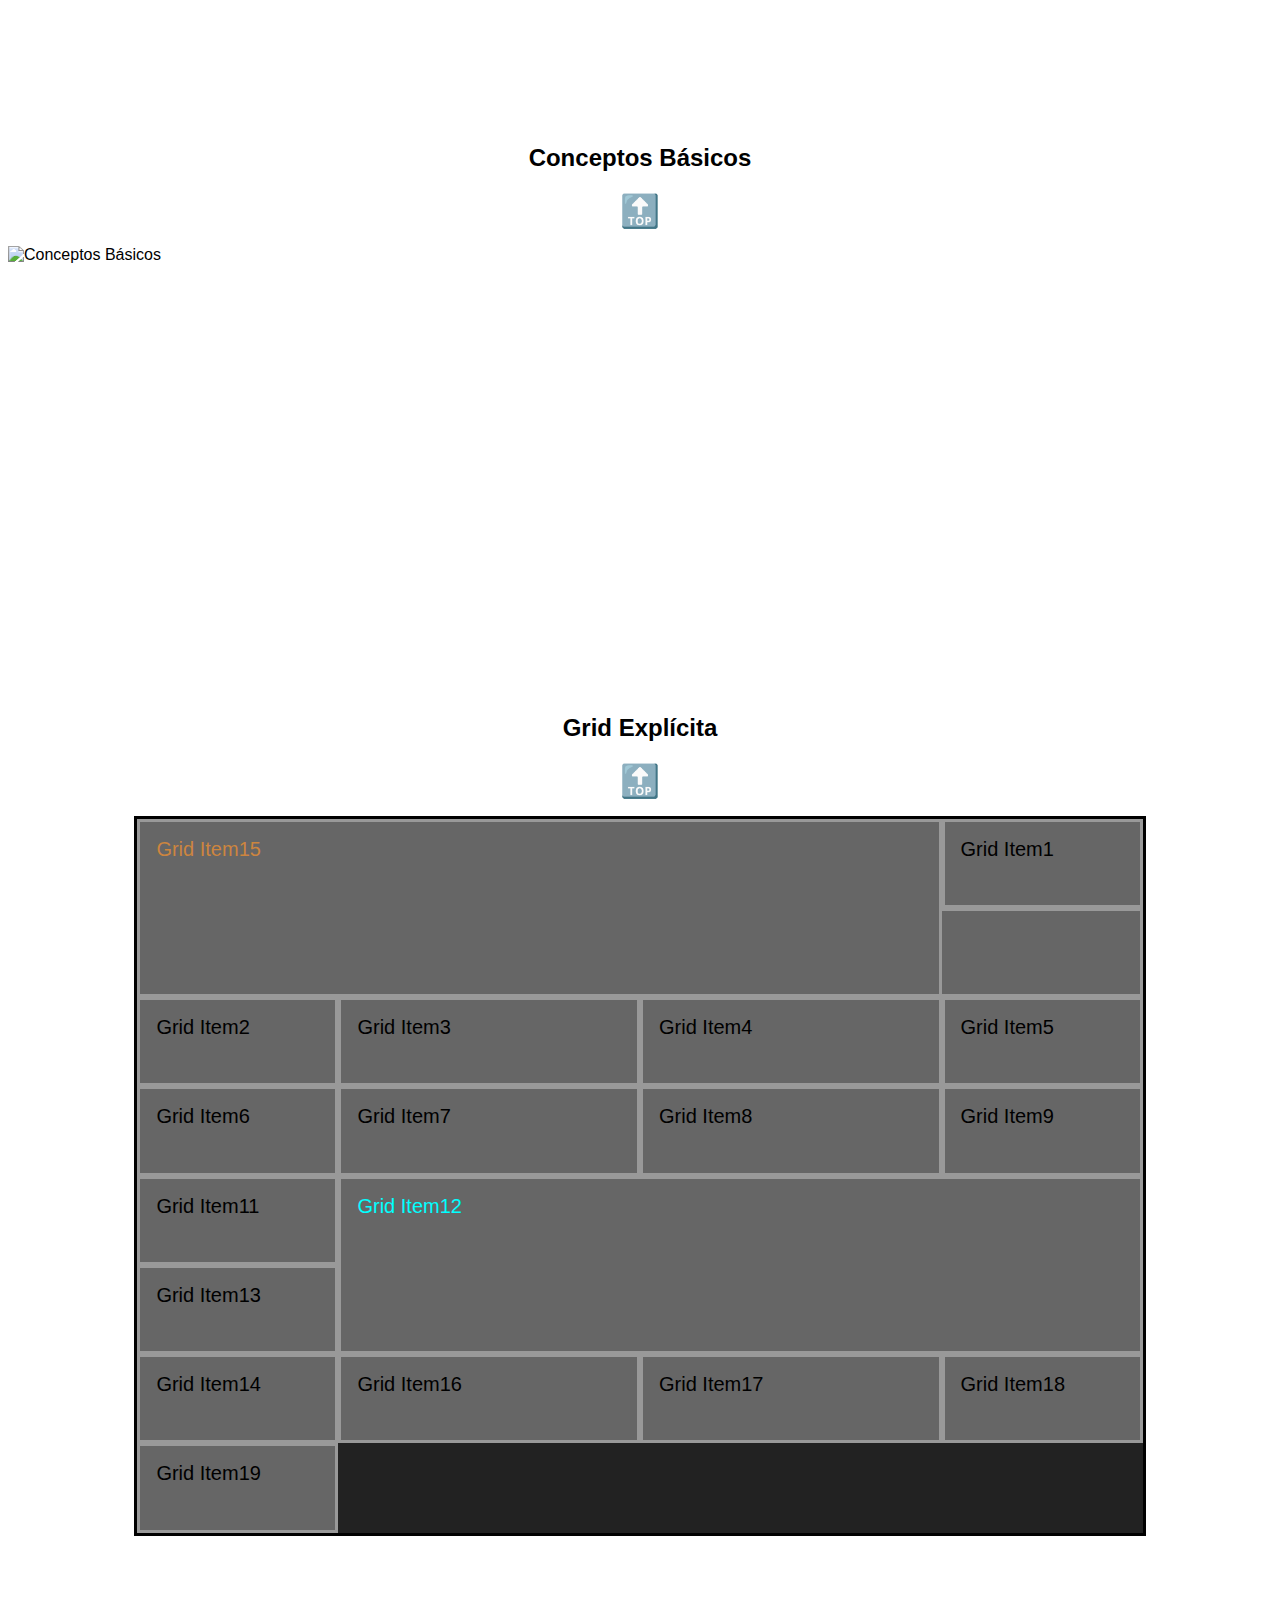
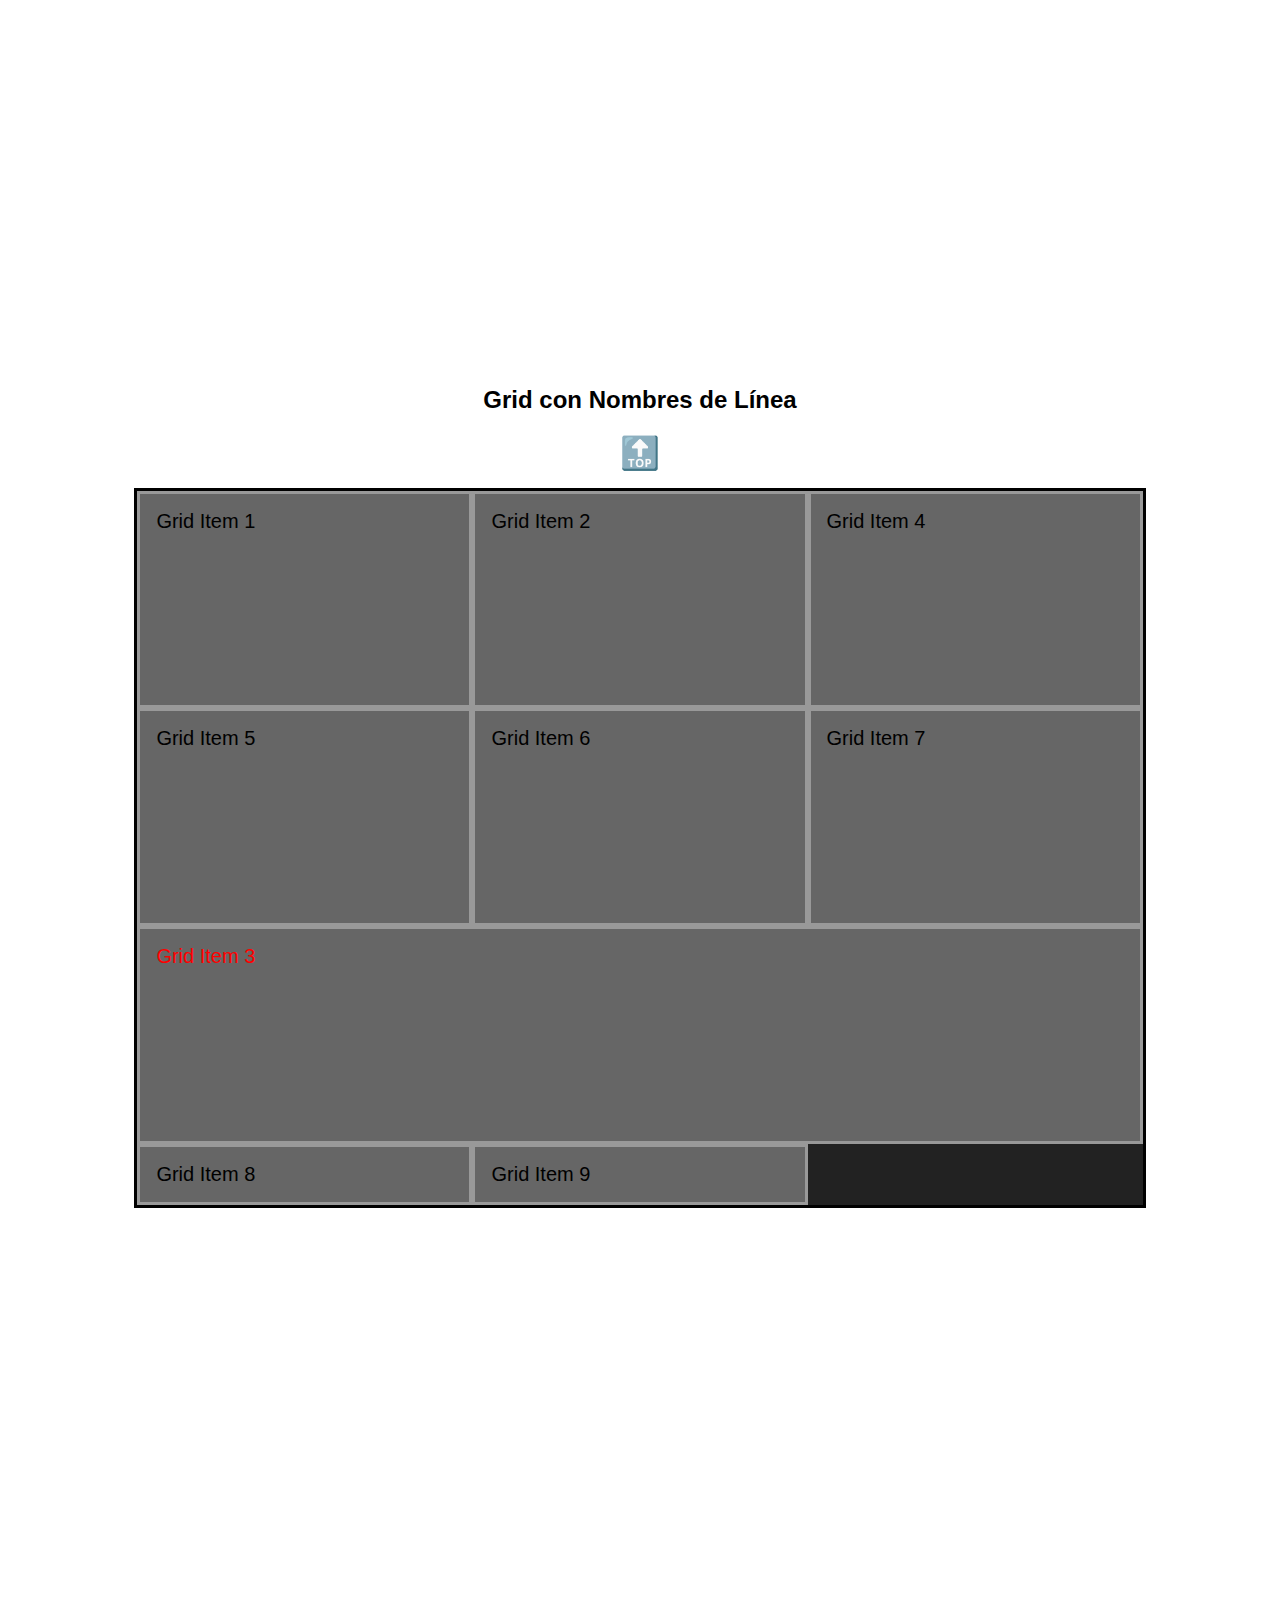
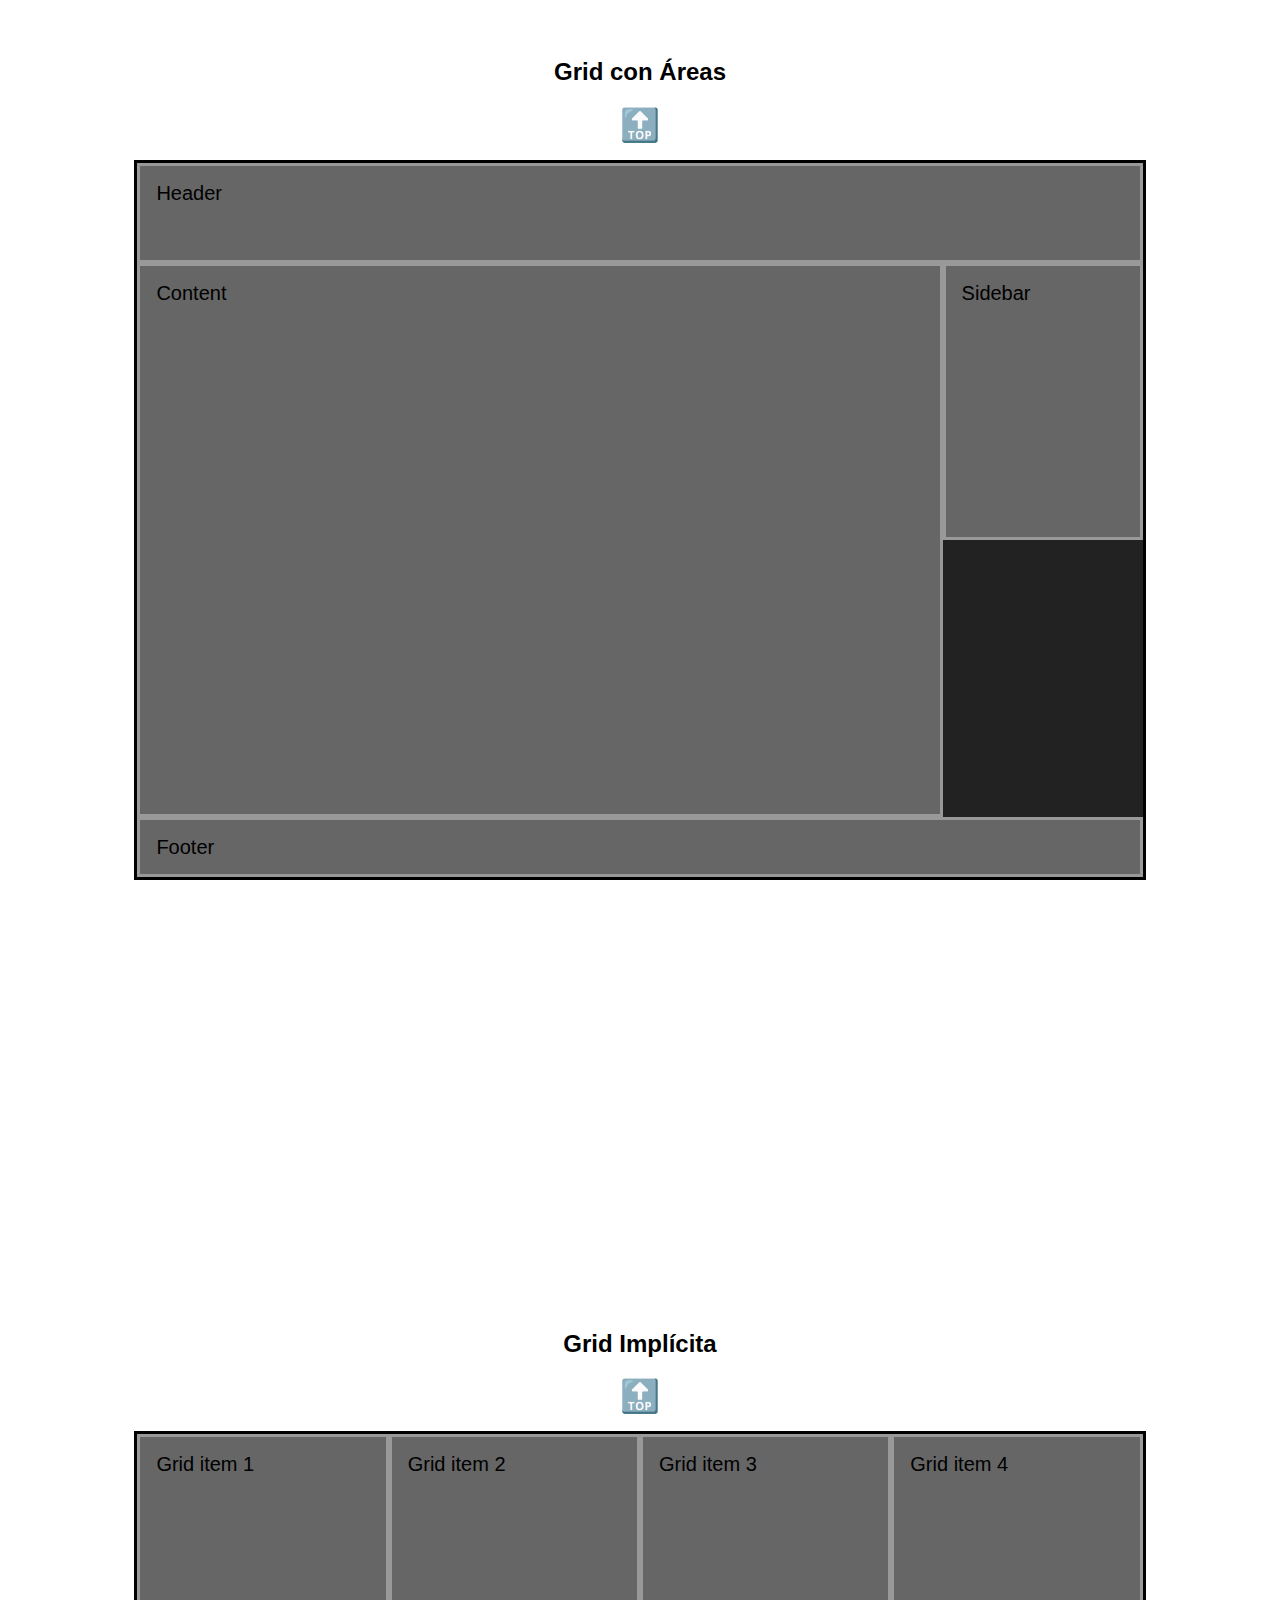
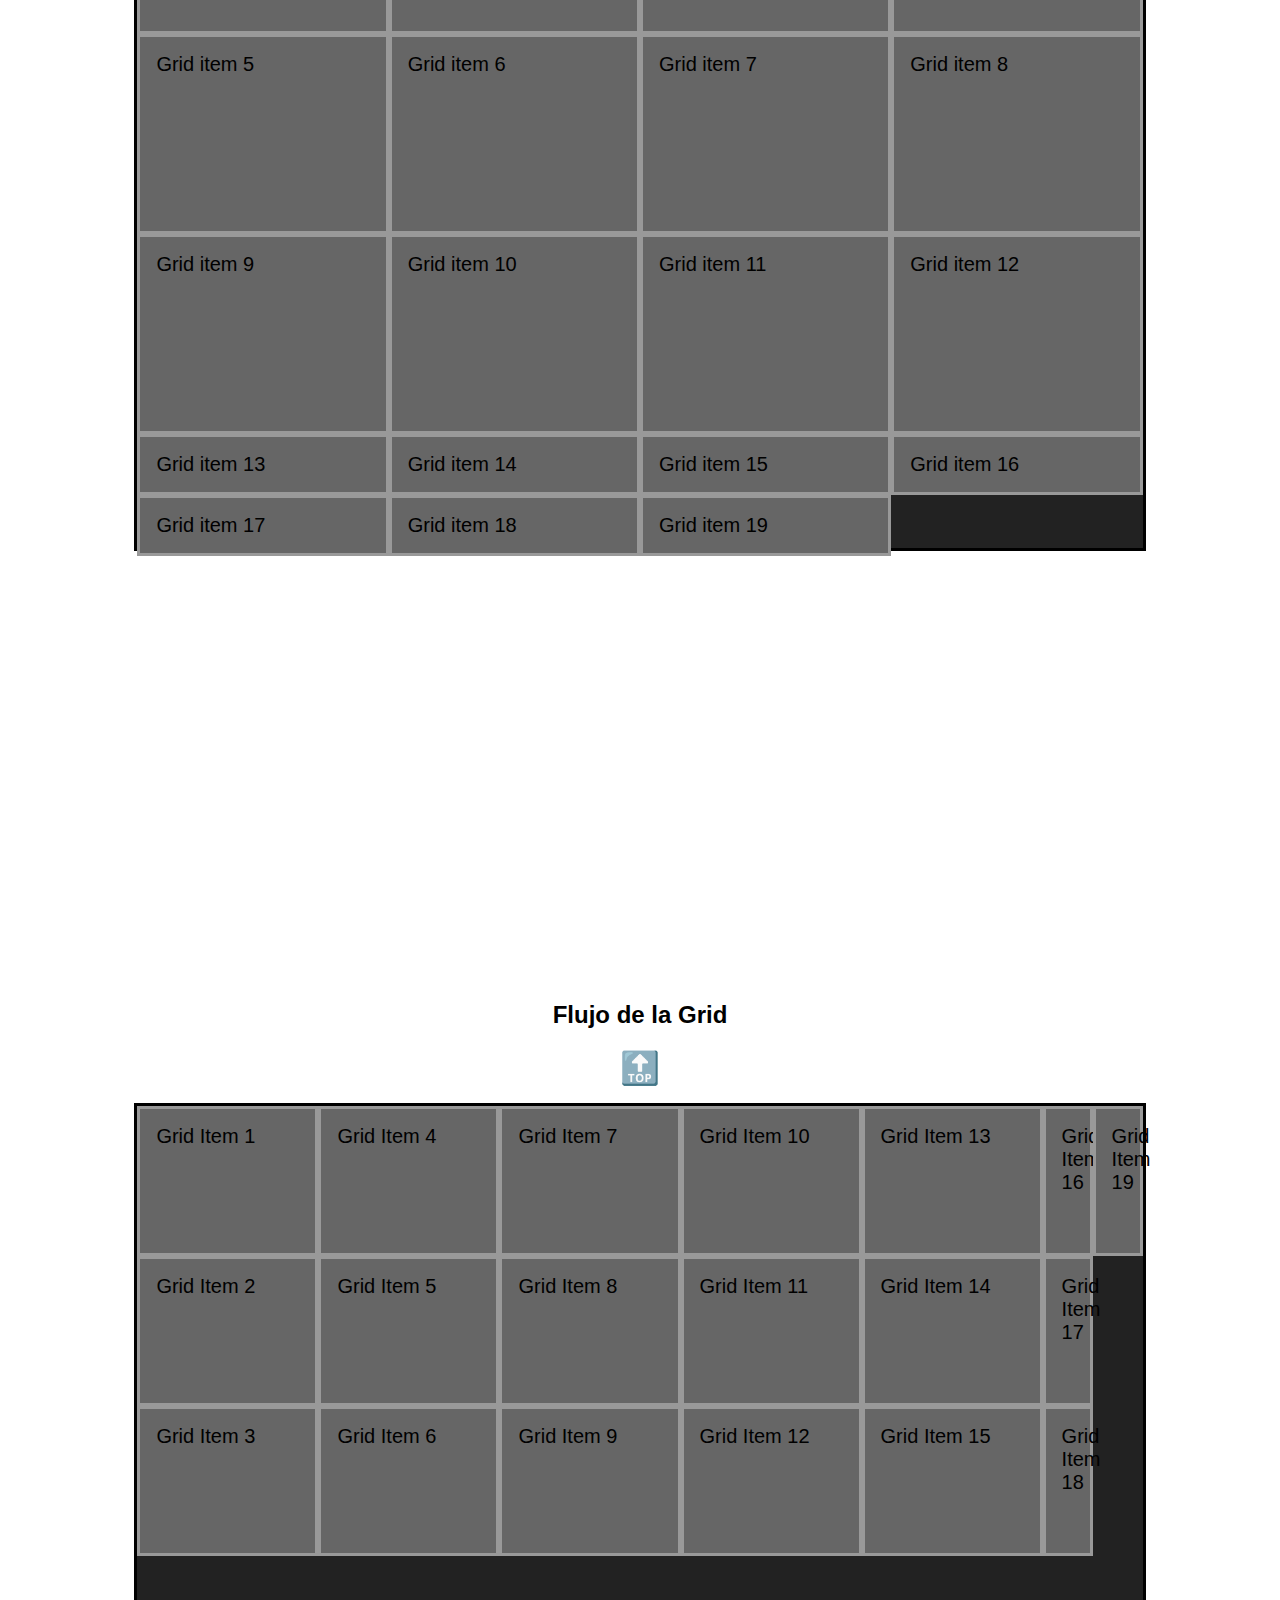
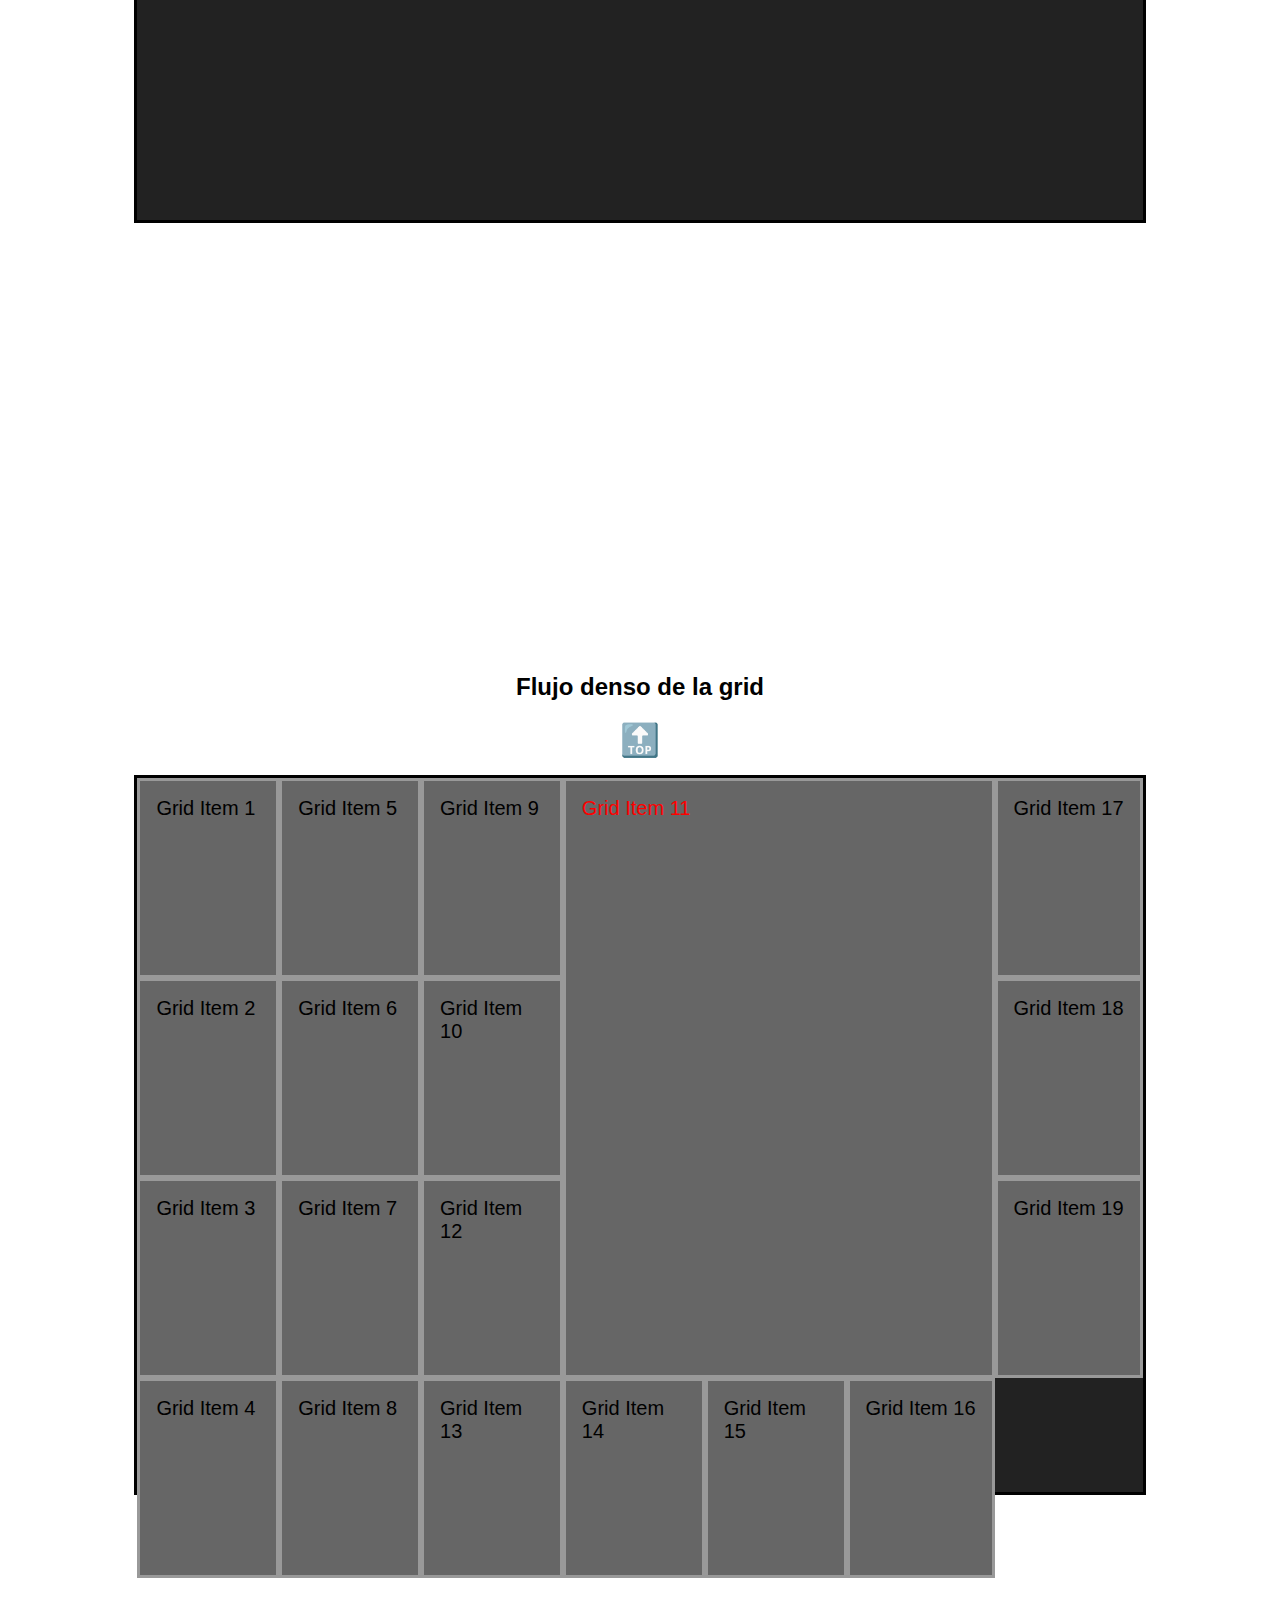
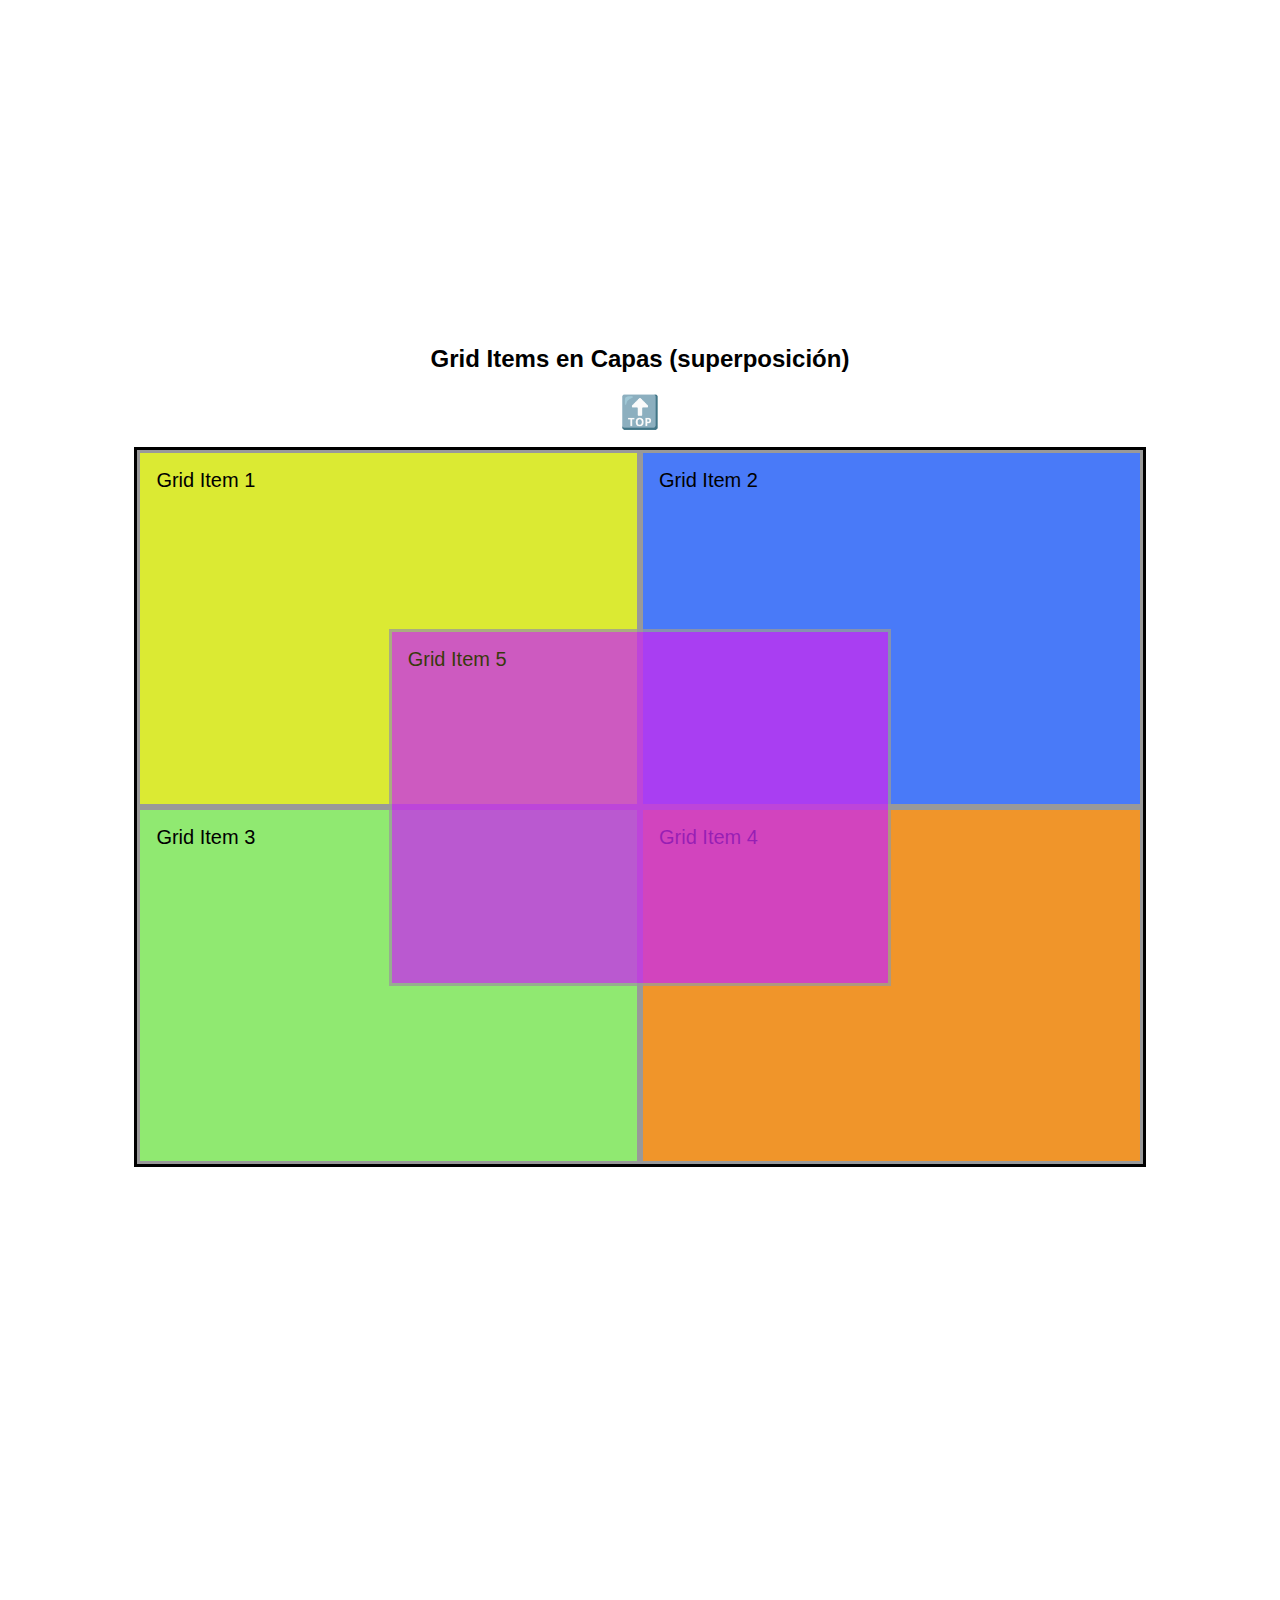
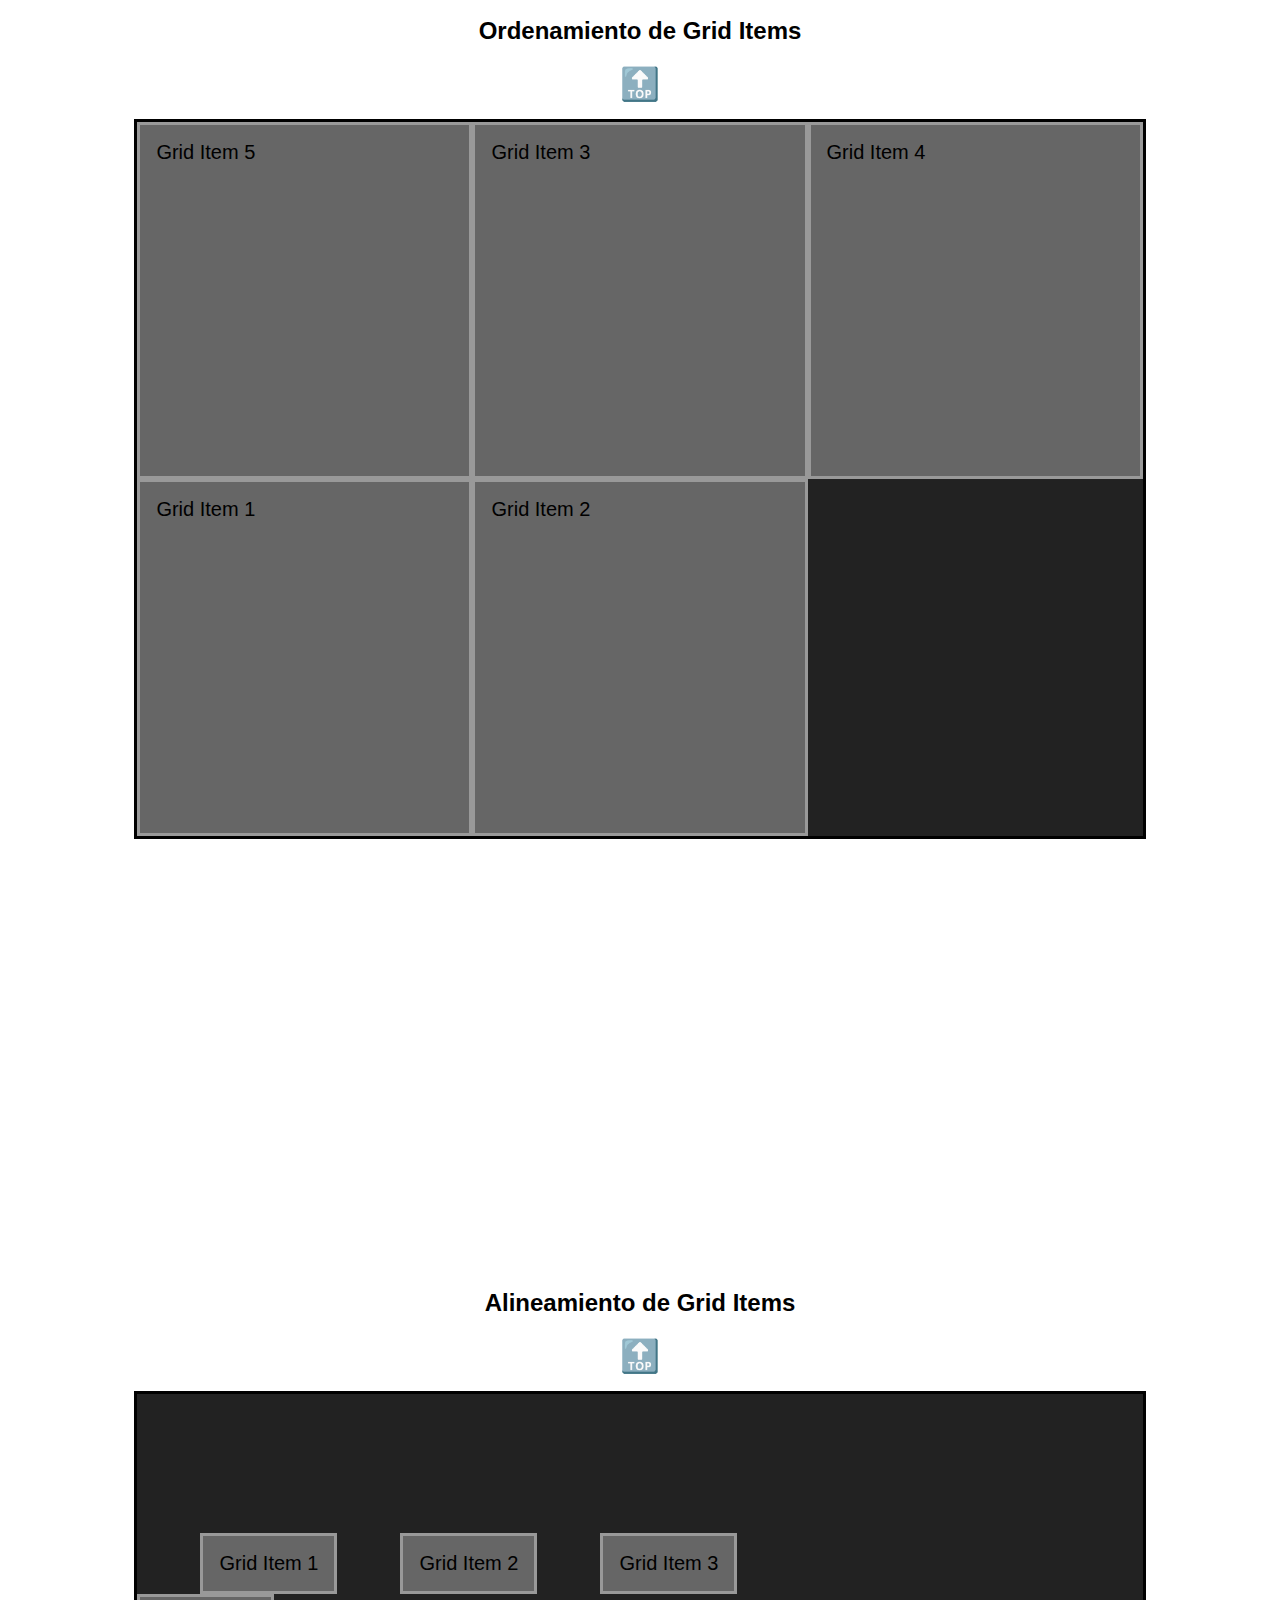
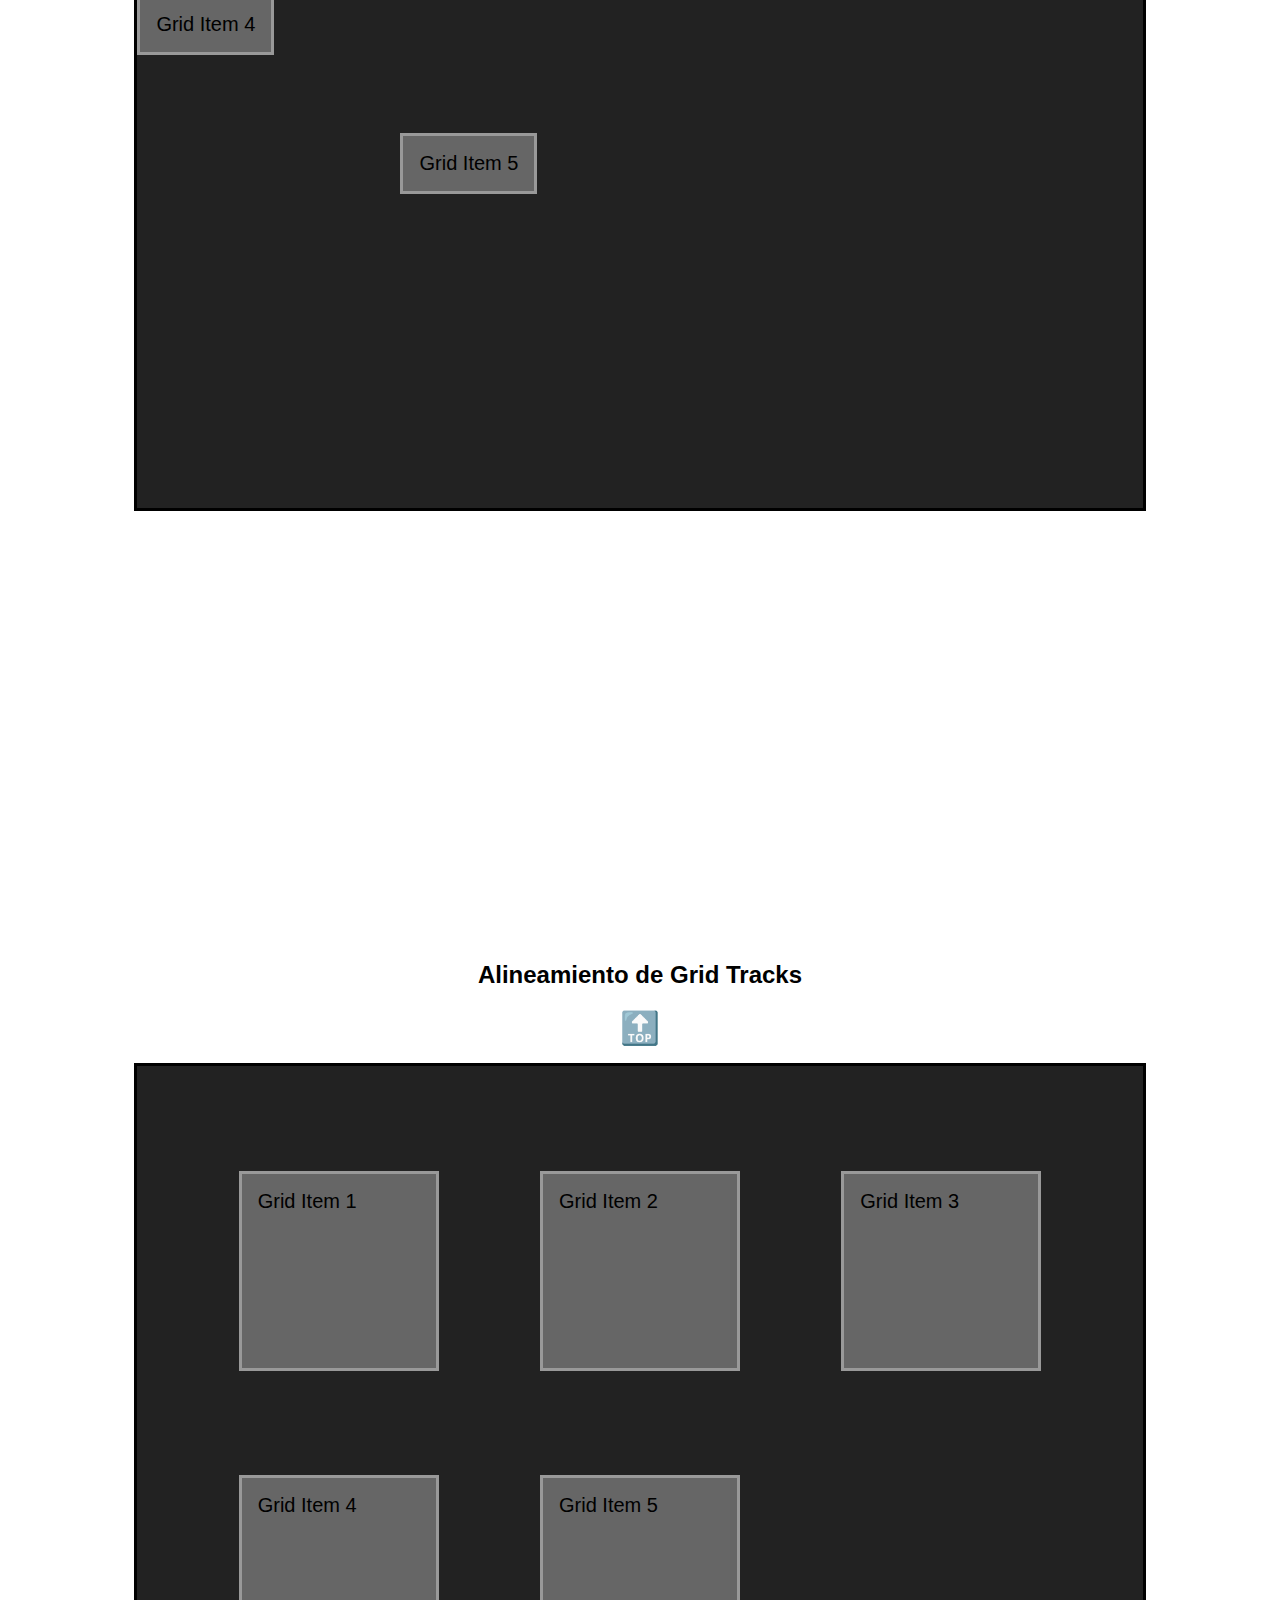
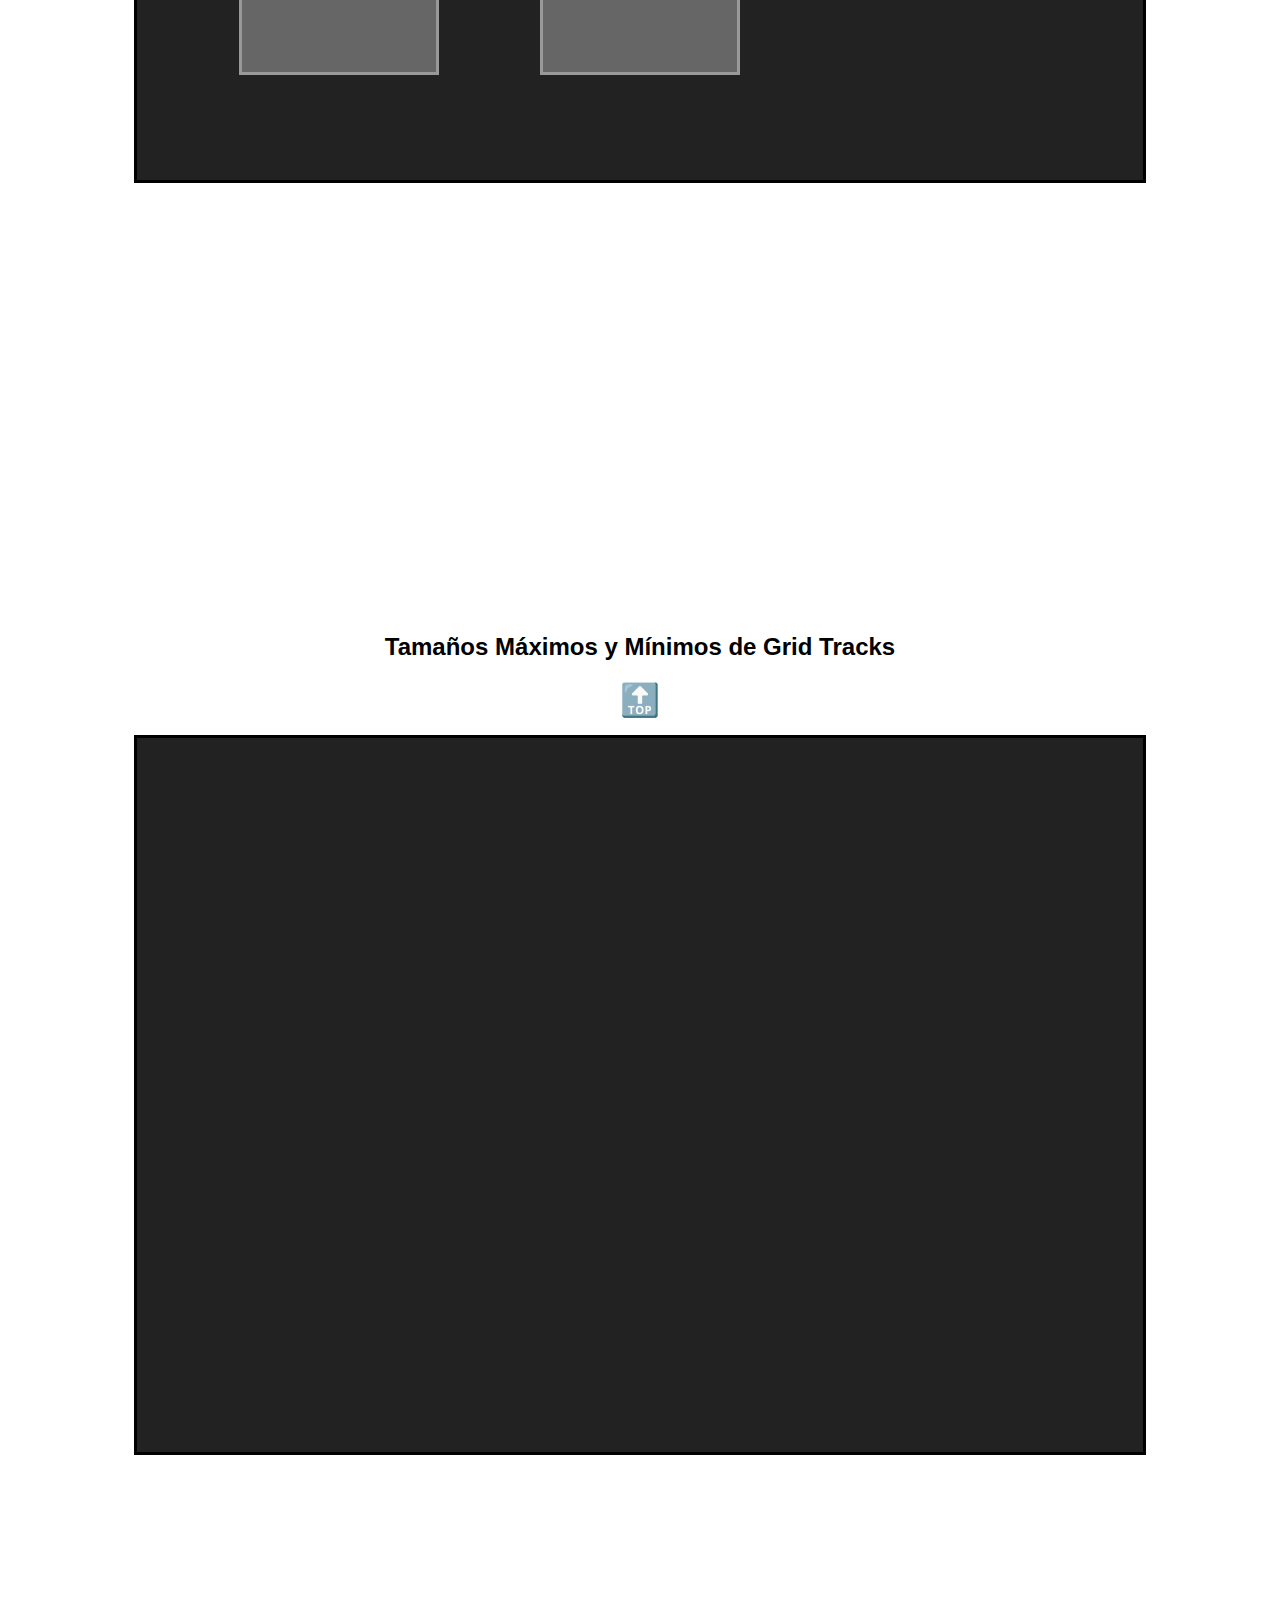
==== commit 21cc0feb: "Alineacion de grid track" ====
--- a/index.html
+++ b/index.html
@@ -358,7 +358,23 @@
   
   <h2 id="grid-align-tracks">Alineamiento de Grid Tracks</h2>
   <a href="#top">🔝</a>
-  <section class="container grid-align-tracks"></section>
+  <section class="container grid-align-tracks">
+    <article class="item">
+        <p>Grid Item 1</p>
+    </article>
+    <article class="item">
+      <p>Grid Item 2</p>
+    </article>
+  <article class="item">
+      <p>Grid Item 3</p>
+  </article>
+  <article class="item">
+      <p>Grid Item 4</p>
+  </article>
+  <article class="item">
+      <p>Grid Item 5</p>
+  </article>
+  </section>
   
   <h2 id="grid-min-max">Tamaños Máximos y Mínimos de Grid Tracks</h2>
   <a href="#top">🔝</a>
--- a/grid.css
+++ b/grid.css
@@ -274,4 +274,26 @@
         /*Para alinear solo un item*/
         justify-self: start;
         align-self: start;
+    }
+
+
+    .grid-align-tracks{
+        display: grid;
+        /*Grid 3 x 2*/
+        grid-template-columns: repeat(3,200px);
+        grid-template-rows: repeat(2, 200px);
+        /*justify-content alinea los tracks de la grid en el eje x*/
+        justify-content: start;
+        justify-content: center;
+        justify-content: end;
+        justify-content: space-between;
+        justify-content: space-around;
+        justify-content: space-evenly;
+        /*align-content alinea los tracks de la grid en el eje y*/
+        align-content: start;
+        align-content: end;
+        align-content: center;
+        align-content: space-between;
+        align-content: space-around;
+        align-content: space-evenly;
     }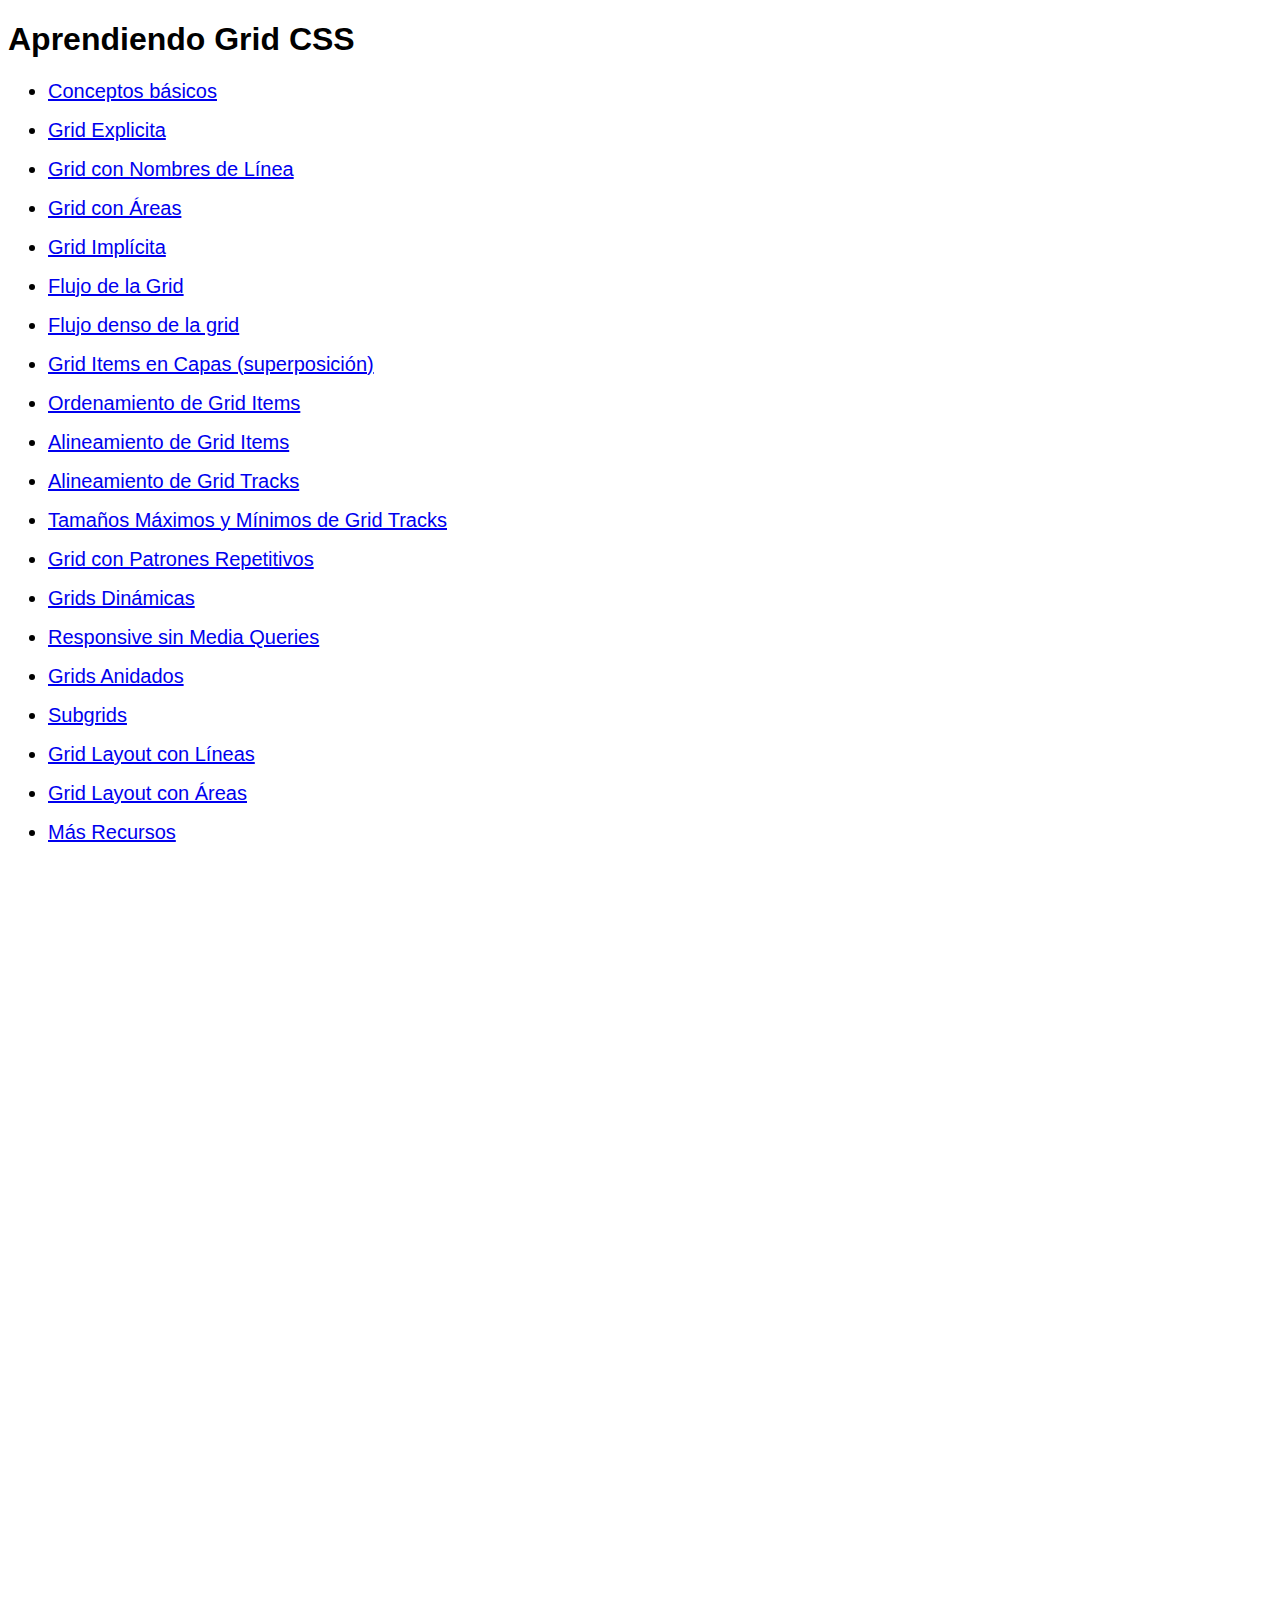
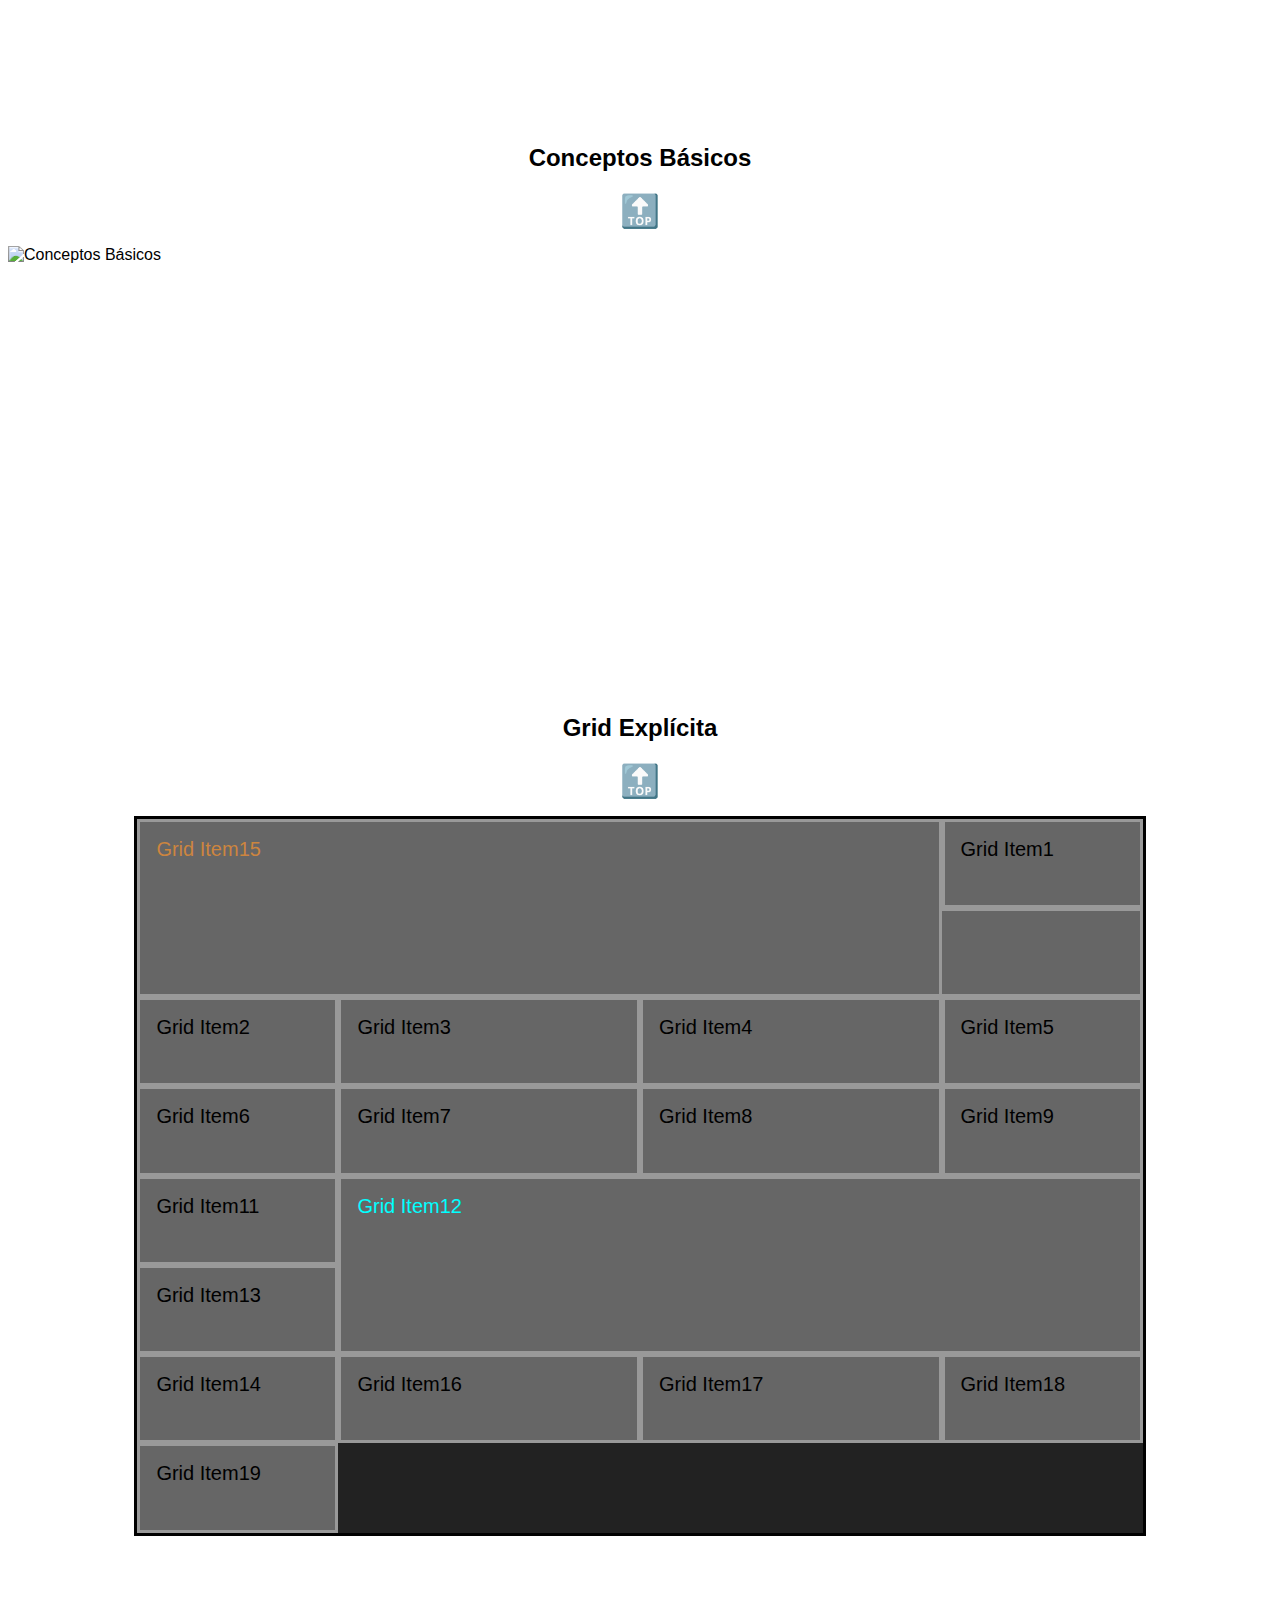
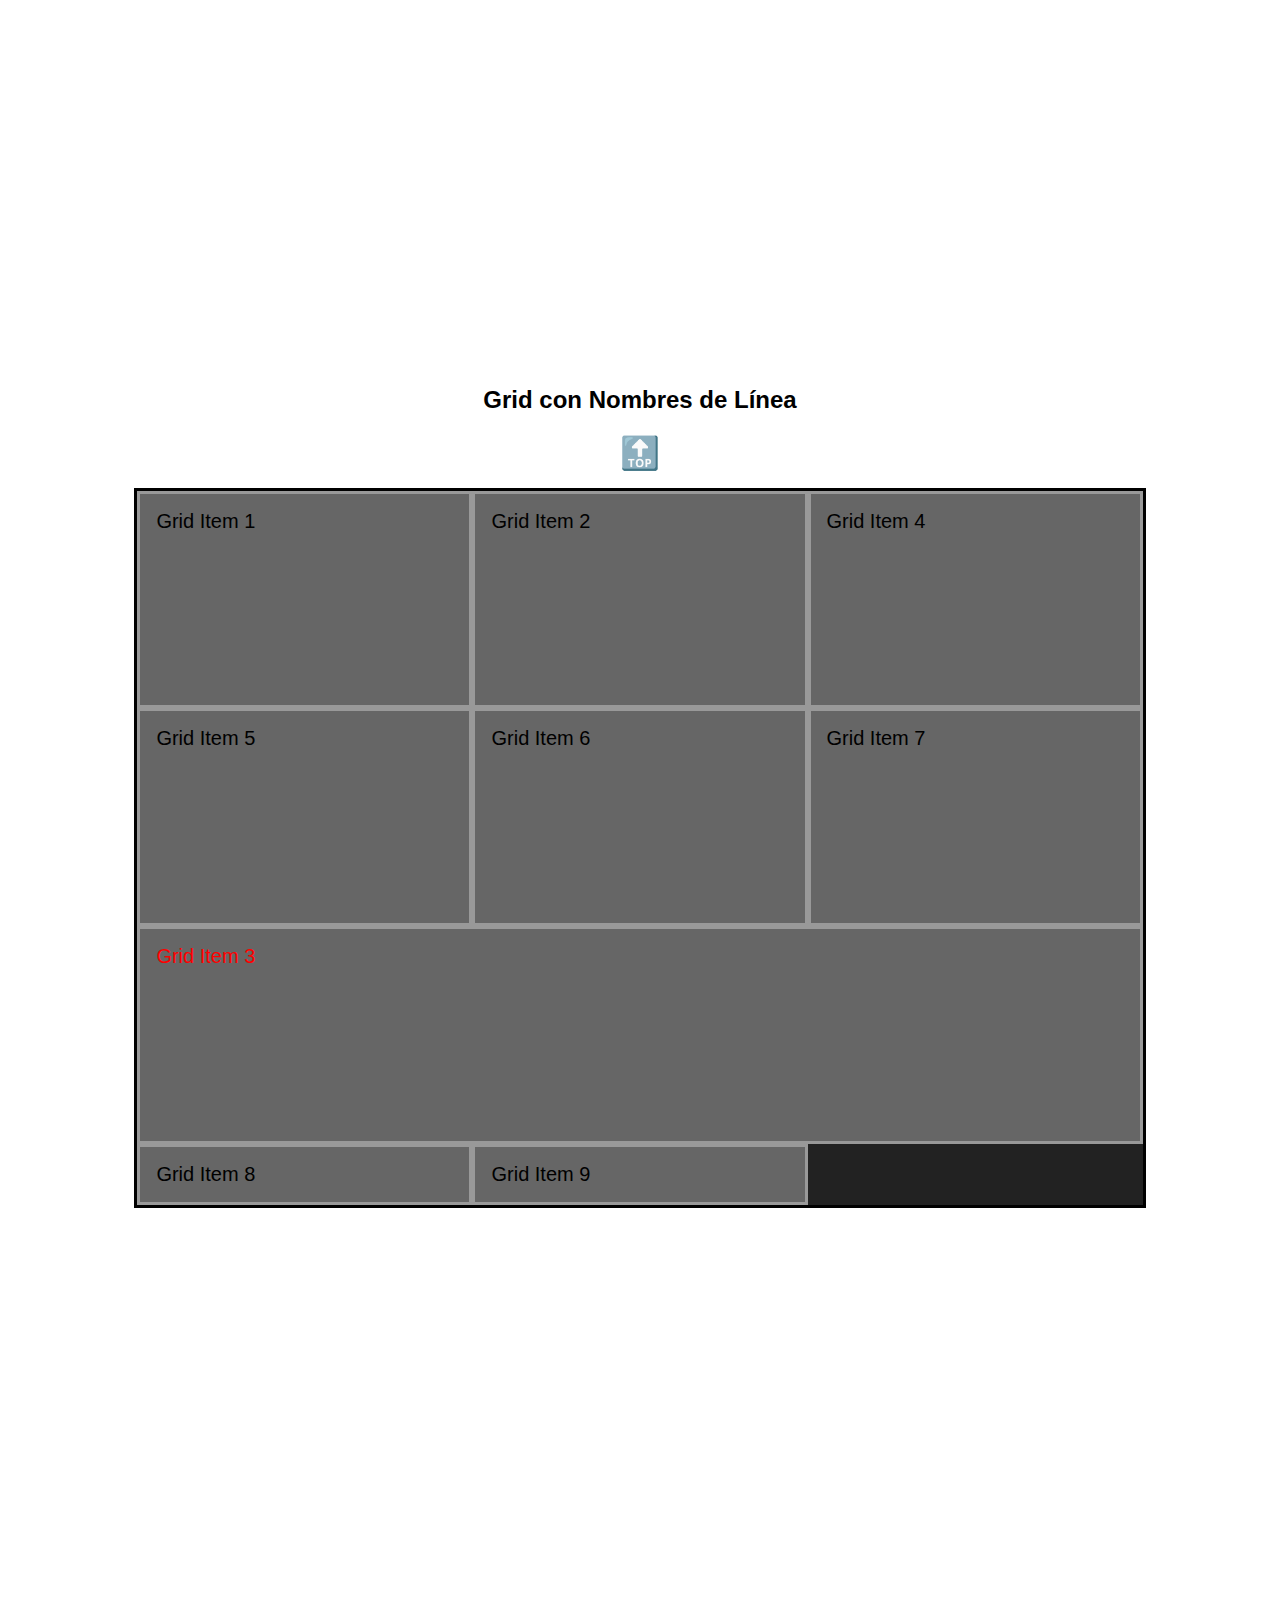
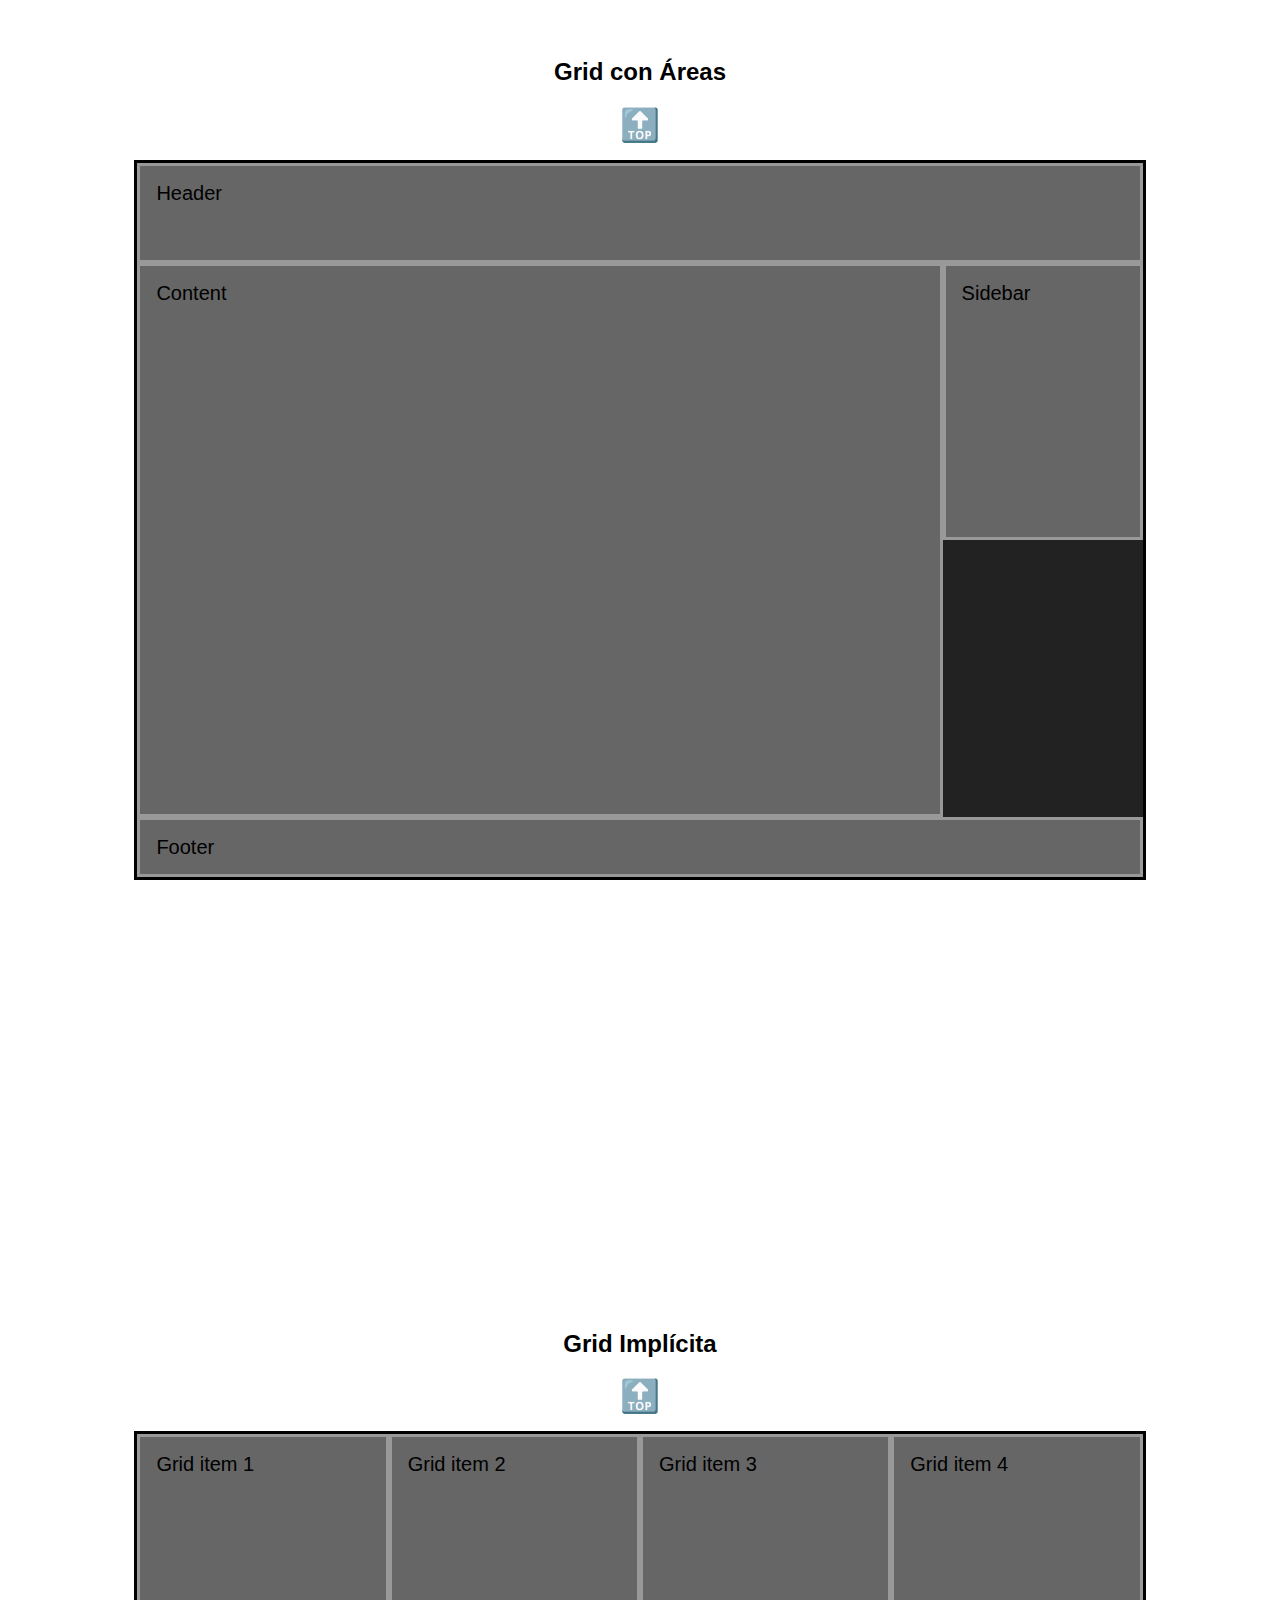
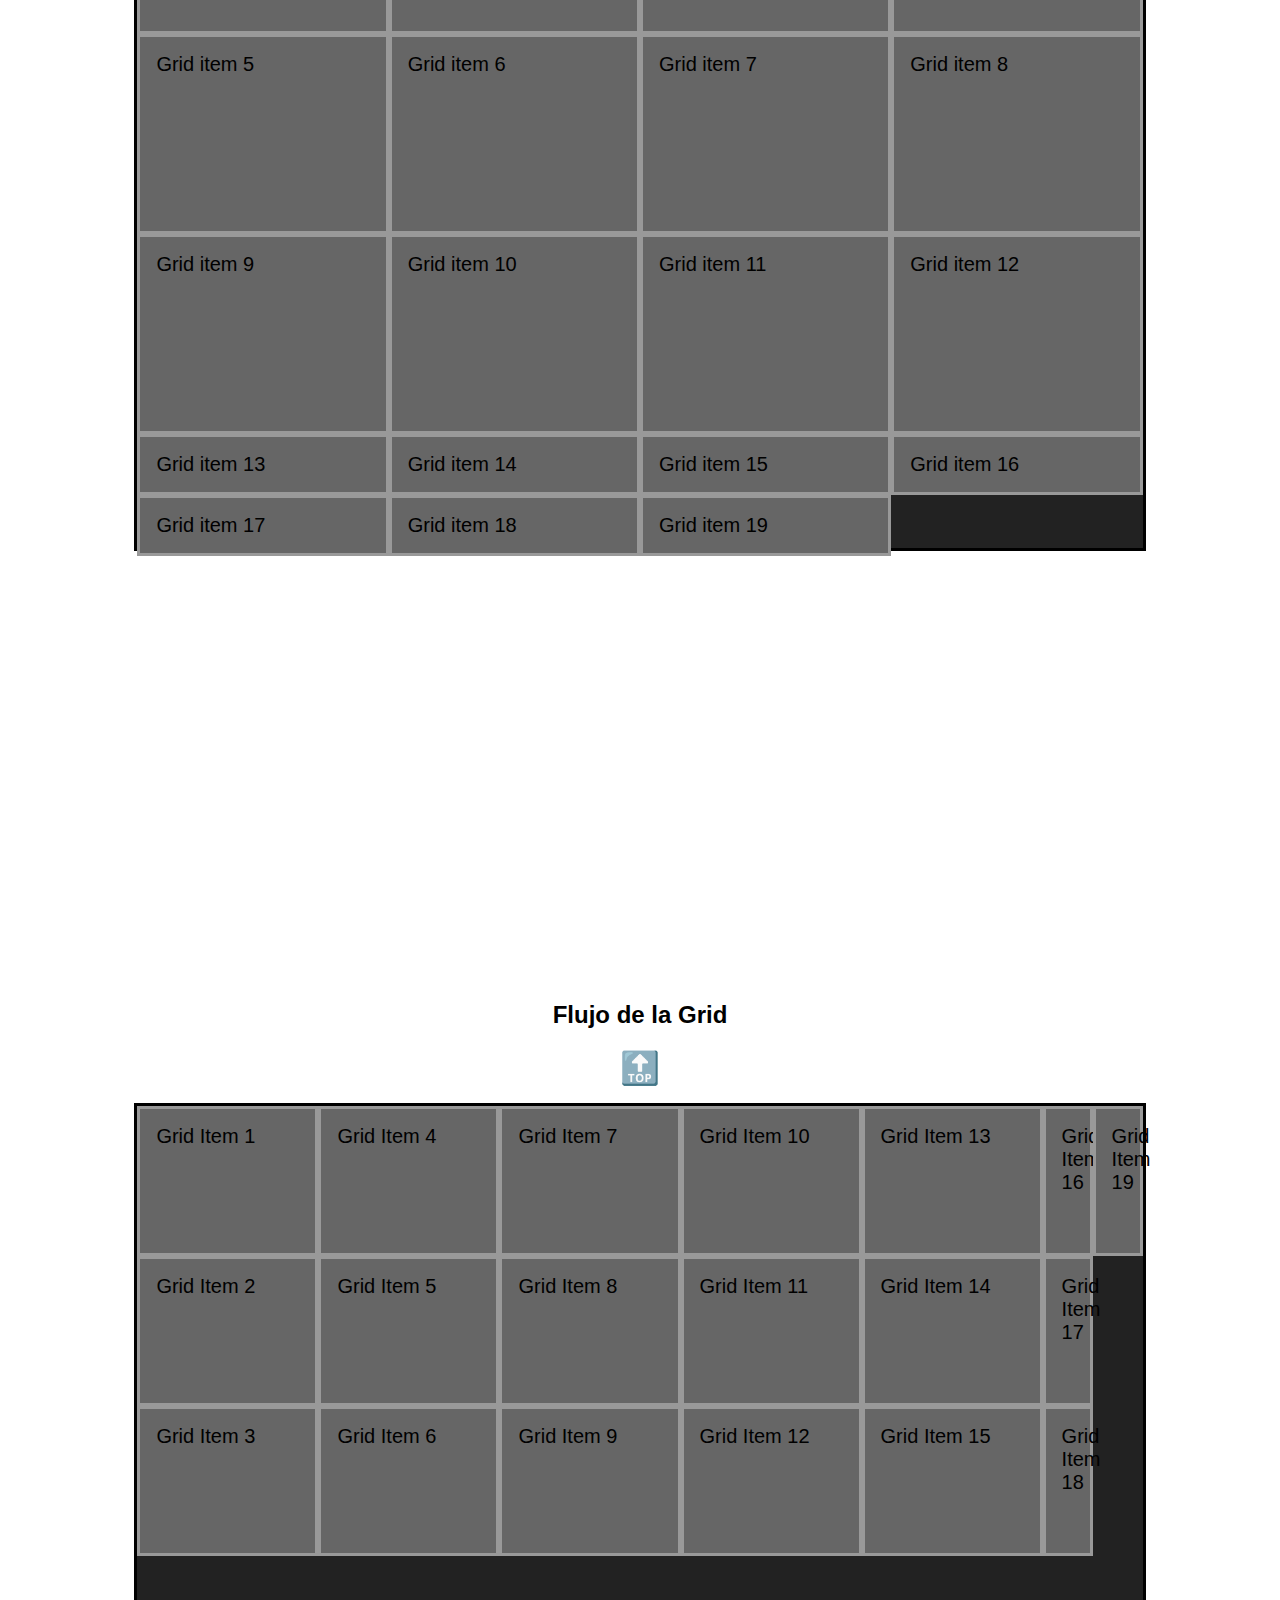
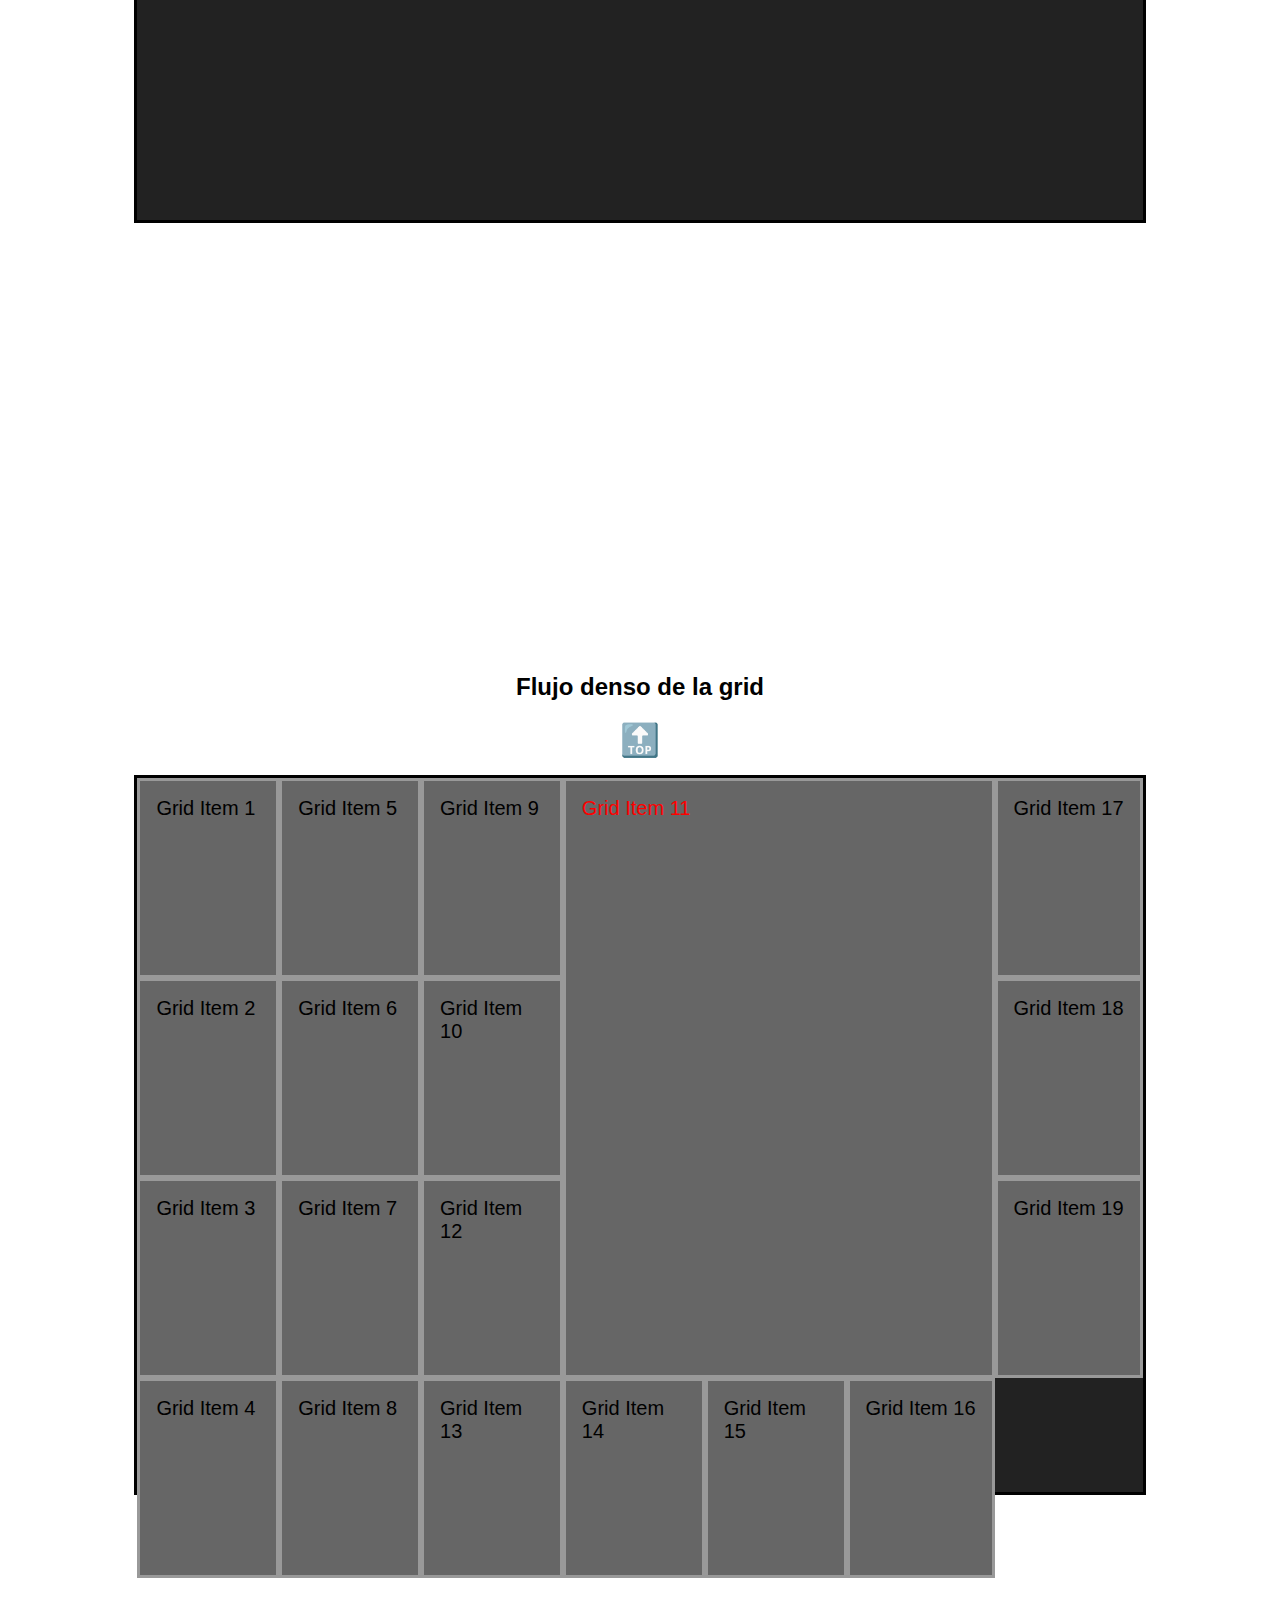
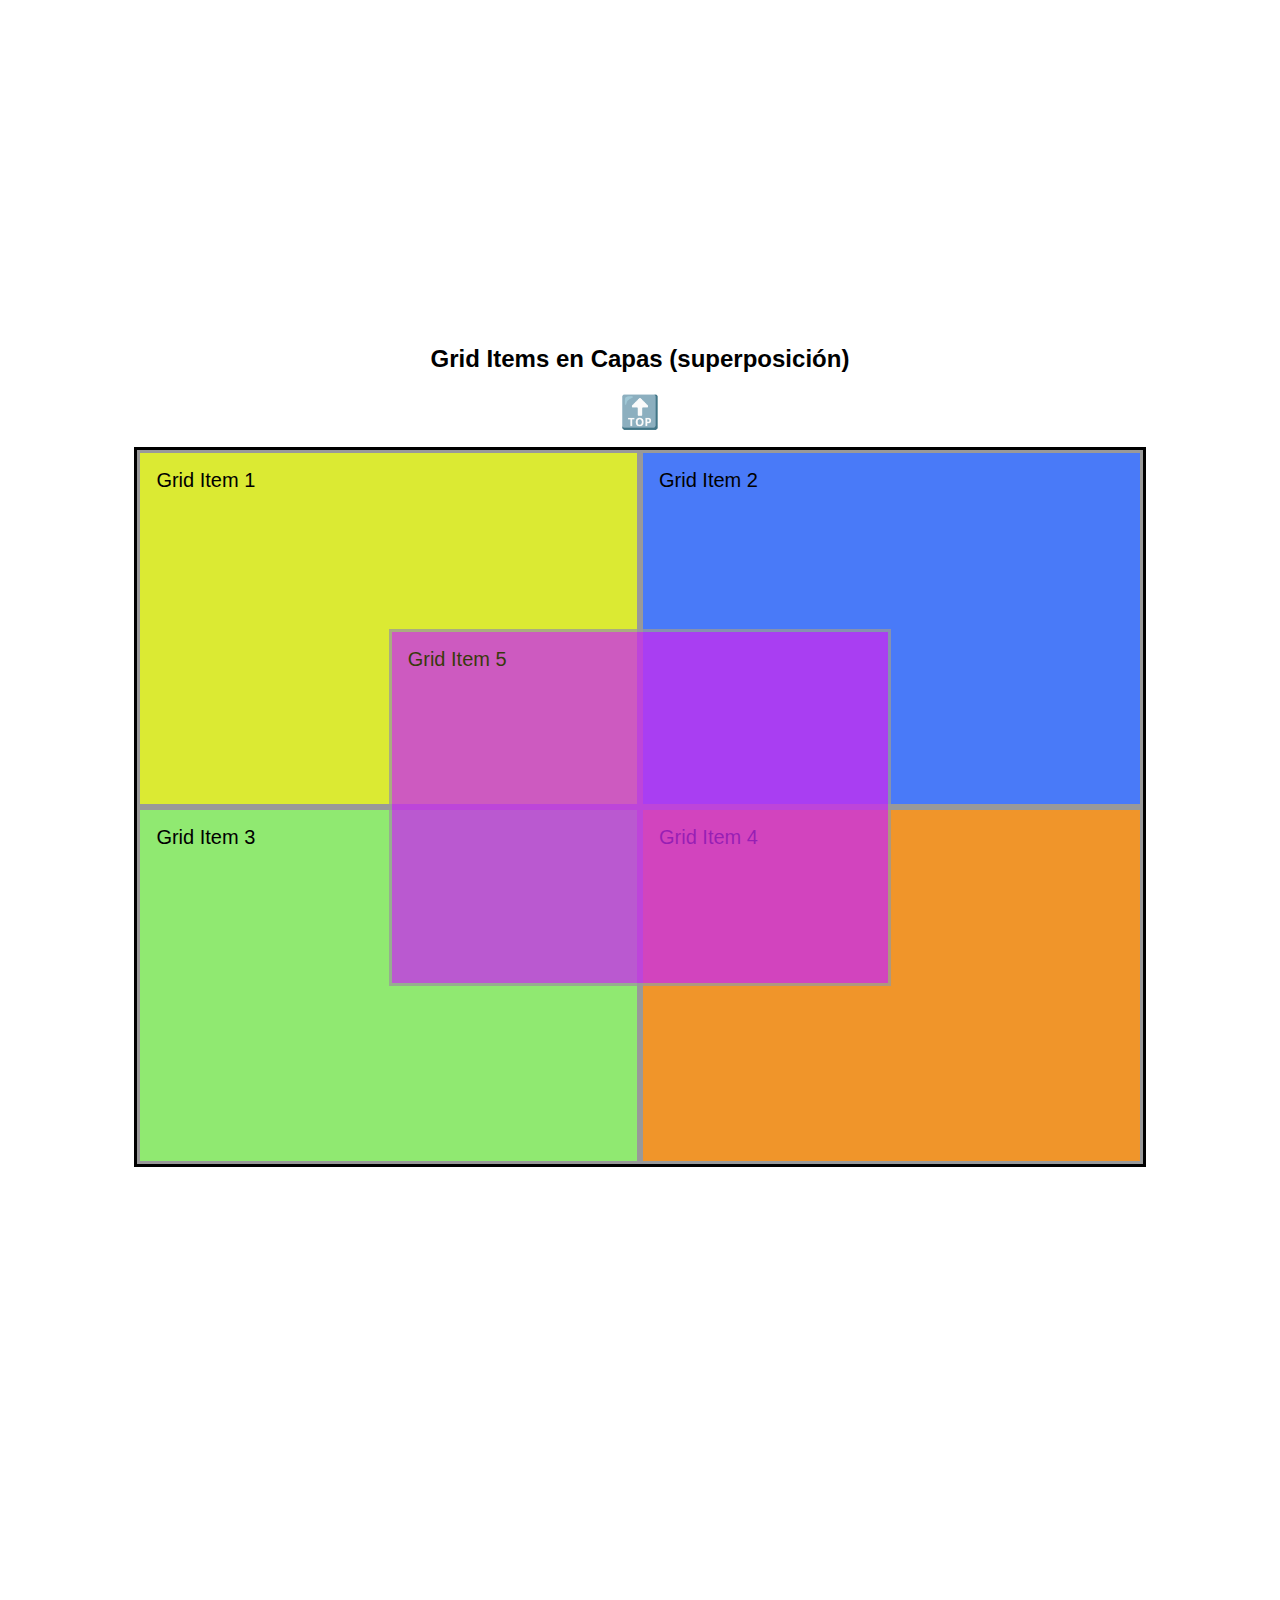
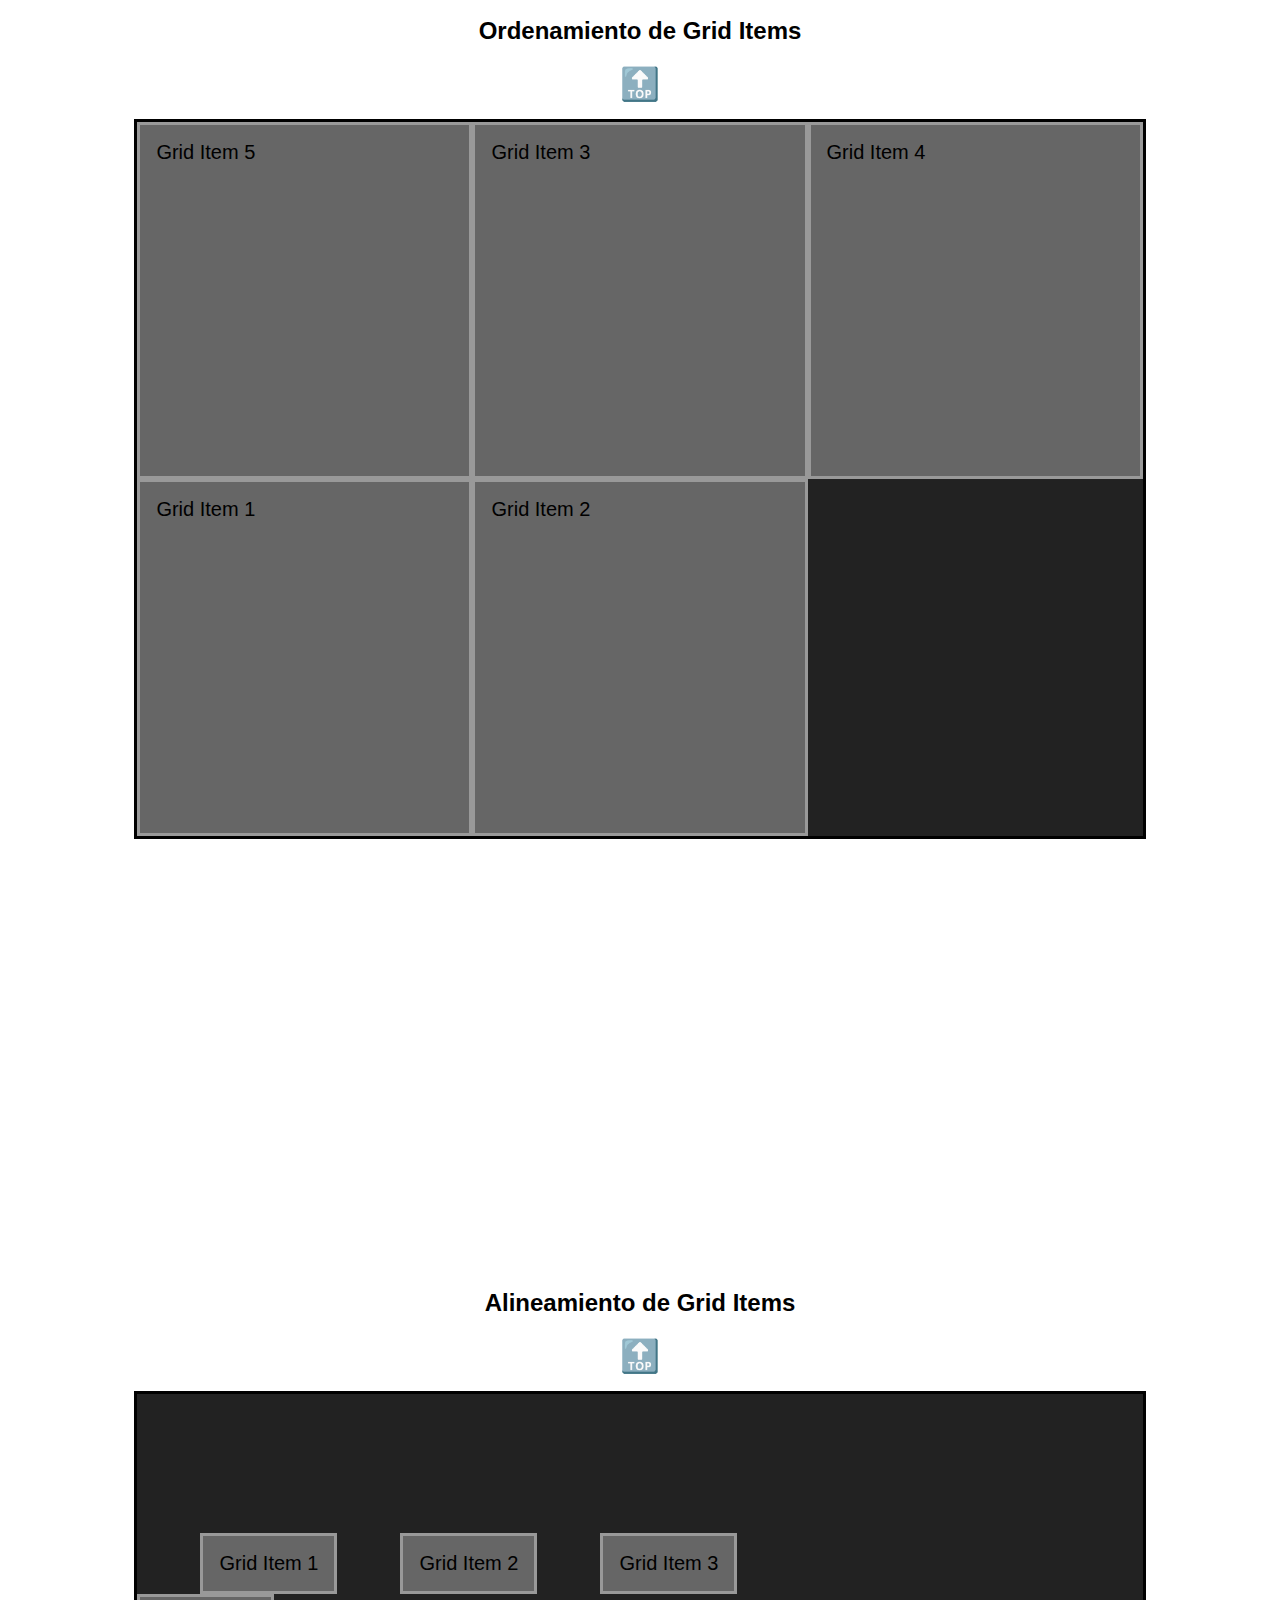
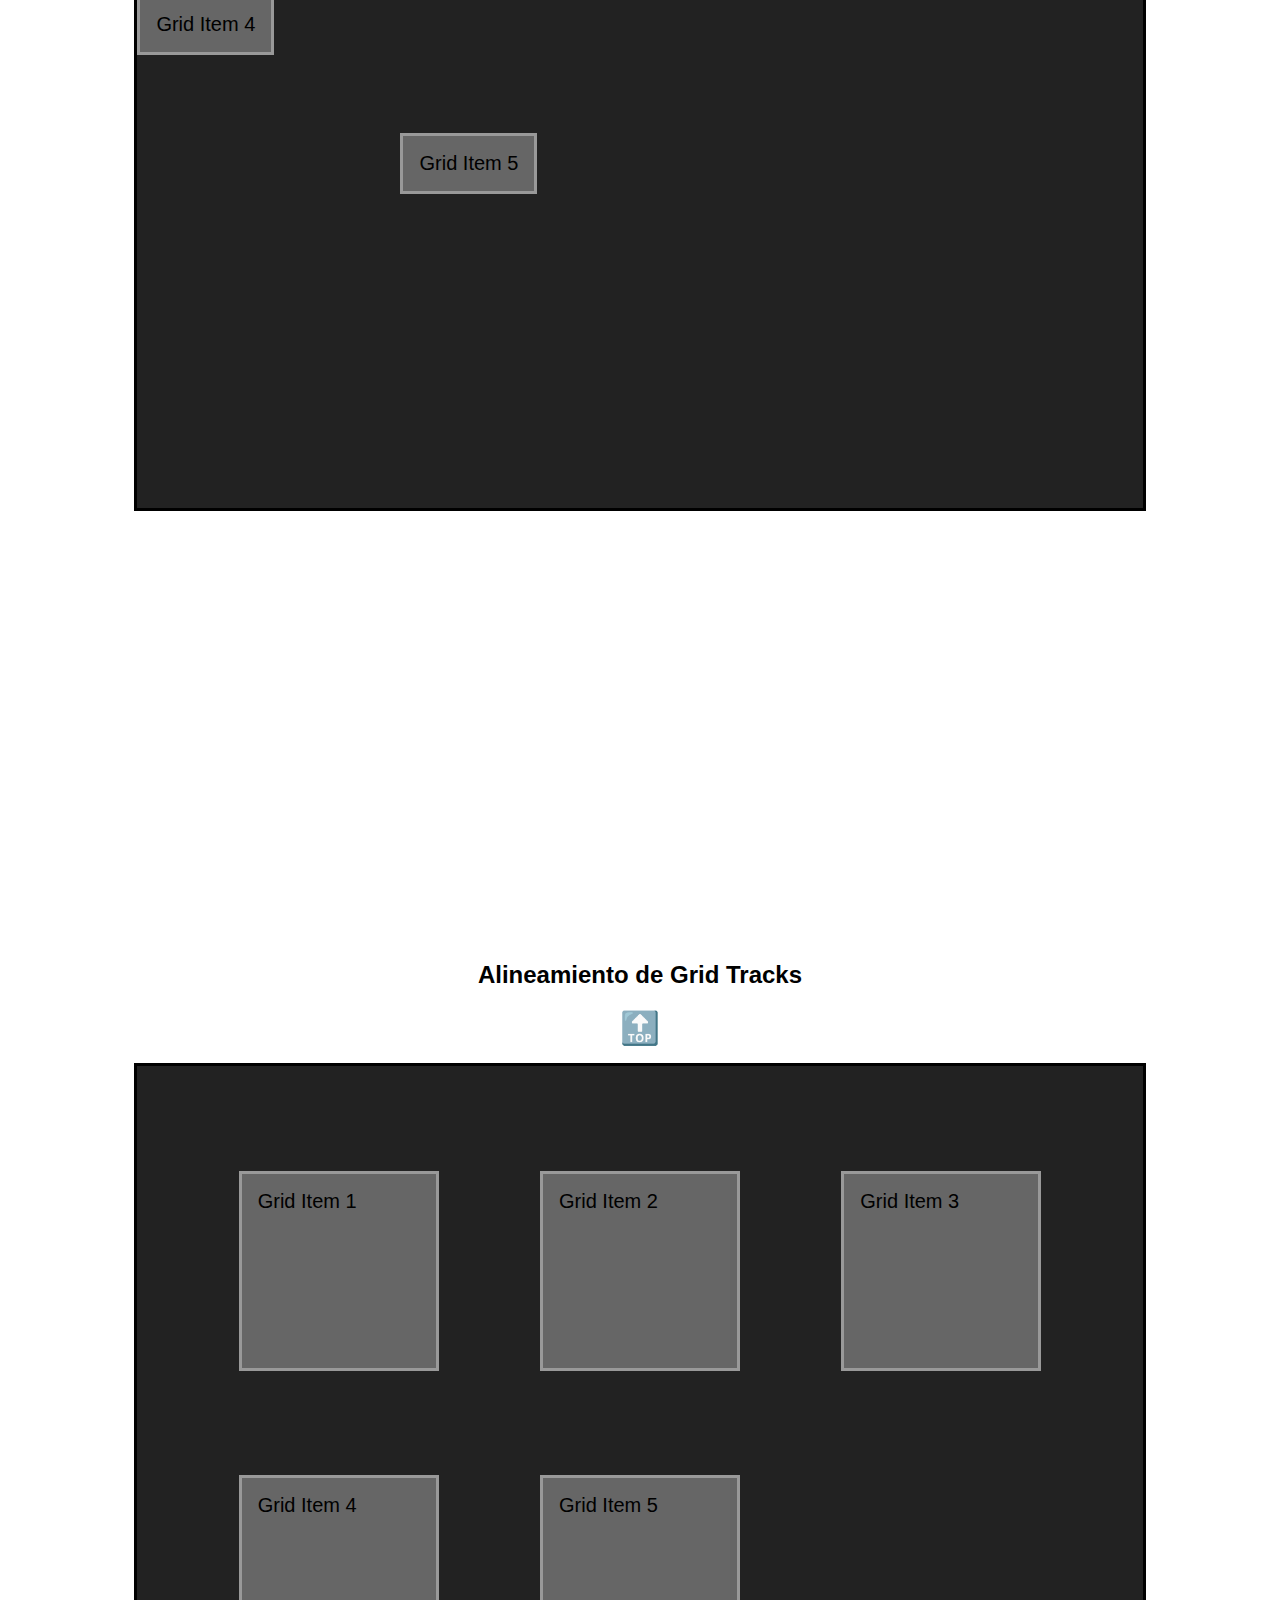
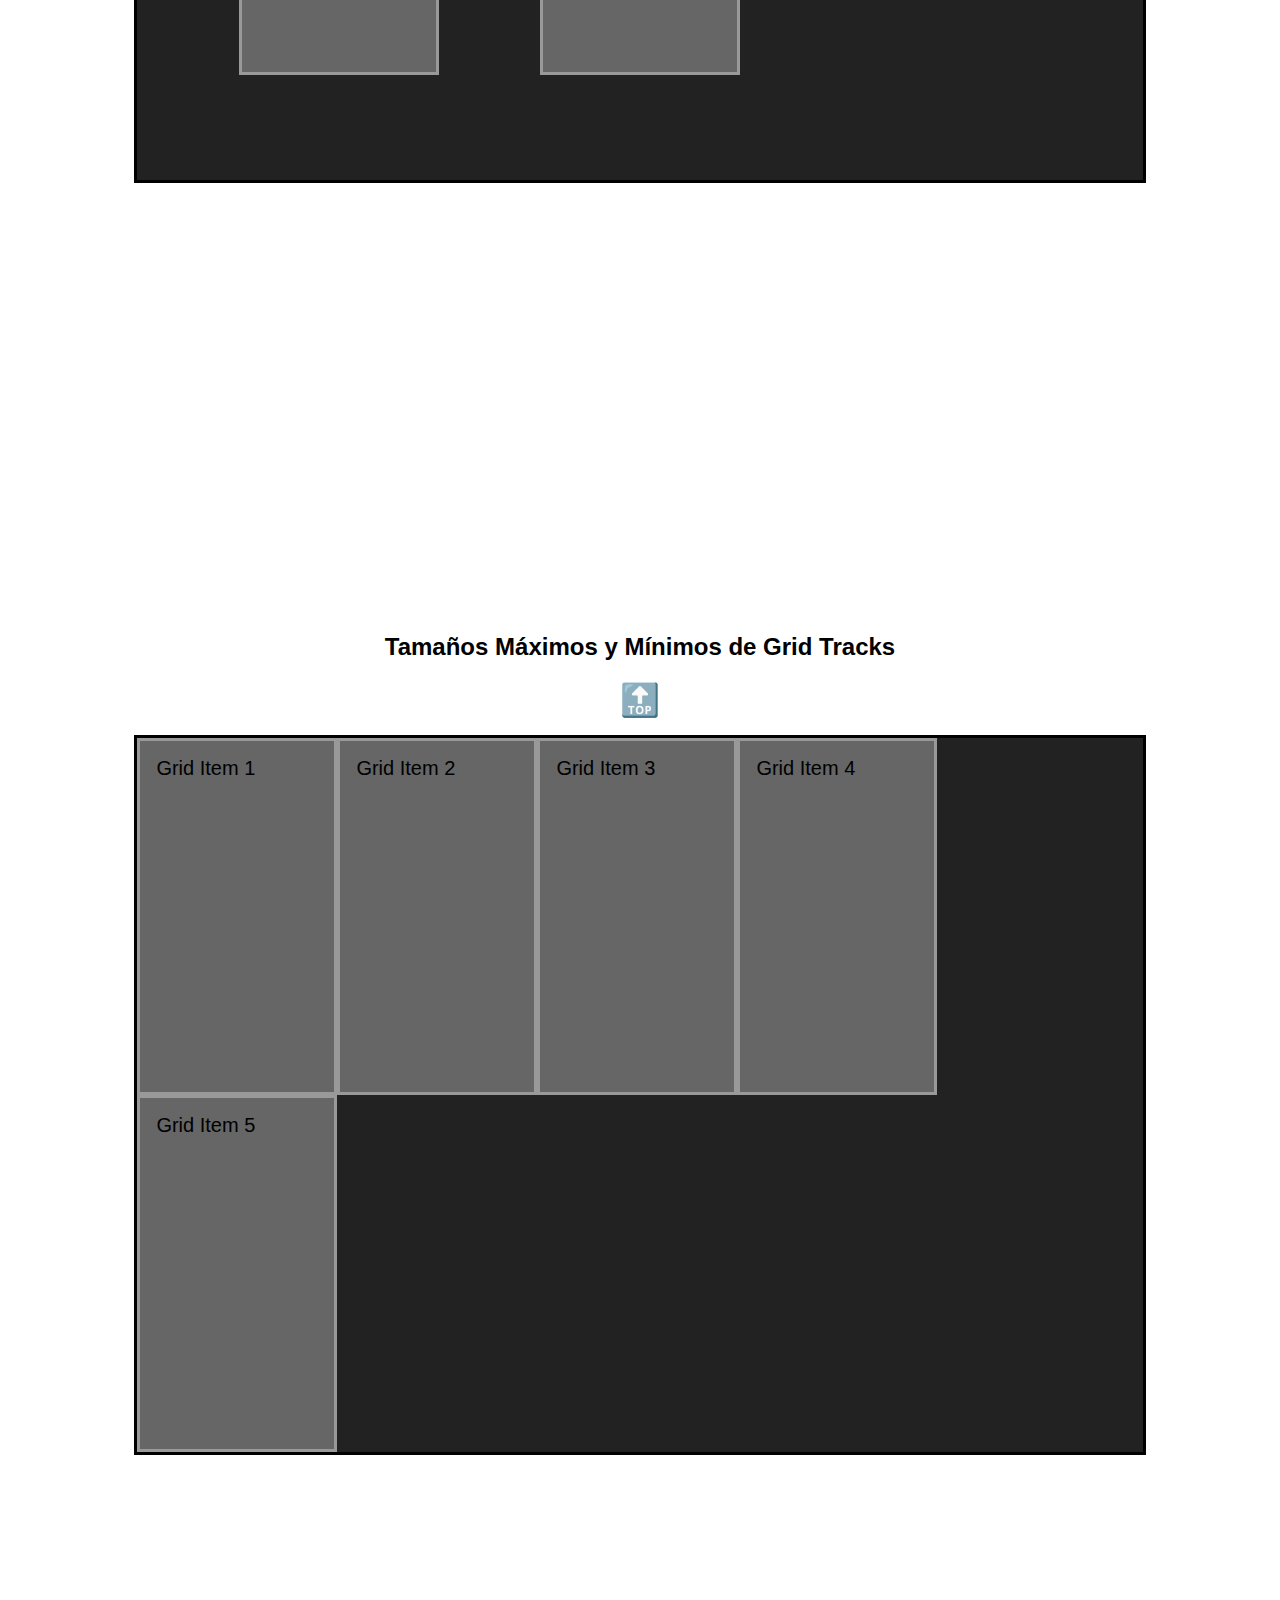
==== commit ec1b9c71: "Tamaños minimos y maximos de grid tracks" ====
--- a/index.html
+++ b/index.html
@@ -378,7 +378,23 @@
   
   <h2 id="grid-min-max">Tamaños Máximos y Mínimos de Grid Tracks</h2>
   <a href="#top">🔝</a>
-  <section class="container grid-min-max"></section>
+  <section class="container grid-min-max">
+    <article class="item">
+        <p>Grid Item 1</p>
+    </article>
+    <article class="item">
+      <p>Grid Item 2</p>
+    </article>
+  <article class="item">
+      <p>Grid Item 3</p>
+  </article>
+  <article class="item">
+      <p>Grid Item 4</p>
+  </article>
+  <article class="item">
+      <p>Grid Item 5</p>
+  </article>
+  </section>
   
   <h2 id="grid-repeat">Grid con Patrones Repetitivos</h2>
   <a href="#top">🔝</a>
--- a/grid.css
+++ b/grid.css
@@ -296,4 +296,19 @@
         align-content: space-between;
         align-content: space-around;
         align-content: space-evenly;
+    }
+
+
+    .grid-min-max{
+        display: grid;
+        /*Grid 4 x ?*/
+        grid-template-columns: repeat(4,1fr);
+        grid-template-columns: repeat(4, minmax(100px, 200px));
+        /*min-content toma como referencia el minimo contenido 
+        que tenga la columna osea lo que tiene dentro*/
+        grid-template-columns: repeat(4,minmax(min-content,200px));
+        grid-template-columns: repeat(4,minmax(100px,min-content));
+        grid-template-columns: repeat(4,minmax(100px,max-content));
+        grid-template-columns: repeat(4,minmax(max-content,200px));
+        grid-template-columns: repeat(4,minmax(min-content,max-content);
     }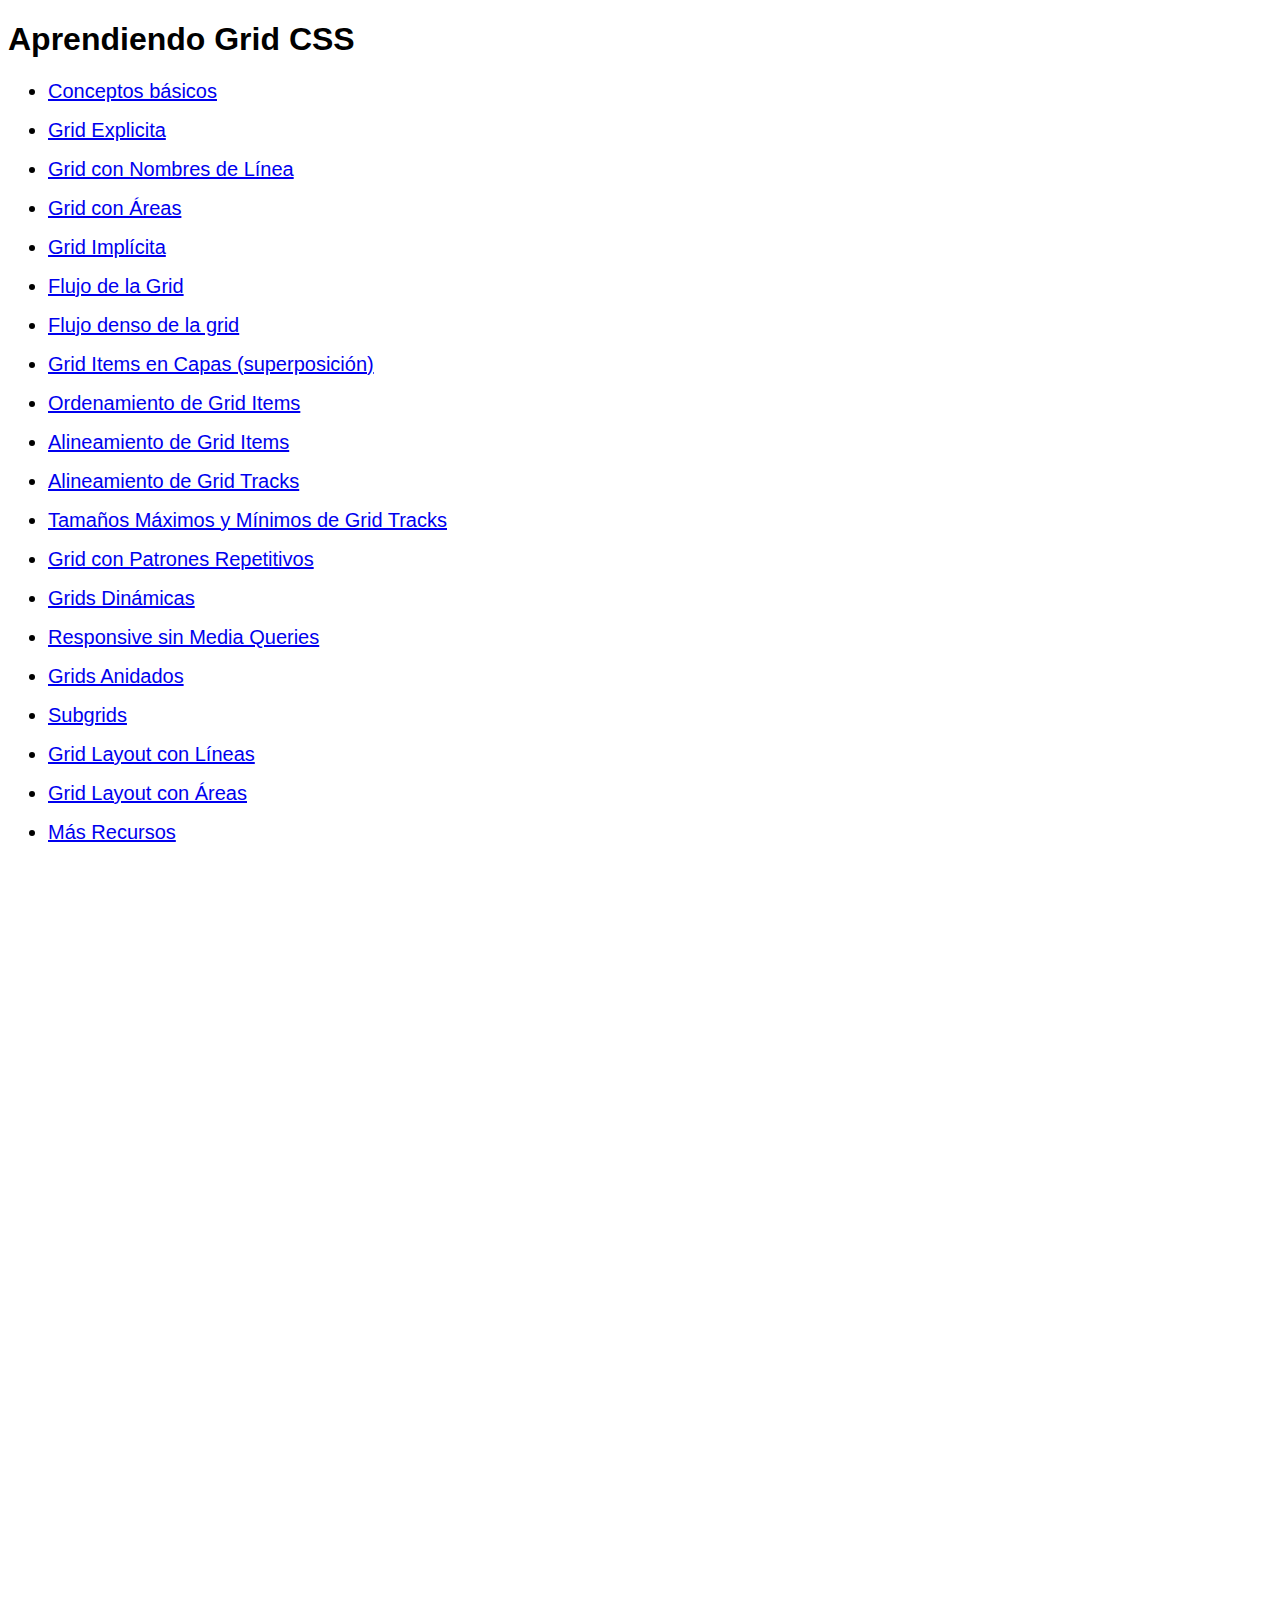
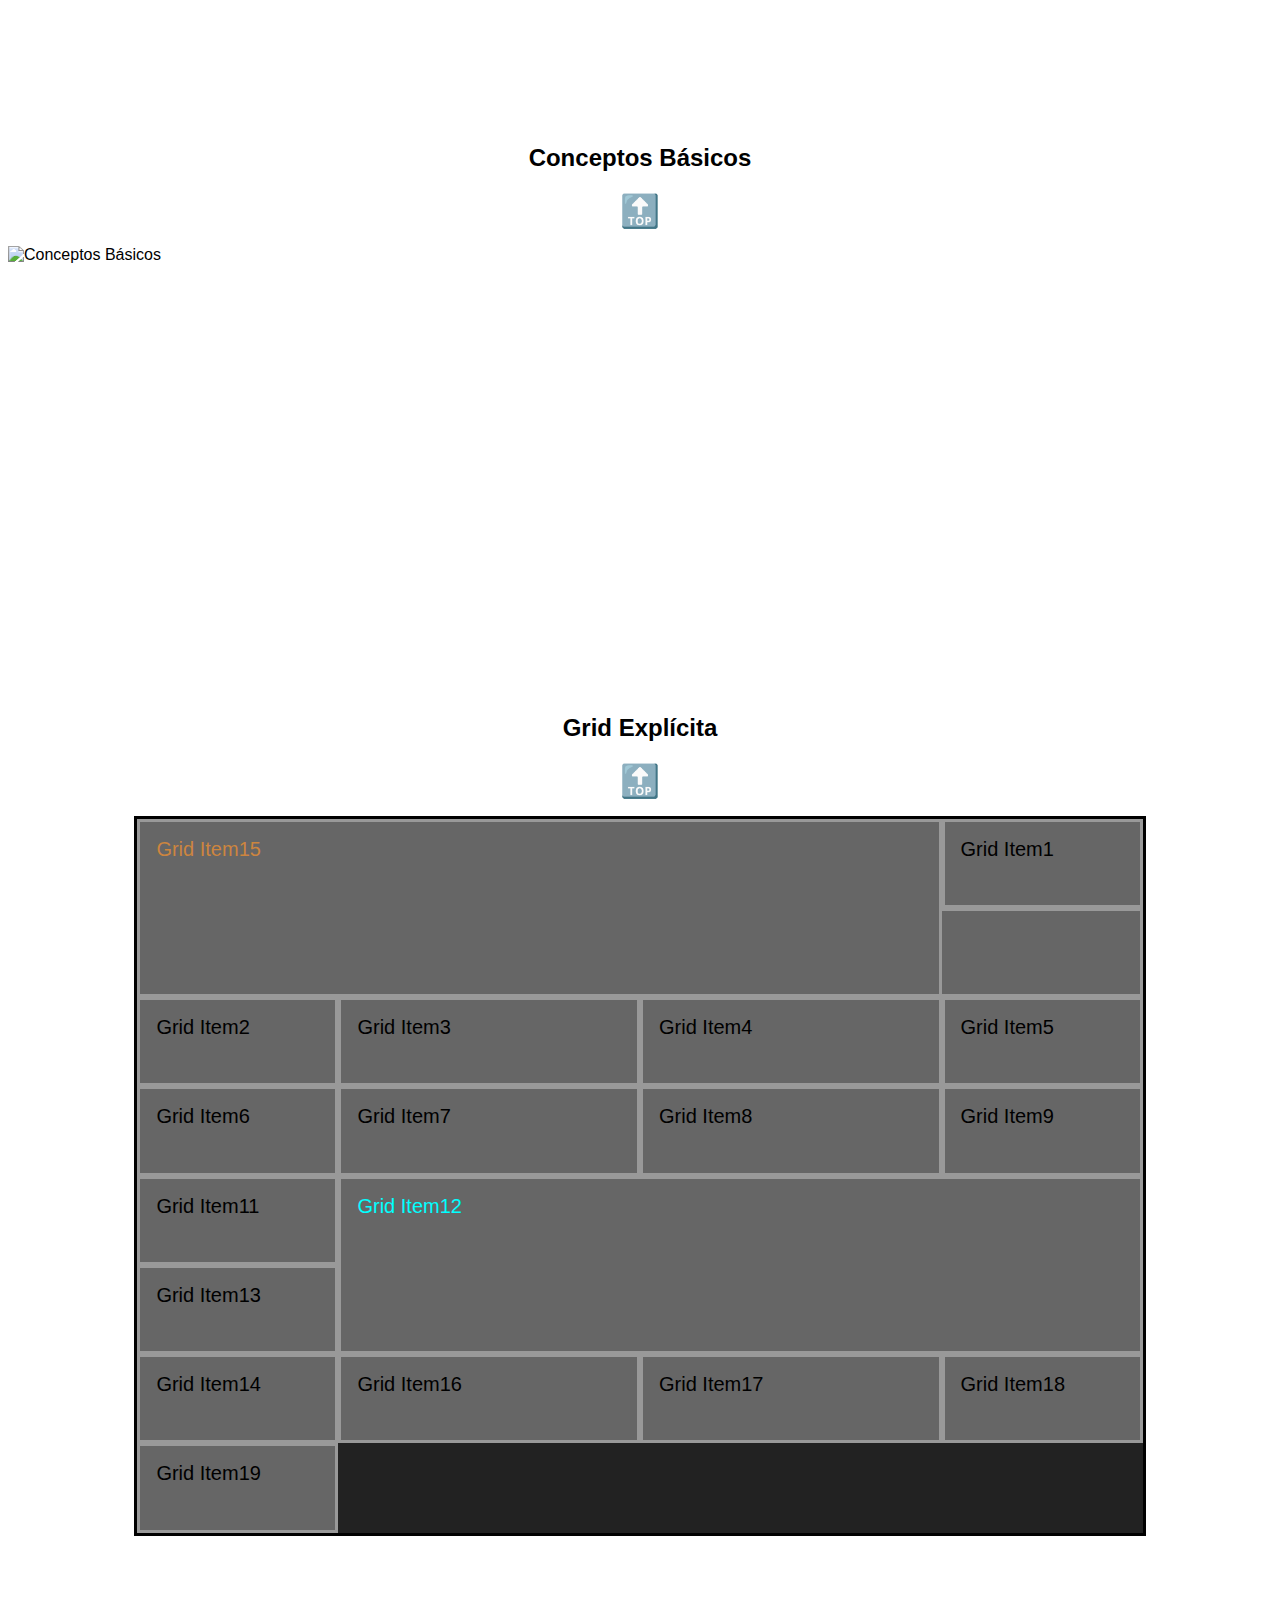
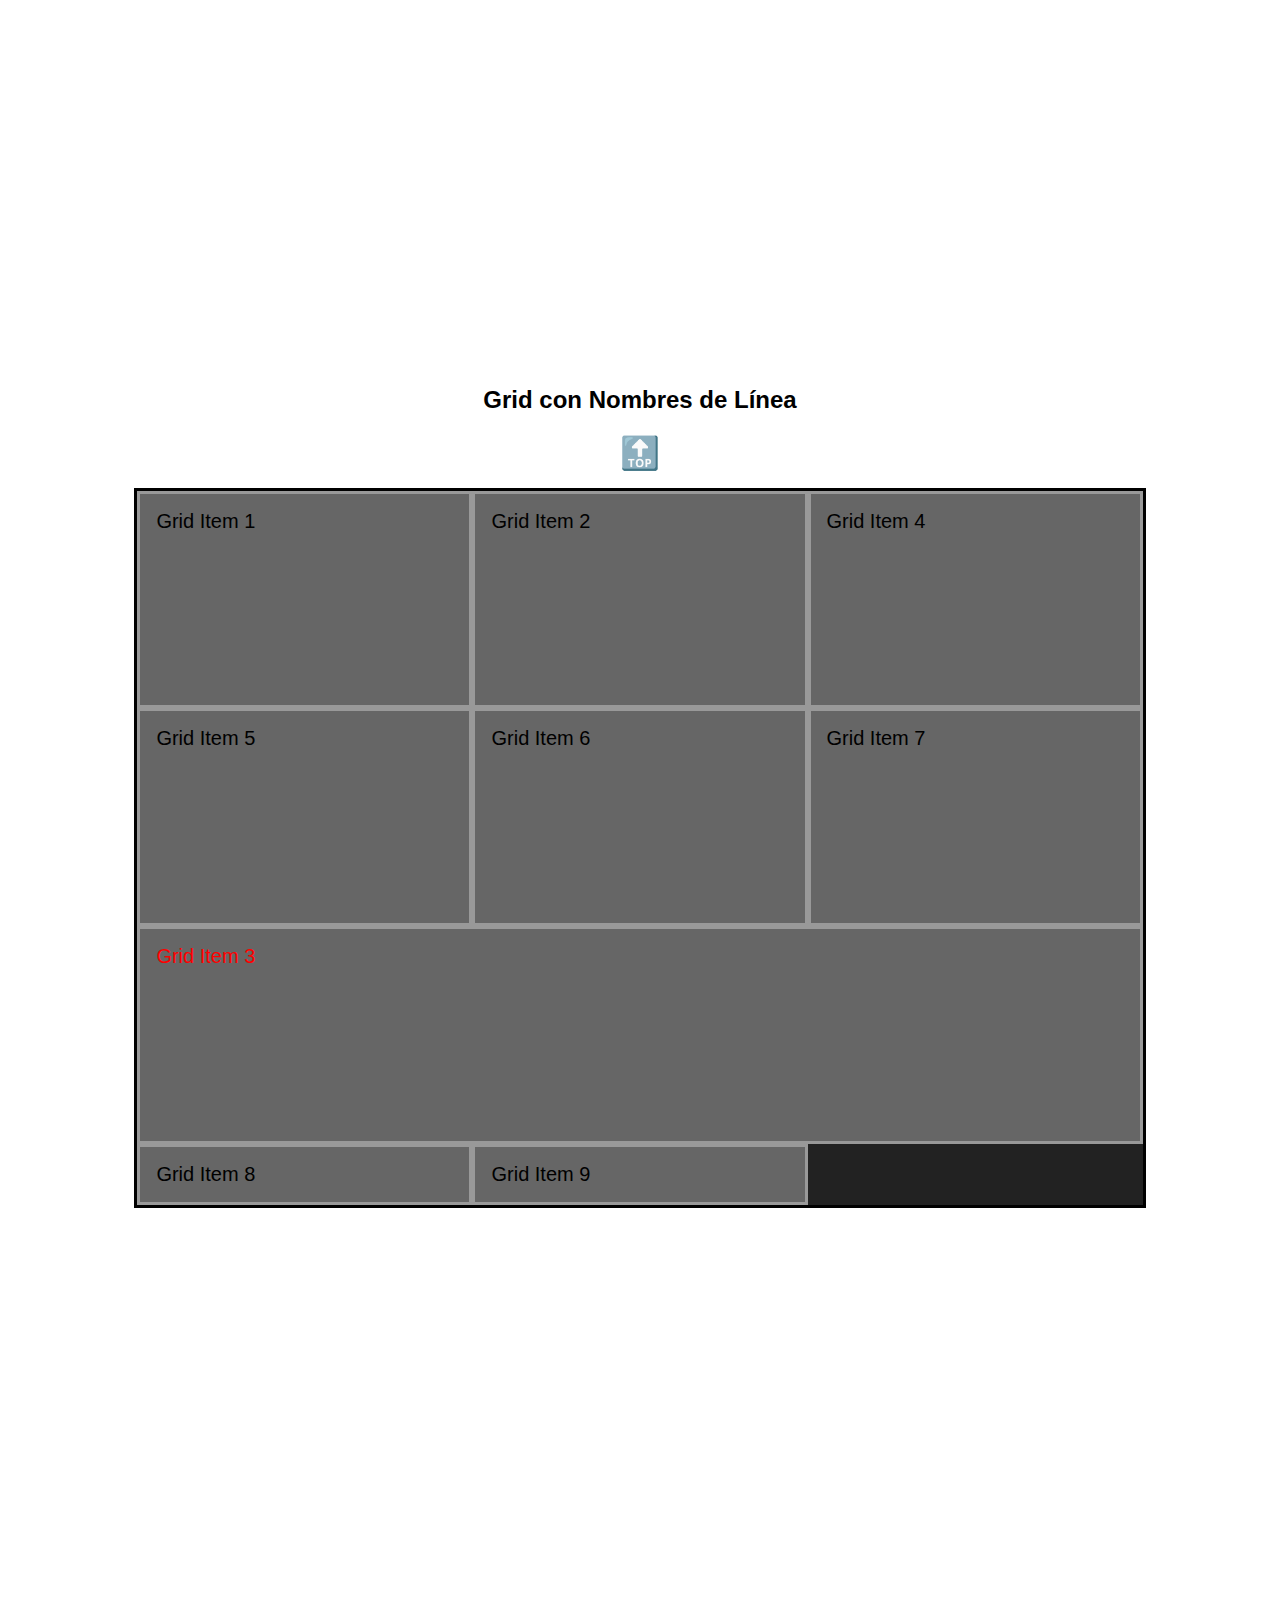
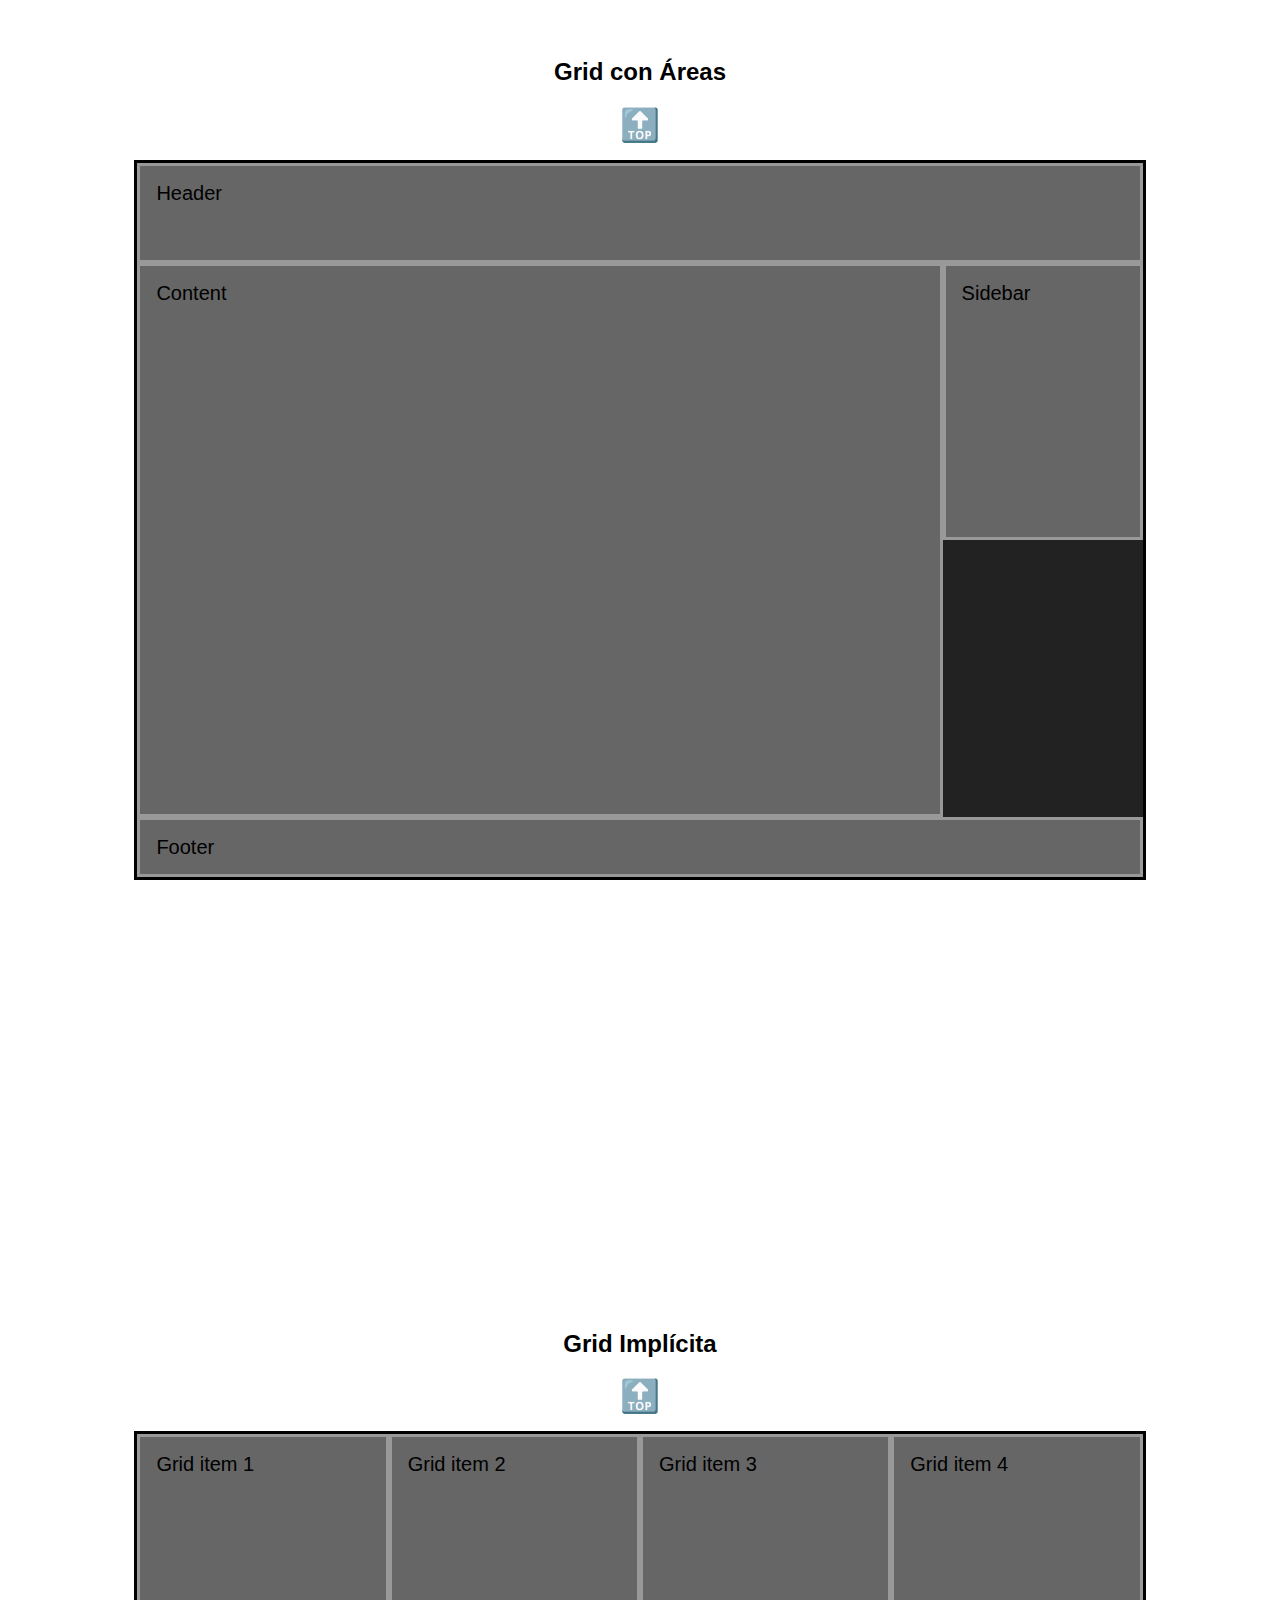
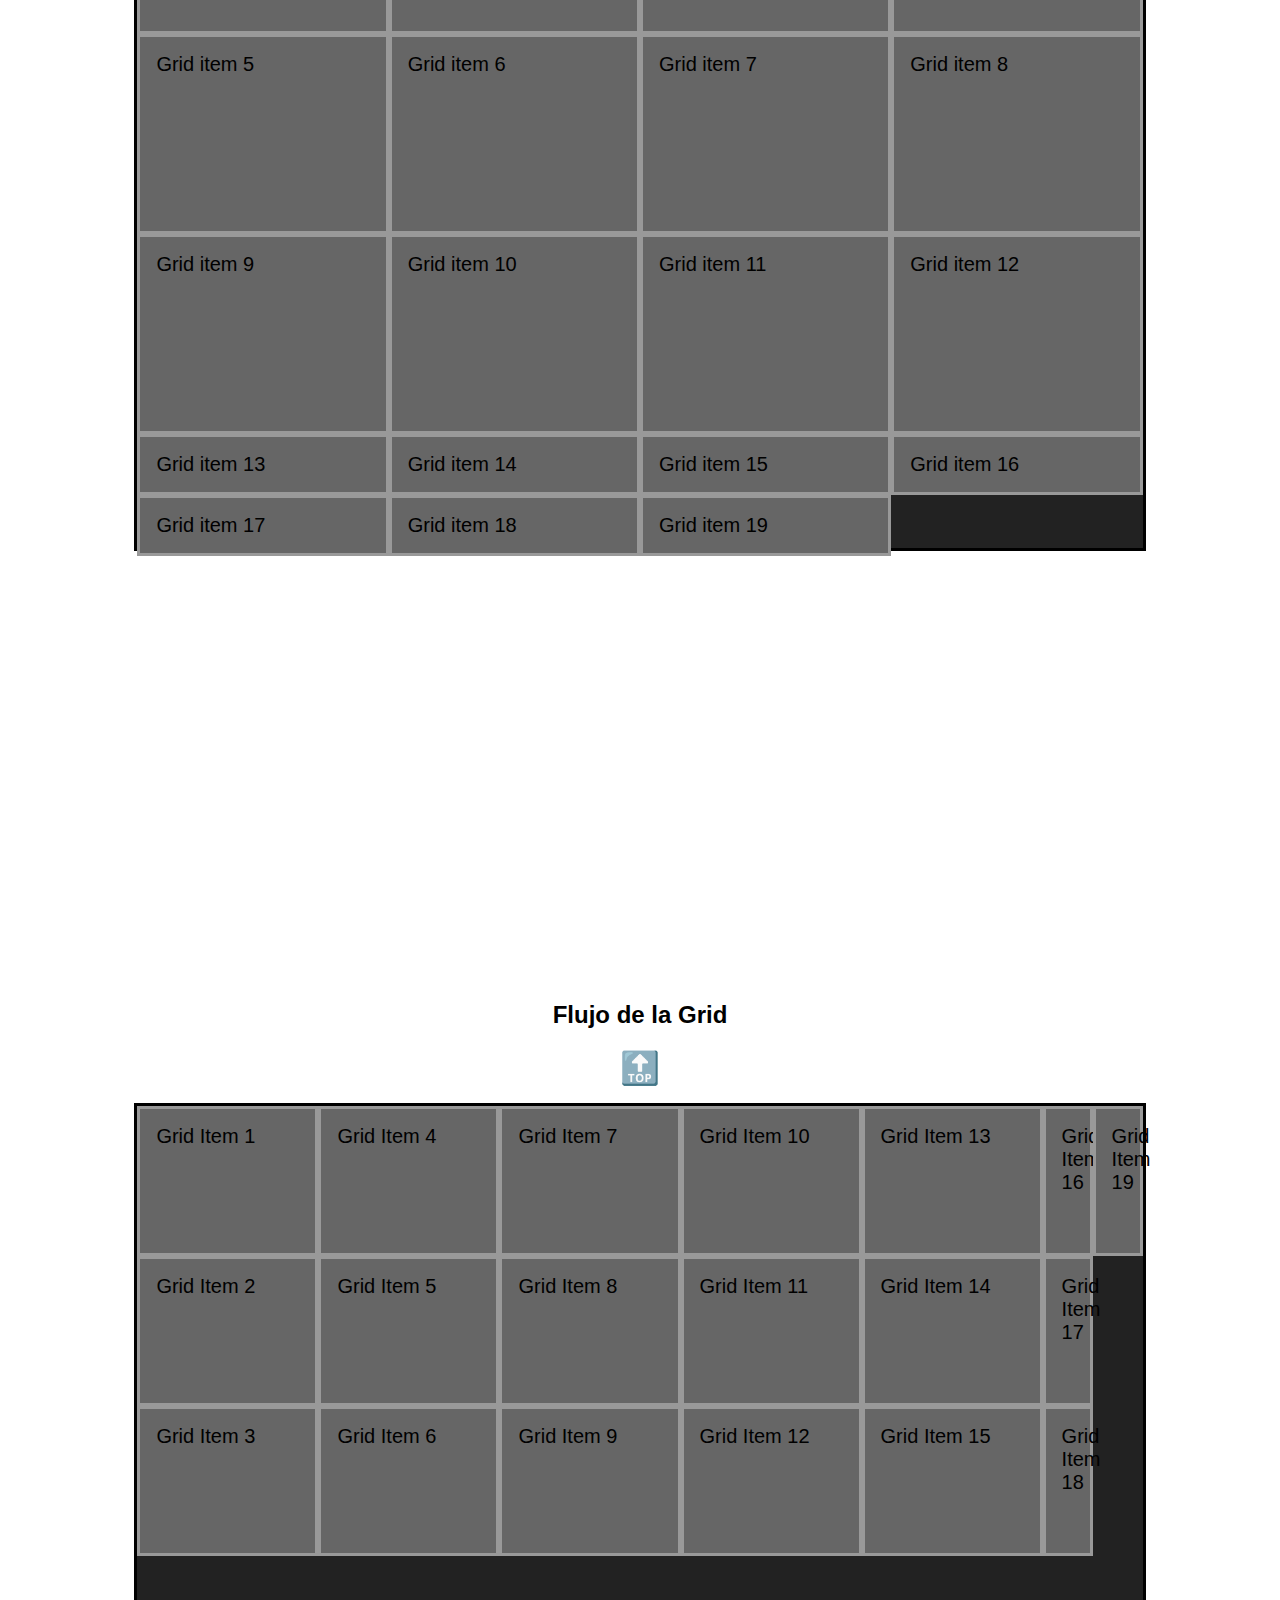
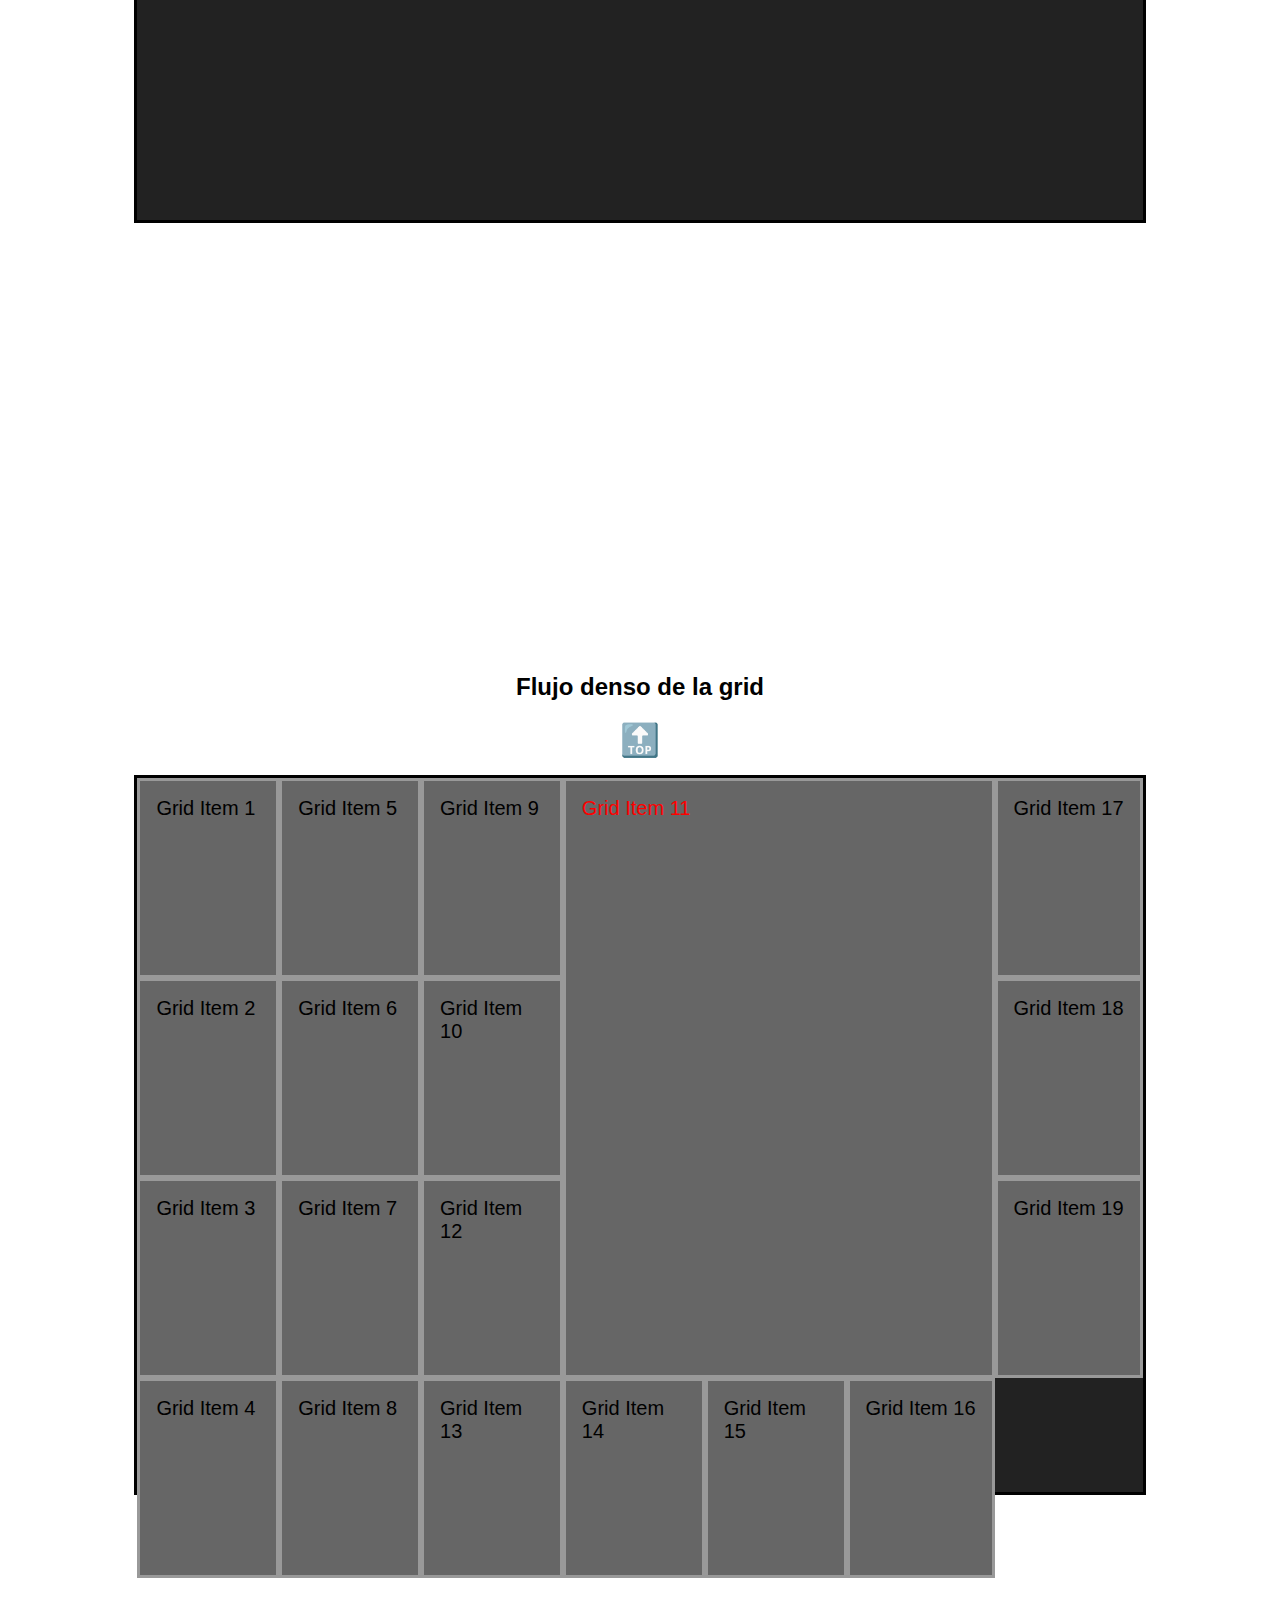
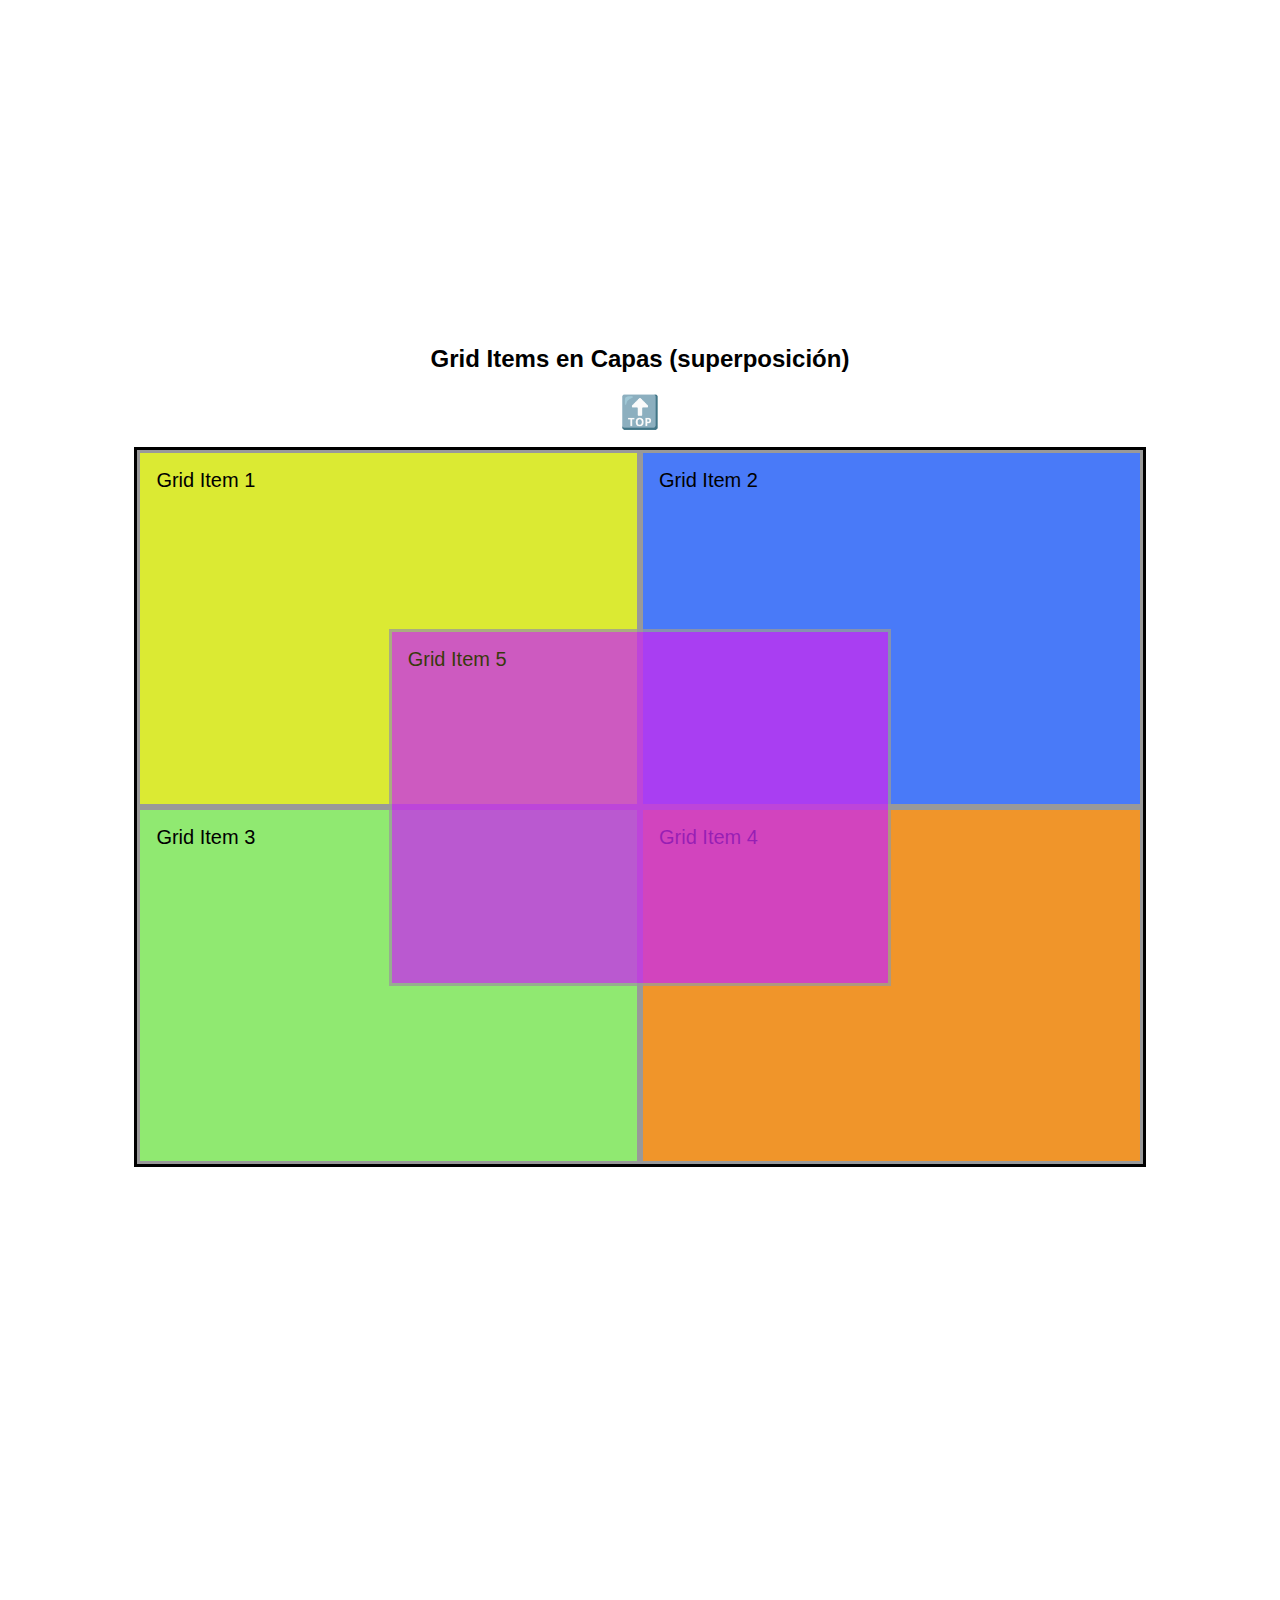
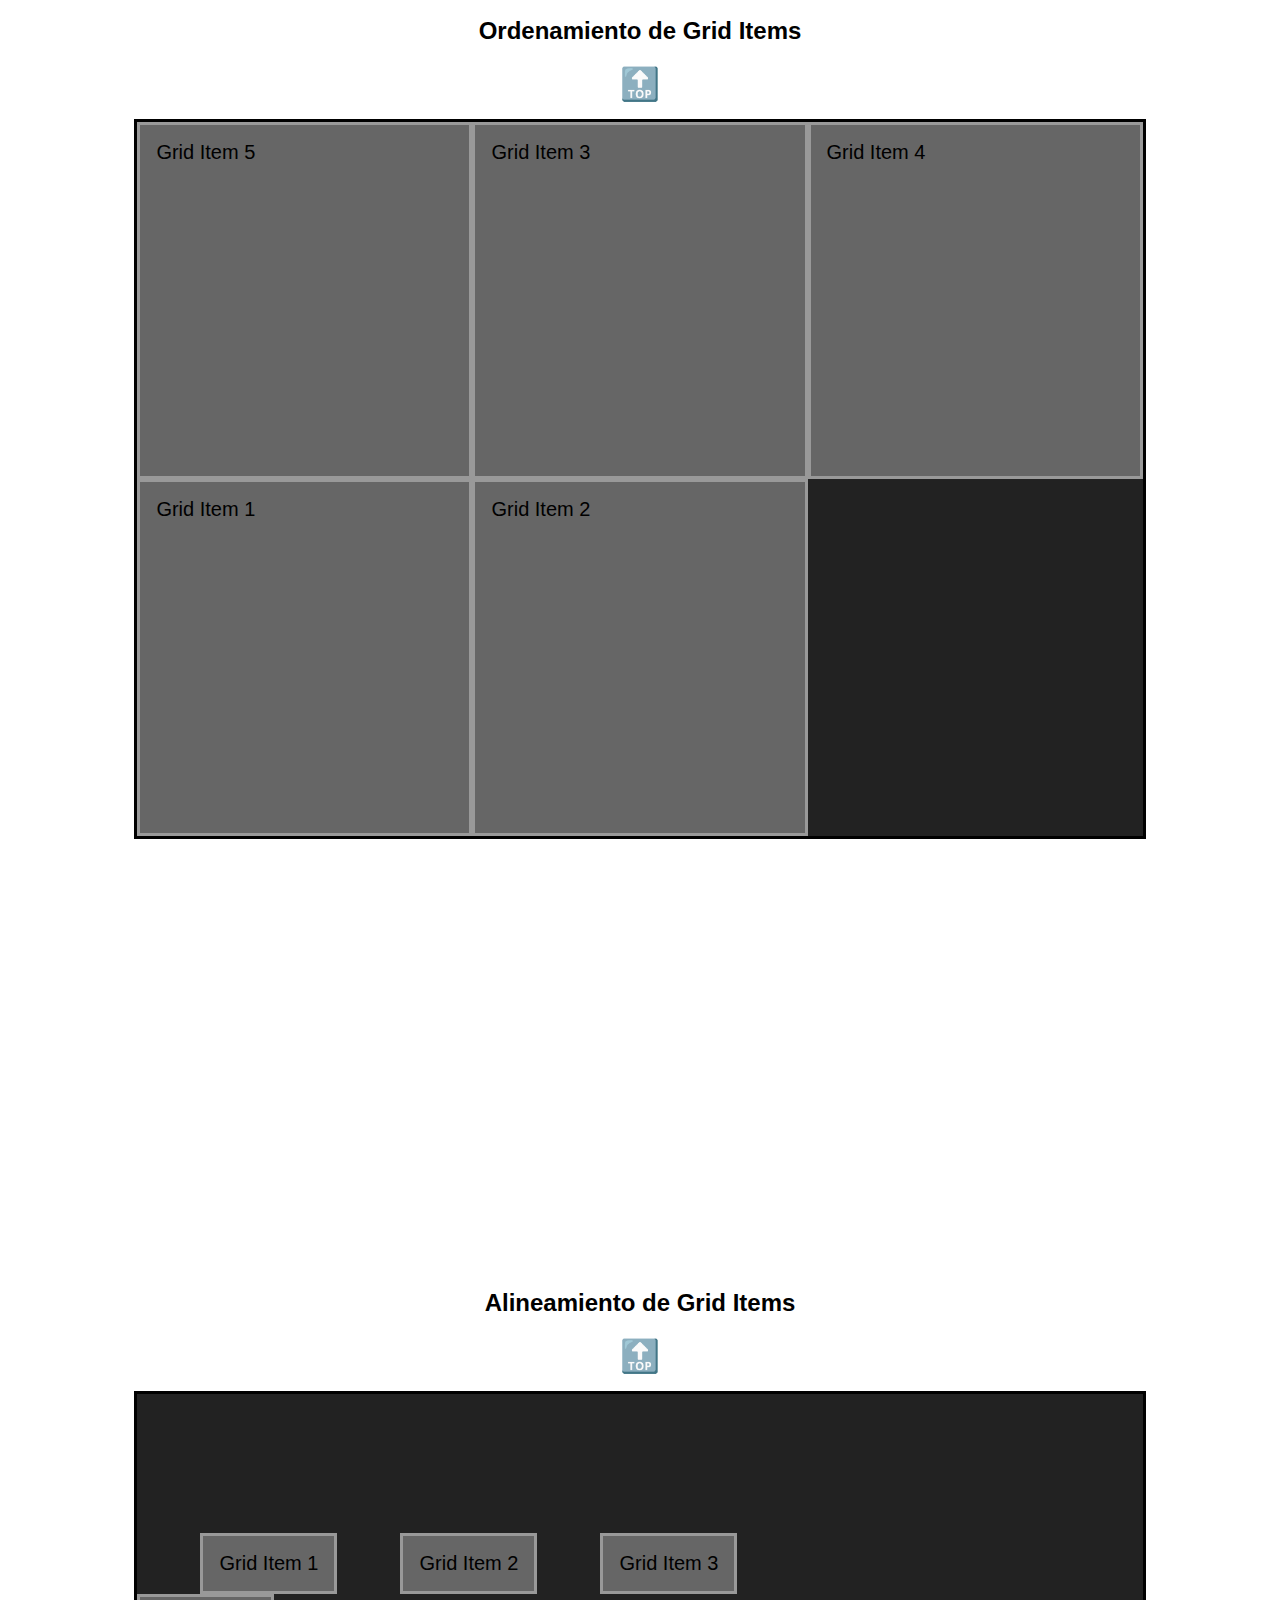
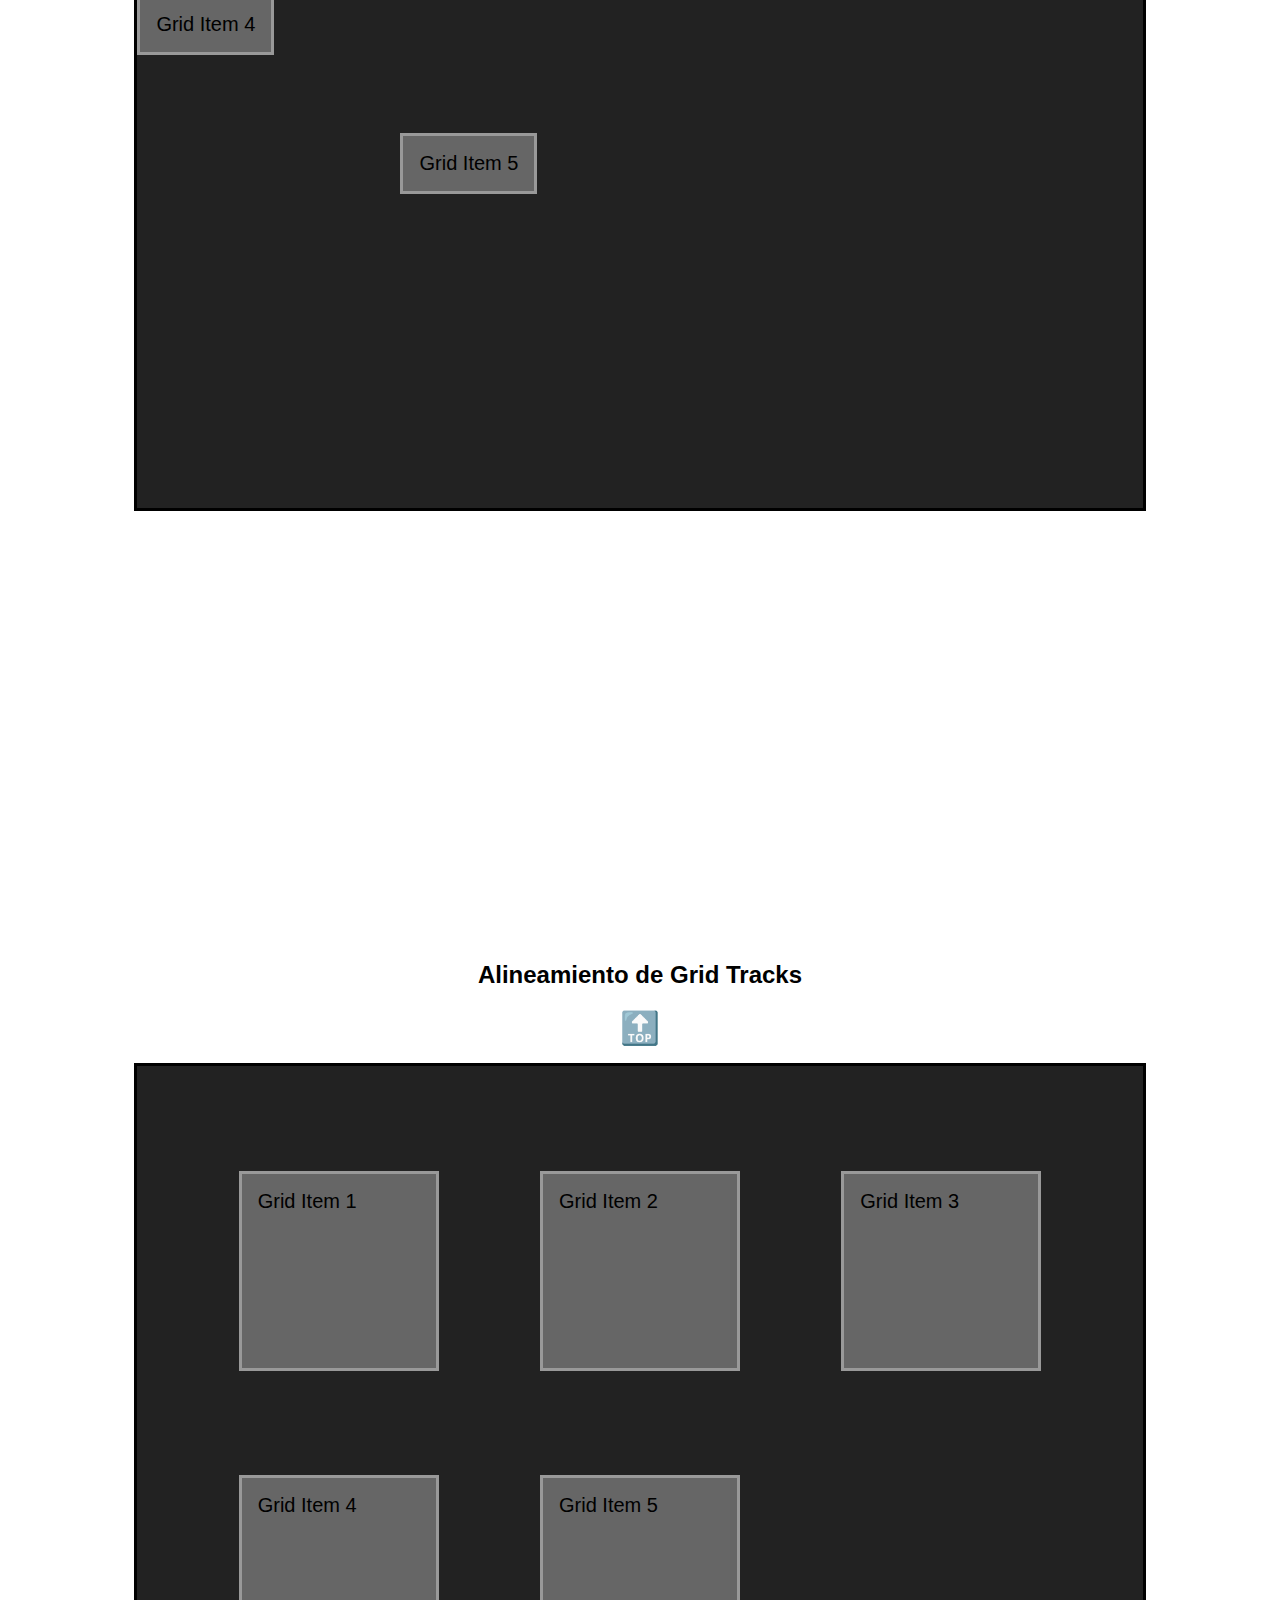
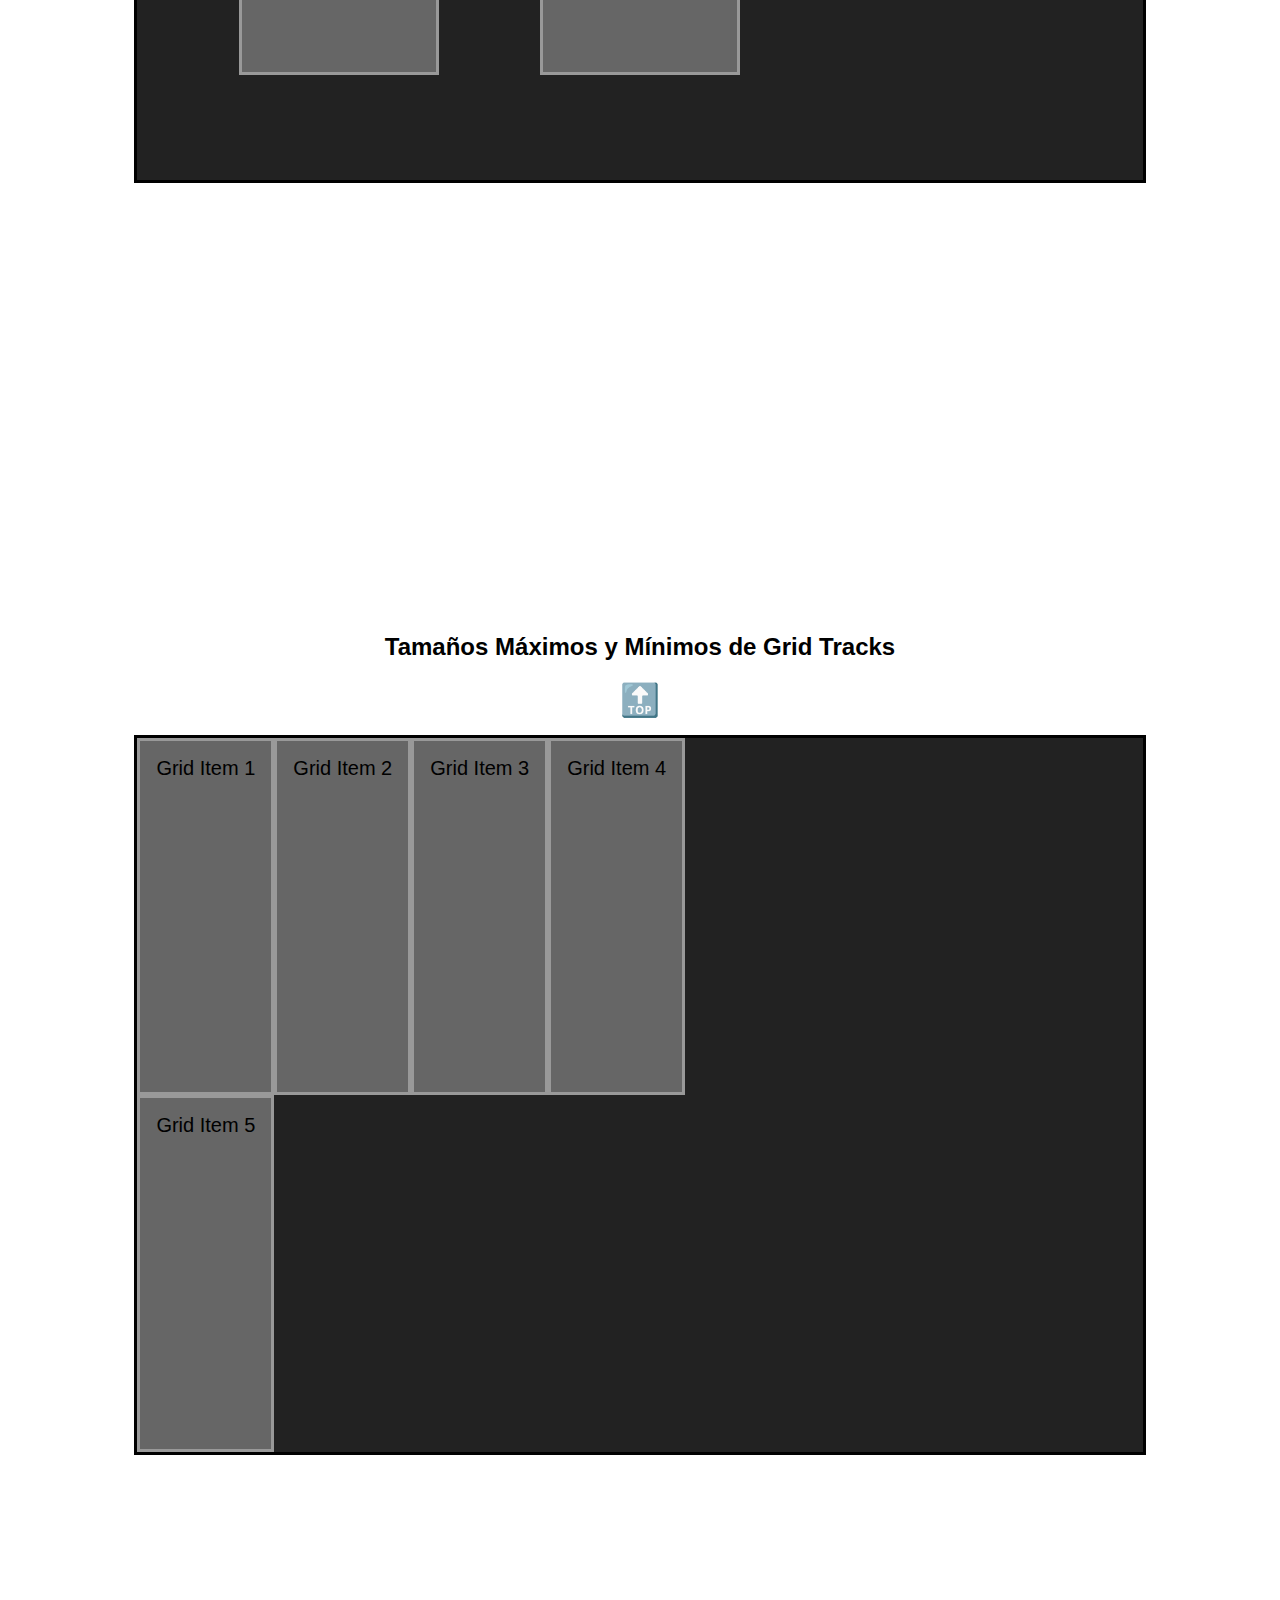
==== commit 1a52217f: "Grids con patrones repetitivos" ====
--- a/index.html
+++ b/index.html
@@ -398,7 +398,65 @@
   
   <h2 id="grid-repeat">Grid con Patrones Repetitivos</h2>
   <a href="#top">🔝</a>
-  <section class="container grid-repeat"></section>
+  <section class="container grid-repeat">
+      <article class="item">
+          <p>Grid Item 1</p>
+      </article>
+      <article class="item">
+          <p>Grid Item 2</p>
+      </article>
+      <article class="item">
+          <p>Grid Item 3</p>
+      </article>
+      <article class="item">
+          <p>Grid Item 4</p>
+      </article>
+      <article class="item">
+          <p>Grid Item 5</p>
+      </article>
+      <article class="item">
+          <p>Grid Item 6</p>
+      </article>
+      <article class="item">
+          <p>Grid Item 7</p>
+      </article>
+      <article class="item">
+          <p>Grid Item 8</p>
+      </article>
+      <article class="item">
+          <p>Grid Item 9</p>
+      </article>
+      <article class="item">
+          <p>Grid Item 10</p>
+      </article>
+      <article class="item">
+          <p>Grid Item 11</p>
+      </article>
+      <article class="item">
+          <p>Grid Item 12</p>
+      </article>
+      <article class="item">
+          <p>Grid Item 13</p>
+      </article>
+      <article class="item">
+          <p>Grid Item 14</p>
+      </article>
+      <article class="item">
+          <p>Grid Item 15</p>
+      </article>
+      <article class="item">
+          <p>Grid Item 16</p>
+      </article>
+      <article class="item">
+          <p>Grid Item 17</p>
+      </article>
+      <article class="item">
+          <p>Grid Item 18</p>
+      </article>
+      <article class="item">
+          <p>Grid Item 19</p>
+      </article>
+  </section>
   
   <h2 id="grid-dynamics">Grids Dinámicas</h2>
   <a href="#top">🔝</a>
--- a/grid.css
+++ b/grid.css
@@ -310,5 +310,17 @@
         grid-template-columns: repeat(4,minmax(100px,min-content));
         grid-template-columns: repeat(4,minmax(100px,max-content));
         grid-template-columns: repeat(4,minmax(max-content,200px));
-        grid-template-columns: repeat(4,minmax(min-content,max-content);
+        grid-template-columns: repeat(4,minmax(min-content,max-content));
+    }
+
+
+    .grid-repeat{
+        display: grid;
+        /*Grid  4 x ?*/
+        grid-template-columns: repeat(4, 10% 20% 30% 40%);
+        /*El primer parametro indica cuantas veces repetir el patron*/
+        grid-template-columns: repeat(1, 10% 20% 30% 40%);
+        grid-template-columns: repeat(2, 10vh 20vh);
+        grid-template-columns: repeat(2, 100px 200px);
+        grid-auto-rows: 150px;
     }